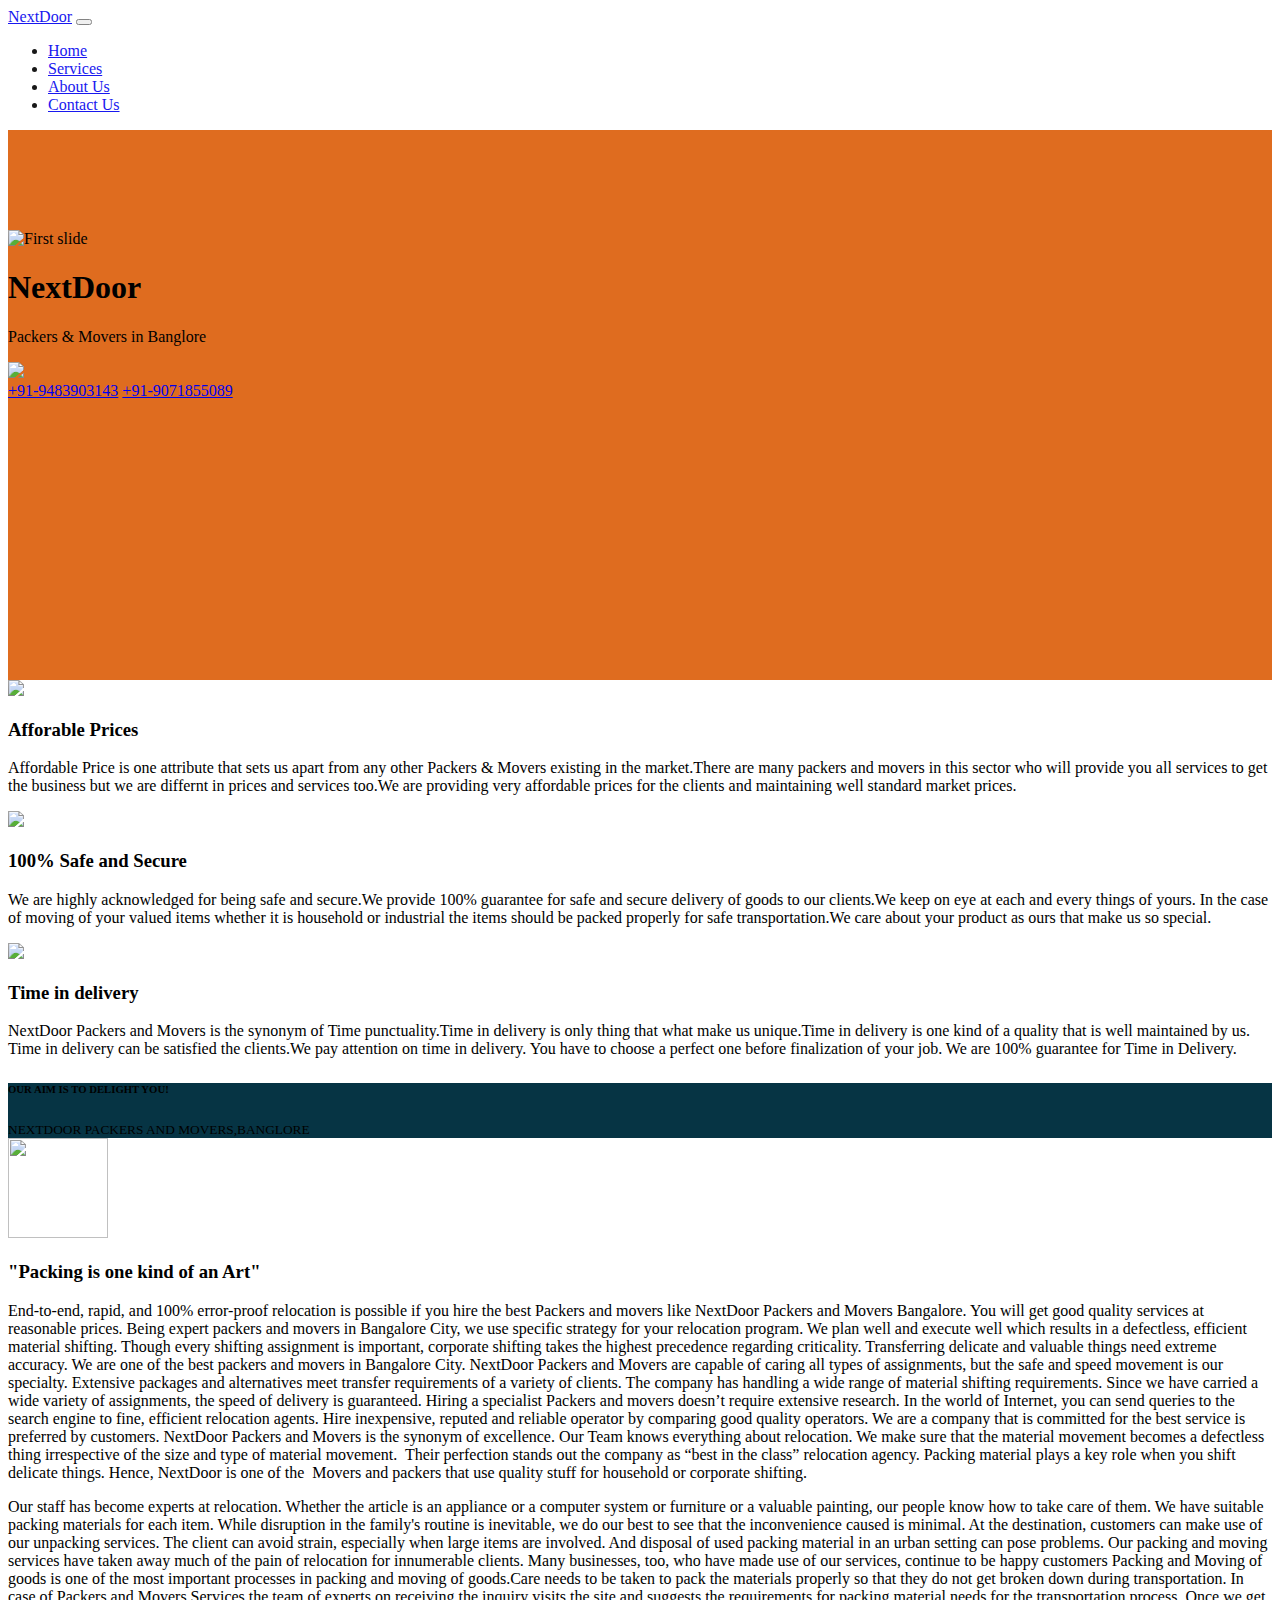
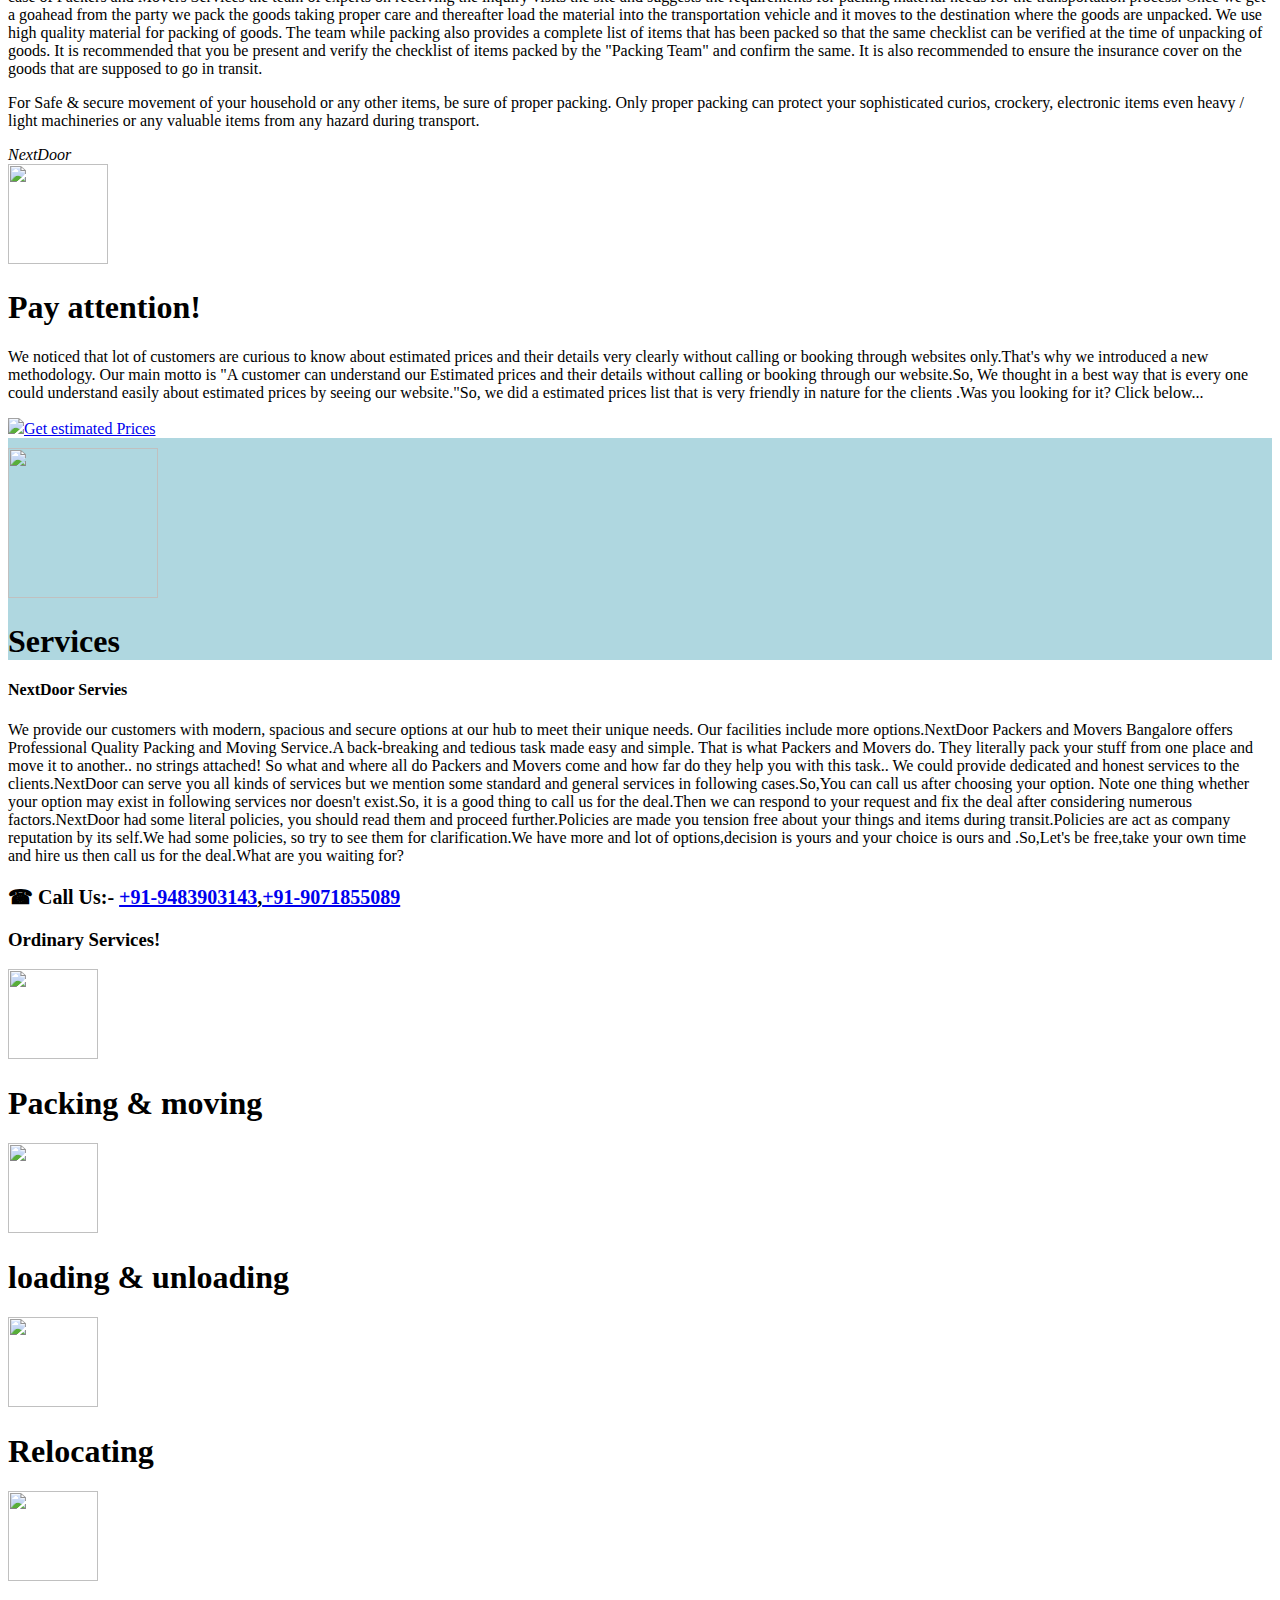
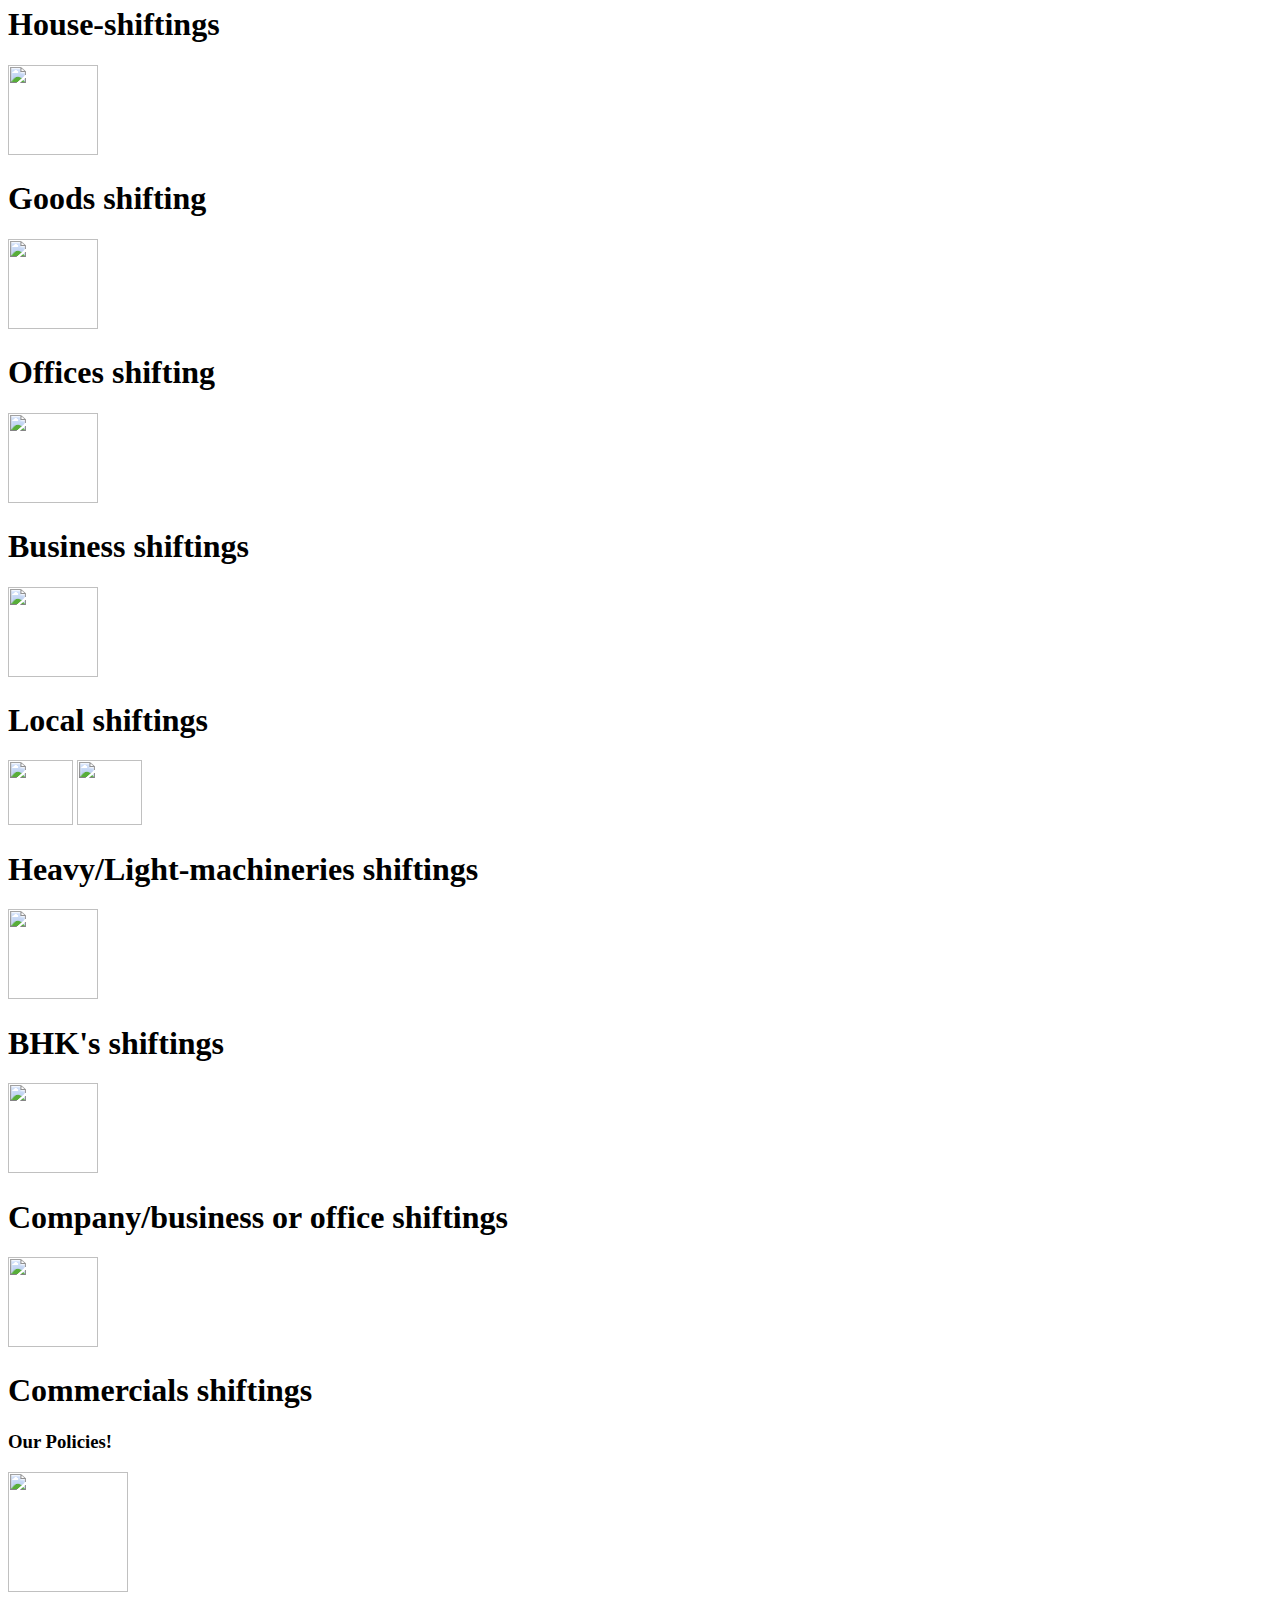
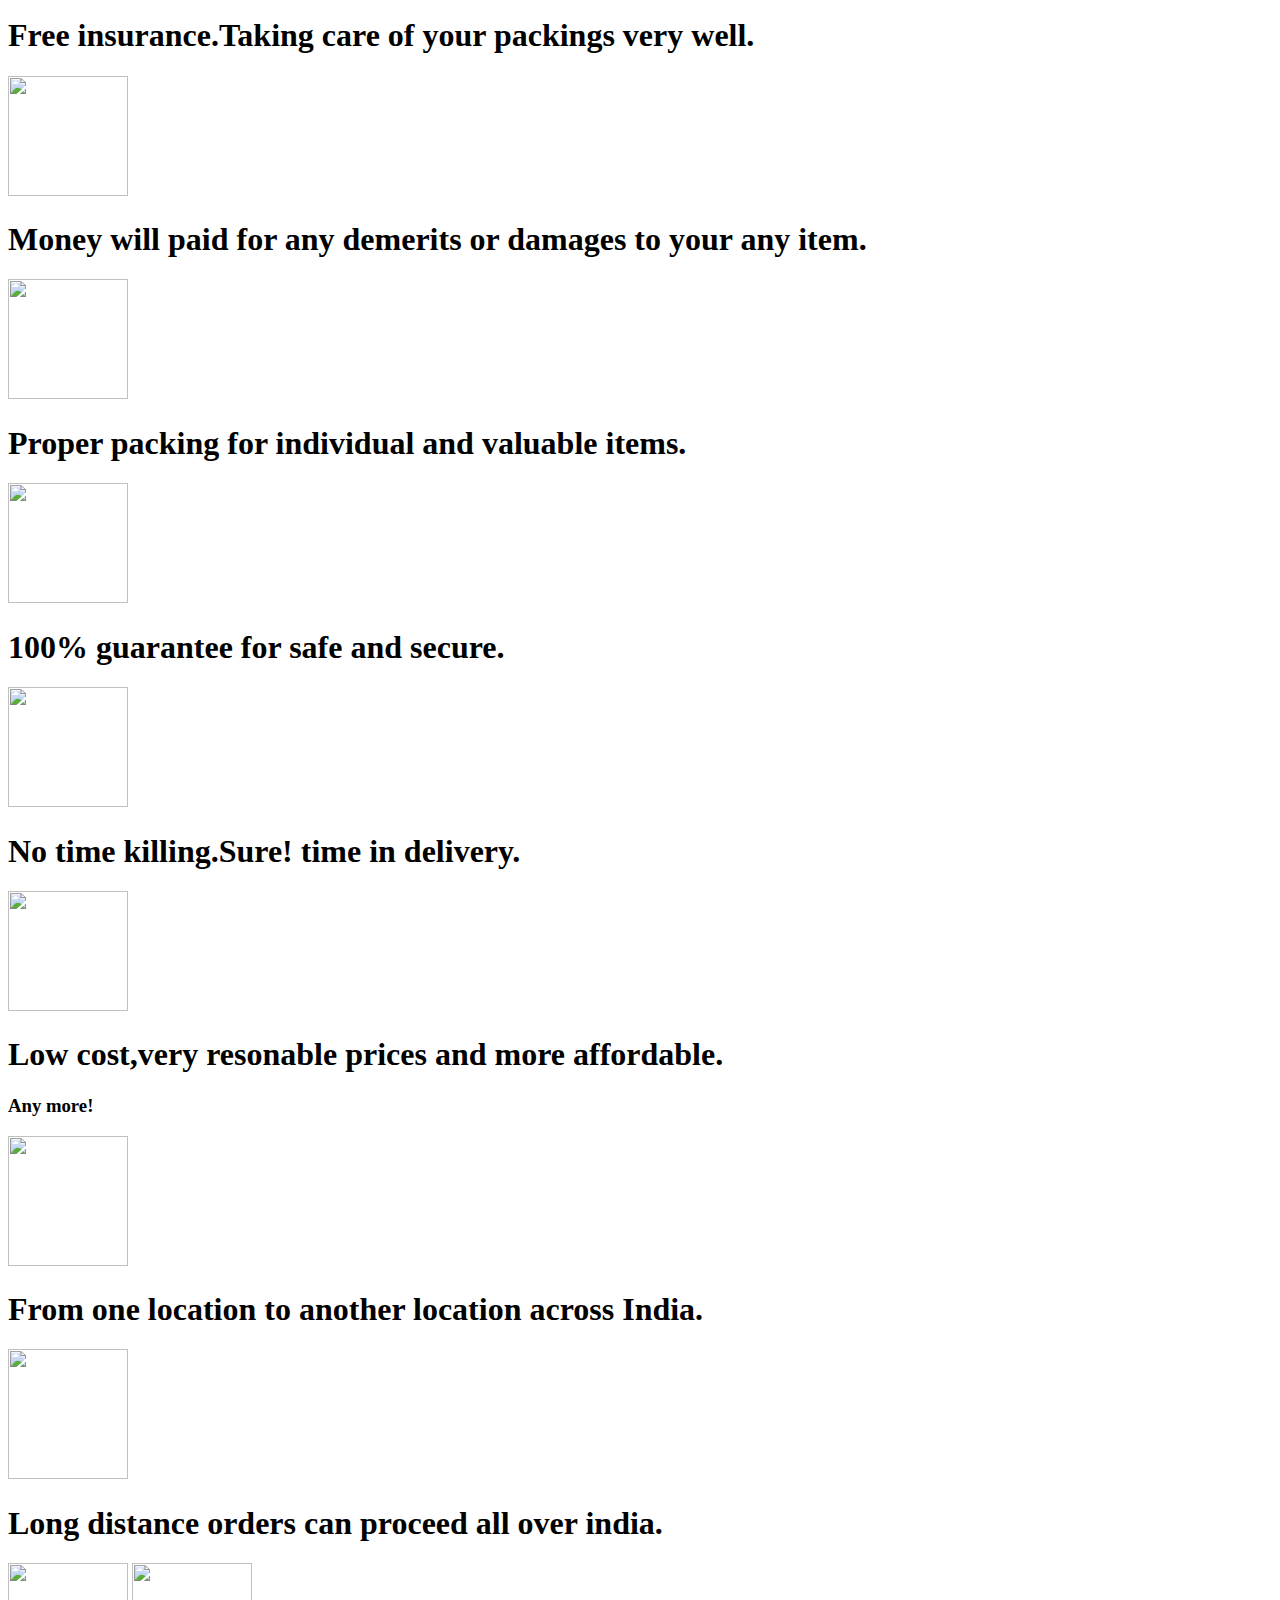
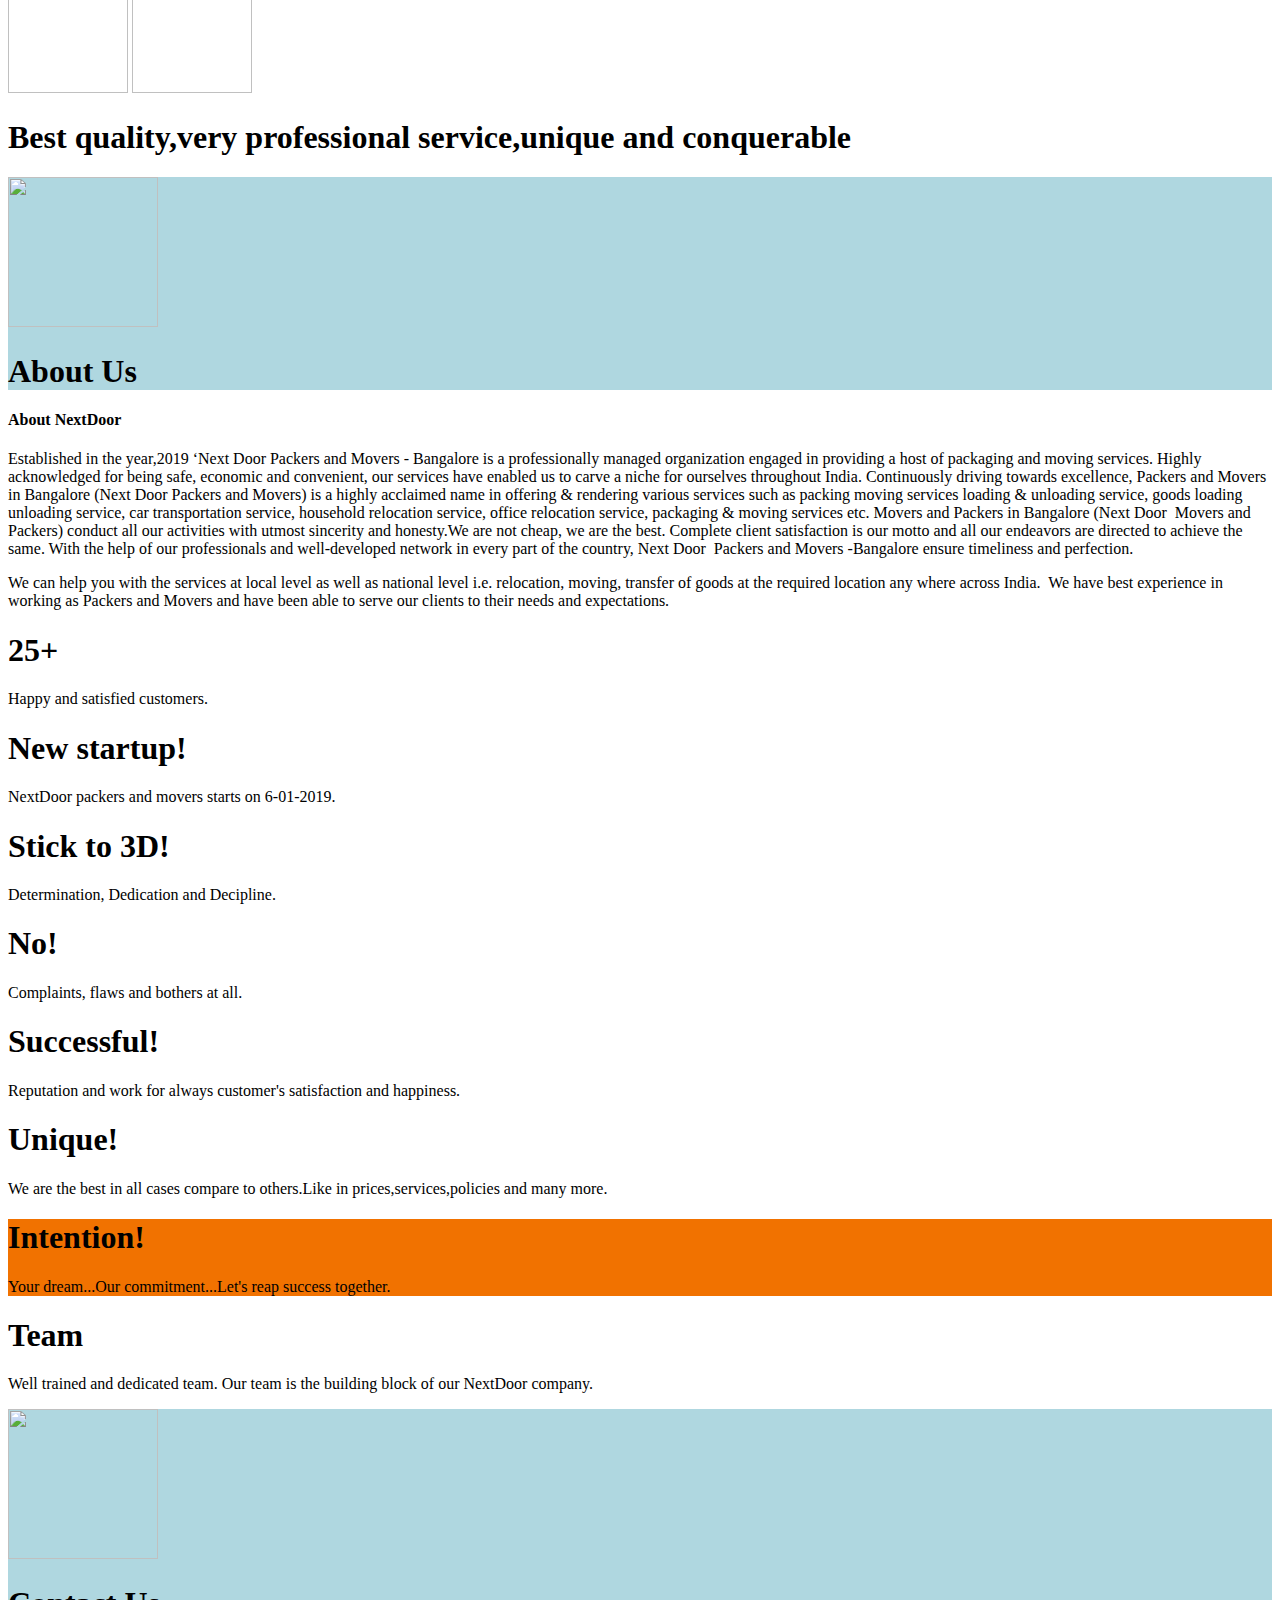
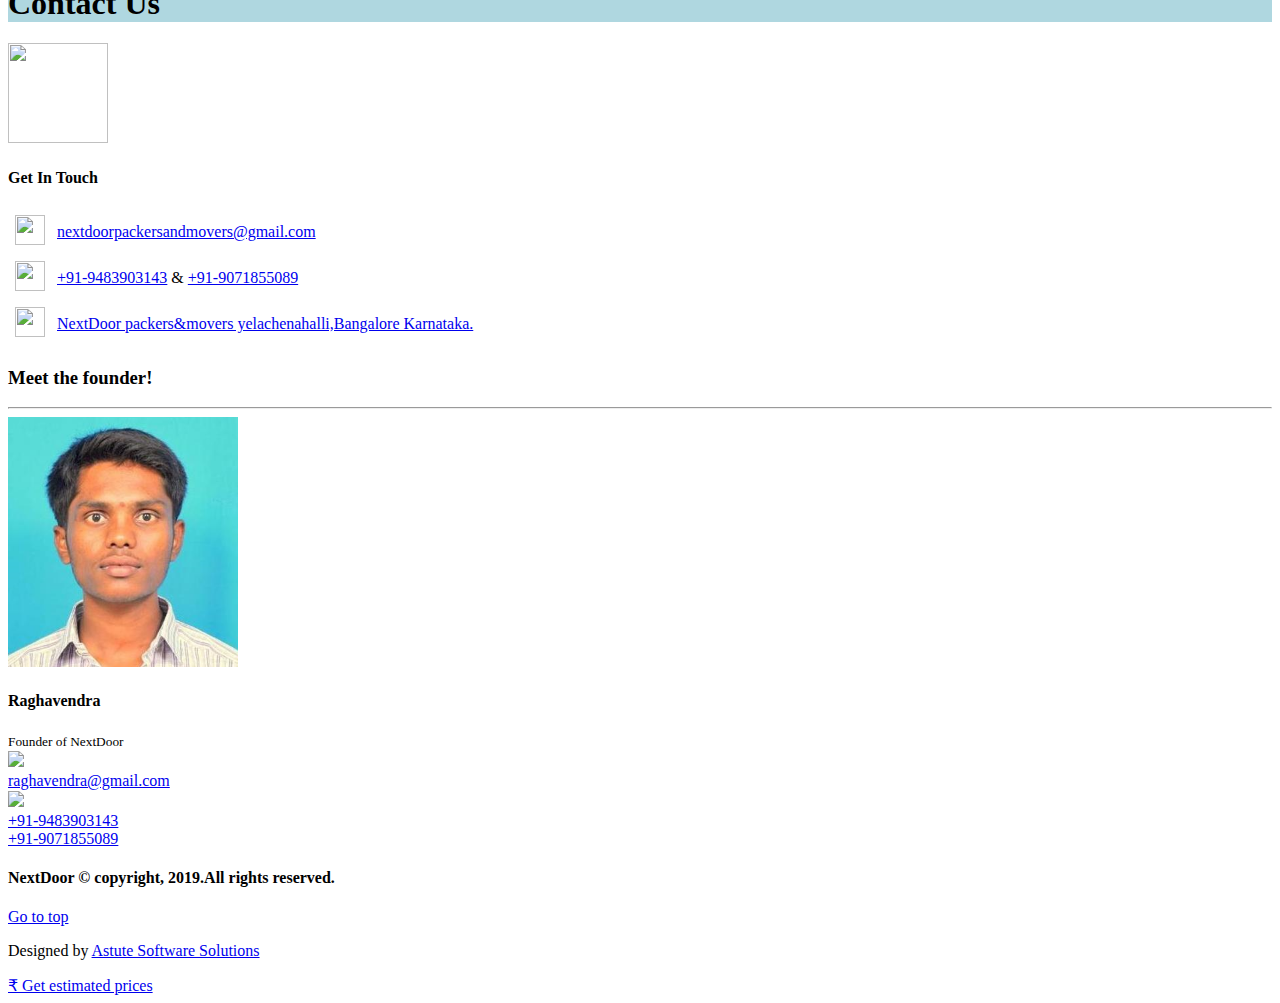
==== index.html @ 02dcb415 "Update index.html" ====
<!DOCTYPE html>
<html lang="en">
<head>

    <title>NextDoor packers and movers</title>
    <meta charset="UTF-8"/>
    <meta name="viewport" content="width=device-width, initial-scale=1.0, maximum-scale=1.0, user-scalable=no"/>
    <meta http-equiv="X-UA-Compatible" content="ie=edge"/>
    <meta http-equiv="refresh" content="30"/>
    <meta name="google-site-verification" content="0thP423YeKB-A_jig0kct8qZ-881ZLEpY6bJ__opLHI"/>
    <meta name="keywords" content="nextdoorpackersandmovers,nextdoorpackersandmovers.ga,nextdoorpackersandmovers-Bangalore,nextdoorpackersandmovers bangalore,http://nextdoorpackersandmovers.ga,Packers and movers,NextDoor,nextdoor packers,bangalore,karnataka,nextdoorpackersandmovers,nextdoorpackersandmovers-bangalore,nextdoor movers,nextdoor packers,nextdoor bangalore,best packers and movers banglore,nextdoor on google serch engine,nextdoor google,nextdoor packers and movers bangalore,nextdoor packers and movers bangalore, nextdoor movers and packers bangalore,nextdoor packers movers bangalore,nextdoor packers and movers in bangalore, nextdoor movers packers bangalore, packers movers bangalore nextdoor,nextdoor bangalore packers and movers"/>
    <meta name="author" content="NextDoor packers and movers Bangalore"/>
    <meta name="description" content="NextDoor is a packers and movers agency in Bangalore.It provides lot of services and helps for the clients.It is mainly belongs to packers and movers community.NextDoor is new startup in Bangalore but the details doesn't stop it.NextDoor packers and movers Bangalore can provide lot of services like house shifting, business shifting,office shifting and commercial shifting..etc it provides more than enough.Ok then, for more info lets explore our website...If like us then hire us and then call us:-+91-9483903143,+91-9071855089.And also Give us feedback at :-nextdoorpackersandmovers@gmail.com.You know that we are the best in all cases like in prices,safety and time in delivery compare to others..So, what are you waiting for? Call us,hire us and Lets do your job..Good bye..."/>
	
	
    <link rel="stylesheet" href="css/bootstrap.min.css">
    <link rel="stylesheet" type="text/css" href="css/style.css">



</head>

<body>


<nav class="navbar navbar-expand-sm navbar-dark bg-dark fixed-top " style="opacity: 0.9;">


    <div class="container p-2" id="top">
        <a href="index.html" class="navbar-brand">NextDoor</a>
        <button class="navbar-toggler" data-toggle="collapse" data-target="#navbarNav"><span
                class="navbar-toggler-icon"></span></button>

        <div class="collapse navbar-collapse" id="navbarNav">
            <ul class="navbar-nav ml-auto">
                <span class="border-left pr-1"></span>
                <li class="nav-item active">
                    <a href="#brand-info" class="nav-link">Home</a>
                </li>
                <li class="nav-item">
                    <a href="#services" class="nav-link">Services</a>
                </li>
                <li class="nav-item">
                    <a href="#about-us" class="nav-link">About Us</a>
                </li>

                <li class="nav-item">
                    <a href="#contact-us" class="nav-link ">Contact Us</a>
                </li>

            </ul>
        </div>
    </div>


</nav>
<!-- END NAV BAR -->


<!-- BRAND INFO -->

<header style="background-color:#DF6C1F;min-height:550px;" id="brand-info">
    <div class="container text-center" style="padding-top:100px;">


        <img class=" mx-auto nd-img" src="img/image1.svg" width="100" height="100" alt="First slide"/>

        <h1 class="display-3 text-dark" id="nd-heading">NextDoor</h1>
        <p  class="text-dark">Packers & Movers in Banglore</p>


        <img src="img/phone-icon.svg" class="mx-auto nd-img" height="90"/>

        <div class=" container-2 text-center font-weight-bold" style="color:#FFF">
            <span class=" display-3 m-2 border-bottom border-dark"><a href="callto:+91 9483903143" class=" text-light">+91-9483903143</a></span>
            <span class=" display-3 m-2 border-bottom border-dark"><a href="callto:+91 9071855089" class="text-light">+91-9071855089</a></span>
        </div>


    </div>
</header>


<!-- END BRAND INFO -->


<!-- CONTENT -->

<section id="nd-home-icons" class="py-5">
    <div class="container">
        <div class="row">

            <div class="col-md-4 text-center">
                <img src="img/image2.svg">
                <h3>Afforable Prices</h3>
                <p class="border-top pt-2 text-left">Affordable Price is one attribute that sets us apart from any other
                    Packers & Movers existing in the market.There are many packers and movers in this sector who will
                    provide you all services to get the business but we are differnt in prices and services too.We are
                    providing very affordable prices for the clients and maintaining well standard market prices.</p>
            </div>

            <div class="col-md-4 text-center">
                <img src="img/image3.svg">
                <h3>100% Safe and Secure</h3>
                <p class="border-top pt-2 text-left">We are highly acknowledged for being safe and secure.We provide
                    100% guarantee for safe and secure delivery of goods to our clients.We keep on eye at each and every
                    things of yours. In the case of moving of your valued items whether it is household or industrial
                    the items should be packed properly for safe transportation.We care about your product as ours that
                    make us so special.</p>
            </div>

            <div class="col-md-4 text-center">
                <img src="img/image4.svg">
                <h3>Time in delivery</h3>
                <p class="border-top pt-2 text-left">NextDoor Packers and Movers is the synonym of Time punctuality.Time
                    in delivery is only thing that what make us unique.Time in delivery is one kind of a quality that is
                    well maintained by us. Time in delivery can be satisfied the clients.We pay attention on time in
                    delivery. You have to choose a perfect one before finalization of your job. We are 100% guarantee
                    for Time in Delivery.</p>
            </div>
        </div>
    </div>
</section>


<section style="background-color: #063444;" id="nd-showcase" class="p-5">

    <div class="container text-light text-center">
        <h6 class="display-4">OUR AIM IS TO DELIGHT YOU!
        </h6>
        <small class="lead">NEXTDOOR PACKERS AND MOVERS,BANGLORE</small>

    </div>
</section>


<section id="nd-packing-info">

    <div class="container">
        
            <div class="text-center"><img src="img/packing-art.svg" width="100" height="100"></div>

            <h3 class="font-weight-light mb-3 text-primary text-center display-4">"Packing is one kind of an Art"</h3>


            <p>
                End-to-end, rapid, and 100% error-proof relocation is possible if you hire the best Packers and
                movers like NextDoor Packers and Movers Bangalore. You will get good quality services at reasonable
                prices. Being expert packers and movers in Bangalore City, we use specific strategy for your relocation
                program. We plan well and execute well which results in a defectless, efficient material shifting.
                Though every shifting assignment is important, corporate shifting takes the highest precedence regarding
                criticality. Transferring delicate and valuable things need extreme accuracy. We are one of the best
                packers and movers in Bangalore City.

                NextDoor Packers and Movers are capable of caring all types of assignments, but the safe and speed
                movement is our specialty. Extensive packages and alternatives meet transfer requirements of a variety
                of clients. The company has handling a wide range of material shifting requirements. Since we have
                carried a wide variety of assignments, the speed of delivery is guaranteed.

                Hiring a specialist Packers and movers doesn’t require extensive research. In the world of Internet, you
                can send queries to the search engine to fine, efficient relocation agents. Hire inexpensive, reputed
                and reliable operator by comparing good quality operators. We are a company that is committed for the
                best service is preferred by customers.

                NextDoor Packers and Movers is the synonym of excellence. Our Team knows everything about relocation. We
                make sure that the material movement becomes a defectless thing irrespective of the size and type of
                material movement.  Their perfection stands out the company as “best in the class” relocation agency.
                Packing material plays a key role when you shift delicate things. Hence, NextDoor is one of the  Movers
                and packers that use quality stuff for household or corporate shifting.
            </p>


            <p>Our staff has become experts at relocation. Whether the article is an appliance or a computer system or
                furniture or a valuable painting, our people know how to take care of them. We have suitable packing
                materials for each item. While disruption in the family's routine is inevitable, we do our best to see
                that the inconvenience caused is minimal. At the destination, customers can make use of our unpacking
                services. The client can avoid strain, especially when large items are involved. And disposal of used
                packing material in an urban setting can pose problems. Our packing and moving services have taken away
                much of the pain of relocation for innumerable clients. Many businesses, too, who have made use of our
                services, continue to be happy customers

                Packing and Moving of goods is one of the most important processes in packing and moving of goods.Care
                needs to be taken to pack the materials properly so that they do not get broken down during
                transportation. In case of Packers and Movers Services the team of experts on receiving the inquiry
                visits the site and suggests the requirements for packing material needs for the transportation process.
                Once we get a goahead from the party we pack the goods taking proper care and thereafter load the
                material into the transportation vehicle and it moves to the destination where the goods are unpacked.
                We use high quality material for packing of goods. The team while packing also provides a complete list
                of items that has been packed so that the same checklist can be verified at the time of unpacking of
                goods. It is recommended that you be present and verify the checklist of items packed by the "Packing
                Team" and confirm the same. It is also recommended to ensure the insurance cover on the goods that are
                supposed to go in transit.</p>

            <p>For Safe & secure movement of your household or any other items, be sure of proper packing. Only proper
                packing can protect your sophisticated curios, crockery, electronic items even heavy / light machineries
                or any valuable items from any hazard during transport.</p>


            <footer class="blockquote-footer text-right  mt-2 mb-3"><cite title="Source Title">NextDoor</cite></footer>
        
    </div>
</section>



<section class="bg-dark text-light" id="nd-attention-info">

    <div class="container text-center pt-3">
        <img src="img/attention.svg" width="100" height="100">
        <h1 class="display-4">Pay attention!</h1>
        <div class="cleafix">
            <p class="lead text-justify">We noticed that lot of customers are curious to know about estimated prices and
                their details very clearly without calling or booking through websites only.That's why we introduced a
                new methodology. Our main motto is "A customer can understand our Estimated prices and their details
                without calling or booking through our website.So, We thought in a best way that is every one could
                understand easily about estimated prices by seeing our website."So, we did a estimated prices list that
                is very friendly in nature for the clients
                .Was you looking for it? Click below...</p>

            <a href="nextdoor-estimated-prices.html" class="btn btn-outline-danger align-center btn-lg mb-4"><img src="img/rupee.svg" id="rupee">Get estimated Prices</a>
        </div>

</section>


<section class="mt-4 mb-2" style="background-color:#AFD7E0;" id="services">
    <div class="container text-center">
        <img src="img/services.svg" style="width:150px;height:150px;padding-top:10px">
        <h1 class="text-dark pt-3">Services</h1>

    </div>
</section>

<section  id="nd-services">

    <div class="container">
        <h4 class="border-bottom mt-5 display-4 text-info">NextDoor Servies</h4>
        <p>We provide our customers with modern, spacious and secure options at our hub to meet their unique needs. Our
            facilities include more options.NextDoor Packers and Movers Bangalore offers Professional Quality Packing
            and Moving Service.A back-breaking and tedious task made easy and simple. That is what Packers and Movers
            do. They literally pack your stuff from one place and move it to another.. no strings attached! So what and
            where all do Packers and Movers come and how far do they help you with this task.. We could provide
            dedicated and honest services to the clients.NextDoor can serve you all kinds of services but we mention
            some standard and general services in following cases.So,You can call us after choosing your option. Note
            one thing whether your option may exist in following services nor doesn't exist.So, it is a good thing to
            call us for the deal.Then we can respond to your request and fix the deal after considering numerous
            factors.NextDoor had some literal policies, you should read them and proceed further.Policies are made you
            tension free about your things and items during transit.Policies are act as company reputation by its
            self.We had some policies, so try to see them for clarification.We have more and lot of options,decision is
            yours and your choice is ours and .So,Let's be free,take your own time and hire us then call us for the
            deal.What are you waiting for? </p>

        <p class="text-center" style="font-size:20px;" id="nd-call"><strong>&phone; Call Us:- <a href="tel:+91 9483903143">+91-9483903143</a>,<a href="tel:+91 9071855089">+91-9071855089</a></strong>
        </p>

        <h3 class="text-center font-weight-light p-3  mb-4 mt-3 bg-dark text-light">Ordinary Services!</h3>

        <div class="row p-1"  id="nd-service-cards">

            <div class="col-md-2 text-center">
                <img src="img/service/packing&moving.svg" width="90" height="90">

                <h1 class="lead pt-2 ">Packing & moving</h1>

            </div>

            <div class="col-md-2 text-center">
                <img src="img/service/loading&unloading.svg" width="90" height="90">

                <h1 class="lead pt-2 ">loading & unloading</h1>
            </div>

            <div class="col-md-2 text-center">
                <img src="img/service/relocating.svg" width="90" height="90">

                <h1 class="lead pt-2 ">Relocating</h1>
            </div>

            <div class="col-md-2 text-center">
                <img src="img/service/house-shifting.svg" width="90" height="90">

                <h1 class="lead pt-2 ">House-shiftings</h1>
            </div>

            <div class="col-md-2 text-center">
                <img src="img/service/goods-shifting.svg" width="90" height="90">

                <h1 class="lead pt-2 "> Goods shifting</h1>
            </div>

            <div class="col-md-2 text-center">
                <img src="img/service/office-shifting.svg" width="90" height="90">

                <h1 class="lead pt-2 "> Offices shifting</h1>
            </div>

            <div class="col-md-2 text-center">
                <img src="img/service/business.svg" width="90" height="90">

                <h1 class="lead pt-2 "> Business shiftings</h1>
            </div>

            <div class="col-md-2 text-center">
                <img src="img/service/local-shifting.svg" width="90" height="90">

                <h1 class="lead pt-2 "> Local shiftings</h1>
            </div>

            <div class="col-md-2 text-center">
            	
          		<div class="img-fix">
            	<img src="img/service/heavy.svg" width="65" height="65">
            	<img src="img/service/light-machinery.svg" width="65" height="65">
            	</div>
                <h1 class="lead pt-2 ">Heavy/Light-machineries shiftings</h1>
            </div>

            <div class="col-md-2 text-center">
                <img src="img/service/bhk's.svg" width="90" height="90">

                <h1 class="lead pt-2 ">BHK's shiftings</h1>
            </div>

            <div class="col-md-2 text-center">
                <img src="img/service/business-shifting.svg" width="90" height="90">

                <h1 class="lead pt-2 ">Company/business or office shiftings</h1>
            </div>

            <div class="col-md-2 text-center">
                <img src="img/service/commercial.svg" width="90" height="90">

                <h1 class="lead pt-2 "> Commercials shiftings</h1>
            </div>


        </div>


        <h3 class="text-center font-weight-light p-4 m-1 mb-3 mt-3 bg-dark text-light">Our Policies!</h3>

        <div class="row p-2" id="nd-policy-cards">

            <div class="col-md-2 text-center">
                <img src="img/policy/insurance.svg" width="120" height="120">
                <h1 class="lead pt-2">Free insurance.Taking care of your packings very well.</h1>
            </div>

            <div class="col-md-2 text-center">
                <img src="img/policy/pay-money.svg" width="120" height="120">
                <h1 class="lead pt-2">Money will paid for any demerits or damages to your any item.</h1>
            </div>

            <div class="col-md-2 text-center">
                <img src="img/policy/proper-packing.svg" width="120" height="120">
                <h1 class="lead pt-2">Proper packing for individual and valuable items.</h1>
            </div>

            <div class="col-md-2 text-center">
                <img src="img/policy/safe.svg" width="120" height="120">
                <h1 class="lead pt-2">100% guarantee for safe and secure.</h1>
            </div>

            <div class="col-md-2 text-center">
                <img src="img/policy/time.svg" width="120" height="120">
                <h1 class="lead pt-2">No time killing.Sure! time in delivery.</h1>
            </div>

            <div class="col-md-2 text-center">
                <img src="img/policy/affordable.svg" width="120" height="120">
                <h1 class="lead pt-2">Low cost,very resonable prices and more affordable.</h1>
            </div>
        </div>

        <h3 class="text-center font-weight-light p-4 m-1 mt-3 mb-3 bg-dark text-light">Any more!</h3>

        <div class="row p-1" id="nd-more">

            <div class="col-md-4 text-center">
                <img src="img/anymore/india.svg" width="120" height="130">
                <h1 class="lead pt-3">From one location to another location across India.</h1>
            </div>

            <div class="col-md-4 text-center p-1">
                <img src="img/anymore/long-distance.svg" width="120" height="130">
                <h1 class="lead pt-3">Long distance orders can proceed all over india.</h1>
            </div>

            <div class="col-md-4 text-center p-1">
        		<span>
        		<img src="img/anymore/quality-2.svg" width="120" height="130">
        		<img src="img/anymore/quality.svg" width="120" height="130">

        		</span>
                <h1 class="lead pt-3">Best quality,very professional service,unique and conquerable</h1>
            </div>

        </div>

    </div>

</section>

<section class=" mb-2 mt-5" style="background-color:#AFD7E0;" id="about-us">

    <div class="container text-center">

        <img src="img/about-us.svg" style="width:150px;height:150px;">
        <h1 class="text-dark">About Us</h1>

    </div>


</section>

<section id="nd-about">

    <div class="container">
        <h4 class="border-bottom mt-5 display-4 text-info mb-4">About NextDoor</h4>

        <p>Established in the year,2019 ‘Next Door Packers and Movers - Bangalore is a professionally managed
            organization engaged in providing a host of packaging and moving services. Highly acknowledged for being
            safe, economic and convenient, our services have enabled us to carve a niche for ourselves throughout India.

            Continuously driving towards excellence, Packers and Movers in Bangalore (Next Door Packers and Movers) is a
            highly acclaimed name in offering & rendering various services such as packing moving services loading &
            unloading service, goods loading unloading service, car transportation service, household relocation
            service, office relocation service, packaging & moving services etc. Movers and Packers in Bangalore (Next
            Door  Movers and Packers) conduct all our activities with utmost sincerity and honesty.We are not cheap, we
            are the best. Complete client satisfaction is our motto and all our endeavors are directed to achieve the
            same. With the help of our professionals and well-developed network in every part of the country, Next
            Door  Packers and Movers -Bangalore ensure timeliness and perfection.
        </p>
        <p>We can help you with the services at local level as well as national level i.e. relocation, moving, transfer
            of goods at the required location any where across India.  We have best experience in working as Packers and
            Movers and have been able to serve our clients to their needs and expectations.
        </p>
    </div>
</section>

<section id="nd-about-info">

    <section class="bg-danger">

        <div class="container text-center text-light p-3">
            <h1 class="display-4">25+</h1>
            <p class="lead">Happy and satisfied customers.</p>
        </div>

    </section>


    <section class="bg-dark">

        <div class="container text-center text-light p-3">
            <h1 class="display-4">New startup!</h1>
            <p class="lead">NextDoor packers and movers starts on 6-01-2019.</p>
        </div>

    </section>


    <section class="bg-info">

        <div class="container text-center text-light p-3">
            <h1 class="display-4">Stick to 3D!</h1>
            <p class="lead">Determination, Dedication and Decipline.</p>
        </div>

    </section>


    <section class="bg-success">

        <div class="container text-center text-light p-3">
            <h1 class="display-4">No!</h1>
            <p class="lead">Complaints, flaws and bothers at all.</p>
        </div>

    </section>


    <section class="bg-warning">

        <div class="container text-center text-dark p-3">
            <h1 class="display-4">Successful!</h1>
            <p class="lead">Reputation and work for always customer's satisfaction and happiness.</p>
        </div>

    </section>

    <section class="bg-faded">
        <div class="container text-center p-3">
            <h1 class="display-4">Unique!</h1>
            <p class="lead">We are the best in all cases compare to others.Like in prices,services,policies and many
                more.</p>
        </div>
    </section>


    <section style="background-color:#F17200;">

        <div class="container text-center text-light p-3">
            <h1 class="display-4">Intention!</h1>
            <p class="lead">Your dream...Our commitment...Let's reap success together.</p>
        </div>

    </section>

    <section class="bg-primary">

        <div class="container text-center text-light p-3">
            <h1 class="display-4">Team</h1>
            <p class="lead">Well trained and dedicated team. Our team is the building block of our NextDoor company.</p>
        </div>

    </section>


</section>


<section class=" mb-5 mt-5" style="background-color:#AFD7E0;" id="contact-us">

    <div class="container text-center">

        <img src="img/contact-us.svg" style="width:150px;height:150px;">
        <h1 class="text-dark">Contact Us</h1>

    </div>


</section>

<section>

  <div class="container">
  	<div class="row">

  		<div class="col-md-6">

  			<div class="card p-3">

	                <div class="card-body">
		            	<div class="text-center">
			              <img src="img/getintouch.svg" style="width:100px;height:100px;">
			              <h4 class="border-bottom pb-2">Get In Touch</h4>
		                 </div>

	                <table class="lead table-responsive " cellpadding="5">

		    		 	<tr>
		    		 		<td class="font-weight-bold"><img src="img/mail.svg" style="width:30px;height:30px"></td>
		    		 		<td><a href="mailto:nextdoorpackersandmovers@gmail.com?subject=Feedback" target="_blank">nextdoorpackersandmovers@gmail.com</a></td>
		    		 	</tr>

		    		 	<tr>
		    		 		<td class="font-weight-bold"><img src="img/phone.svg" style="width:30px;height:30px"></td>
		    		 		<td><a href="tel:+91 9483903143">+91-9483903143</a> & <a href="tel:+91 9071855089">+91-9071855089</a></td>
		    		 	</tr>

		    		 	<tr>
		    		 		<td class="font-weight-bold"><img src="img/maps.svg" style="width:30px;height:30px"></td>
		    		 		<td><a href="https://www.google.co.in/maps/place/Yelachenahalli,+Bengaluru,+Karnataka+560078/@12.900428,77.5661276,16z/data=!3m1!4b1!4m5!3m4!1s0x3bae3ffcaf1d5637:0xfe7515248165e4f5!8m2!3d12.9004352!4d77.5712222" target="_blank">NextDoor packers&movers yelachenahalli,Bangalore Karnataka.</a></td>
		    		 	</tr>
		    		
		    		</table>

            		</div>
            </div>
  
  		</div>


  		<div class="col-md-6 mb-2 p-2"  id="nd-contact">

  			 <div class="container text-center">
  			 	<h3>Meet the founder!</h3>
  			 	<hr>
  			 <img src="founder.png" class="img-fluid rounded-circle mb-2" style="width:230px;height:250px;object-fit:cover;"> 
  			 <h4>Raghavendra</h4>
  			 <small>Founder of NextDoor</small><br>
  			 <big><img src="img/gmail.svg" width="25" width="25" class="img-1"></big><br>
             <a href="mailto:nextdoorpackersandmovers@gmail.com" target="_blank" class="btn  btn-outline-info m-1">raghavendra@gmail.com</a><br>
  			 <big><img src="img/call.svg" width="40" width="40" class="img-2"></big><br>
             <a href="tel:+91 9483903143" class="btn btn-outline-primary btn-lg m-1">+91-9483903143</a><br>
             <a href="tel:+91 9071855089" class="btn btn-outline-primary btn-lg m-1">+91-9071855089</a>
  			 </div>
  		</div>

  	</div>
  </div>

</section id="nd-footer">


<section class="bg-dark text-light text-center mt-5 mb-5 p-5"  id="nd-footer">
    <div class="container">
        <h4>NextDoor &copy; copyright, 2019.All rights reserved.</h4>
        <a href="index.html" class="btn btn-outline-light mt-1">Go to top</a><br>
	<p class="mt-2">Designed by <a href="https://astute.ga" target="_blank">Astute Software Solutions </a></p>
     </div>
</section>

<section class="fixed-bottom text-light mt-2">
	<a href="nextdoor-estimated-prices.html" class="btn btn-success btn-block btn-lg">&#8377; Get estimated prices</a>
</section>


<script src="js/jquery.min.js"></script>
<script src="js/bootstrap.min.js"></script>
<script src="js/popper.min.js"></script>


</body>
</html>
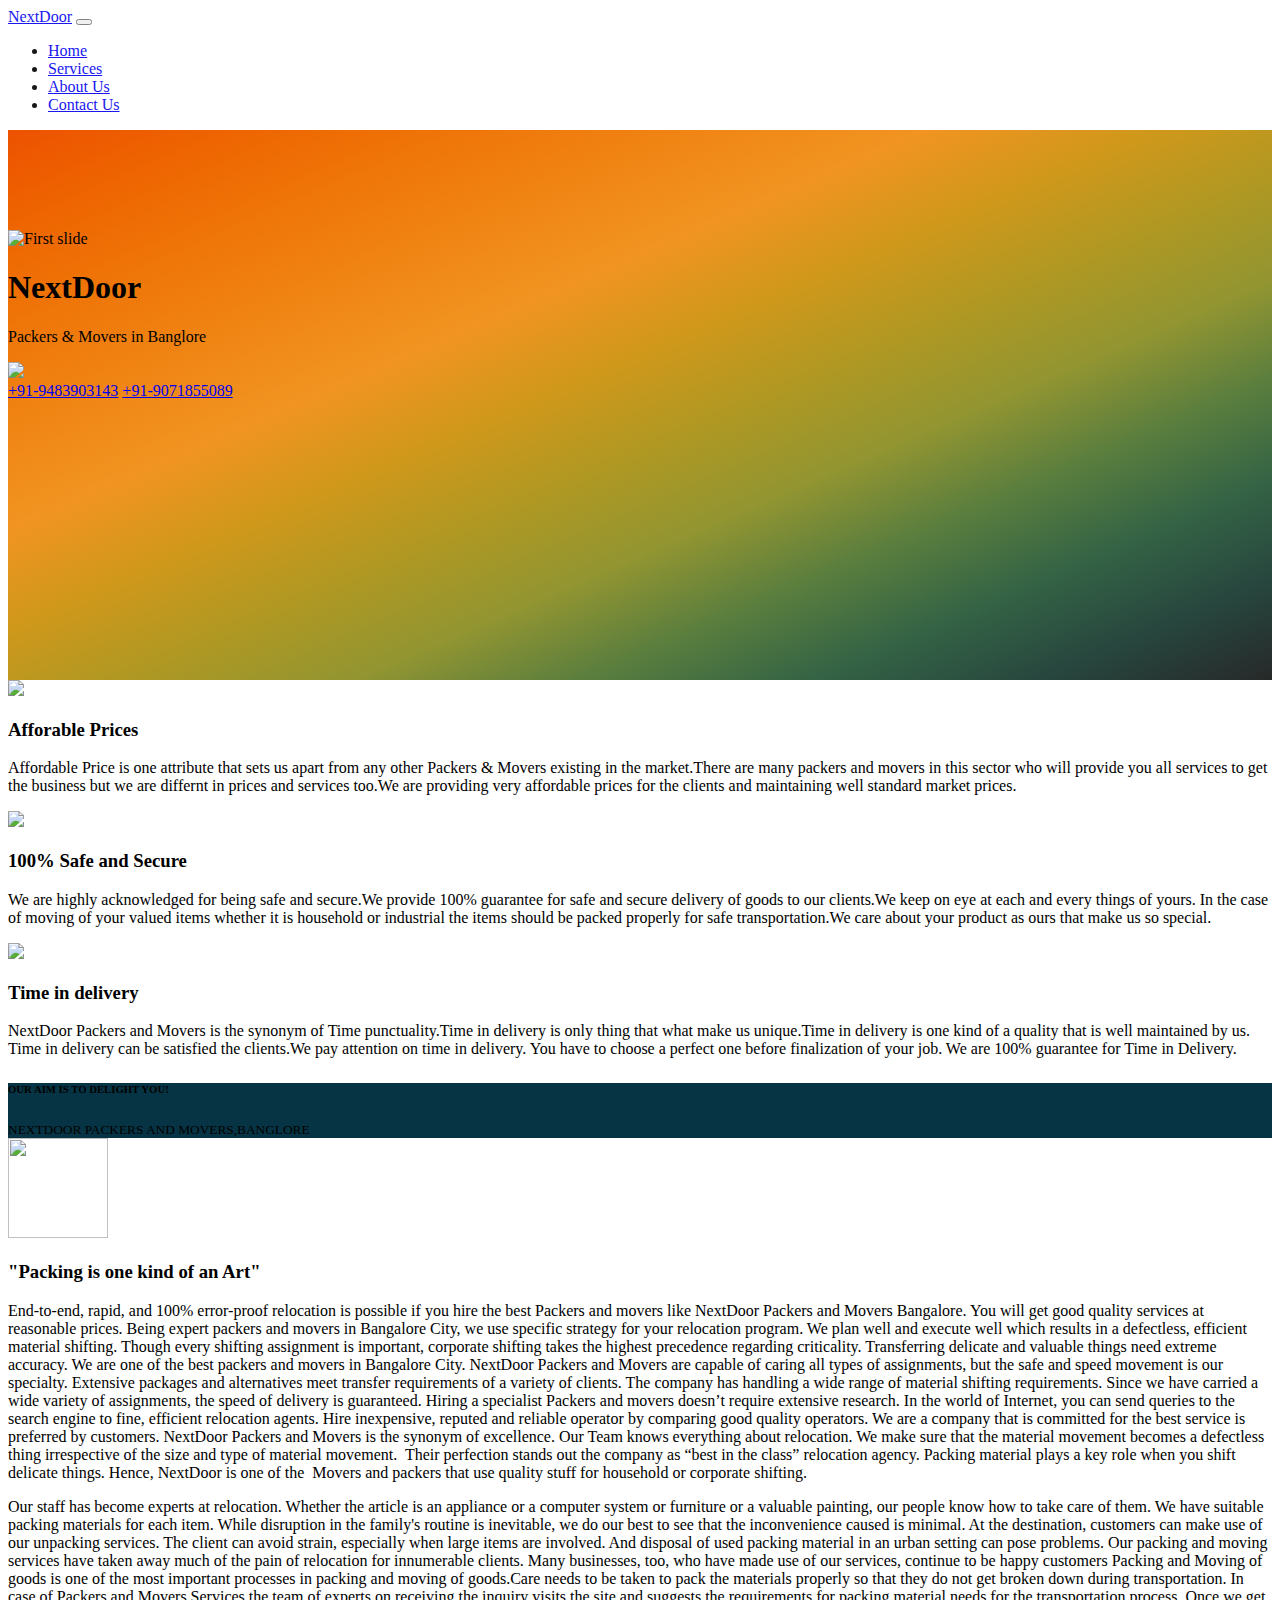
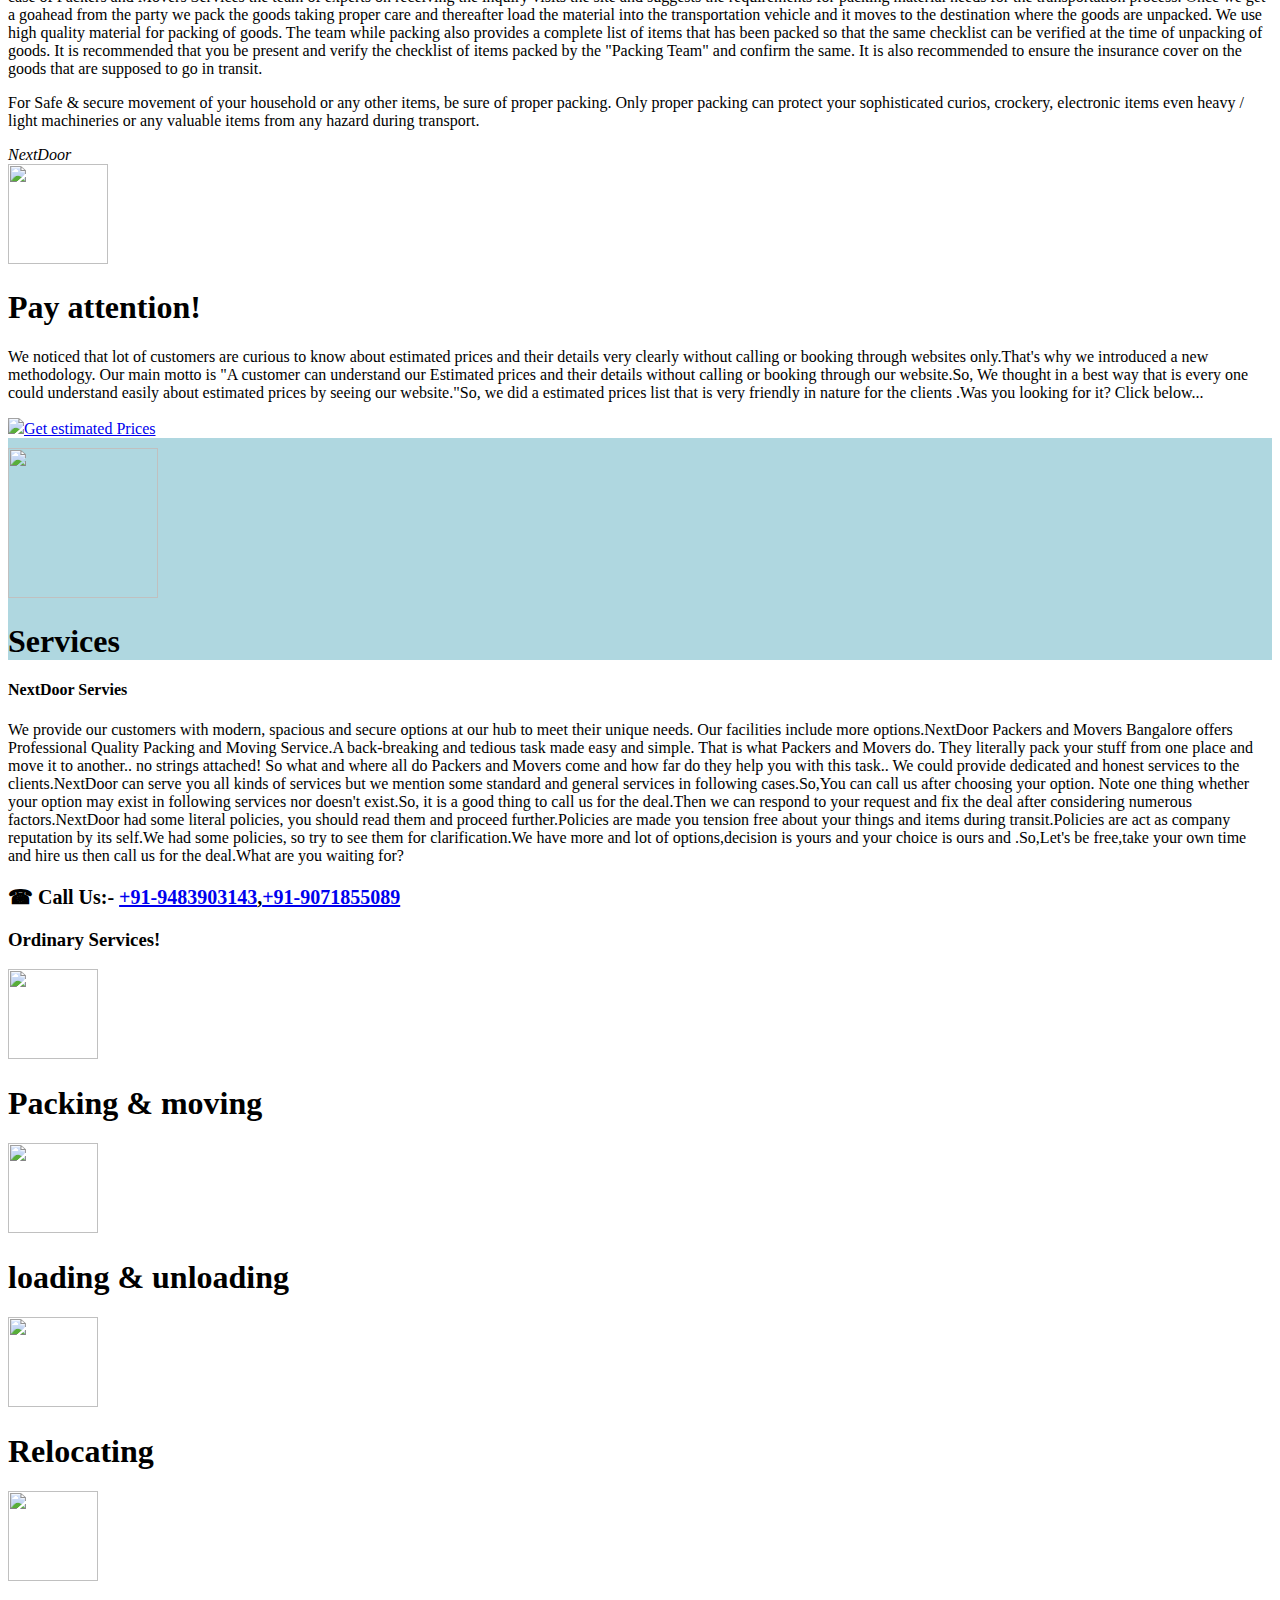
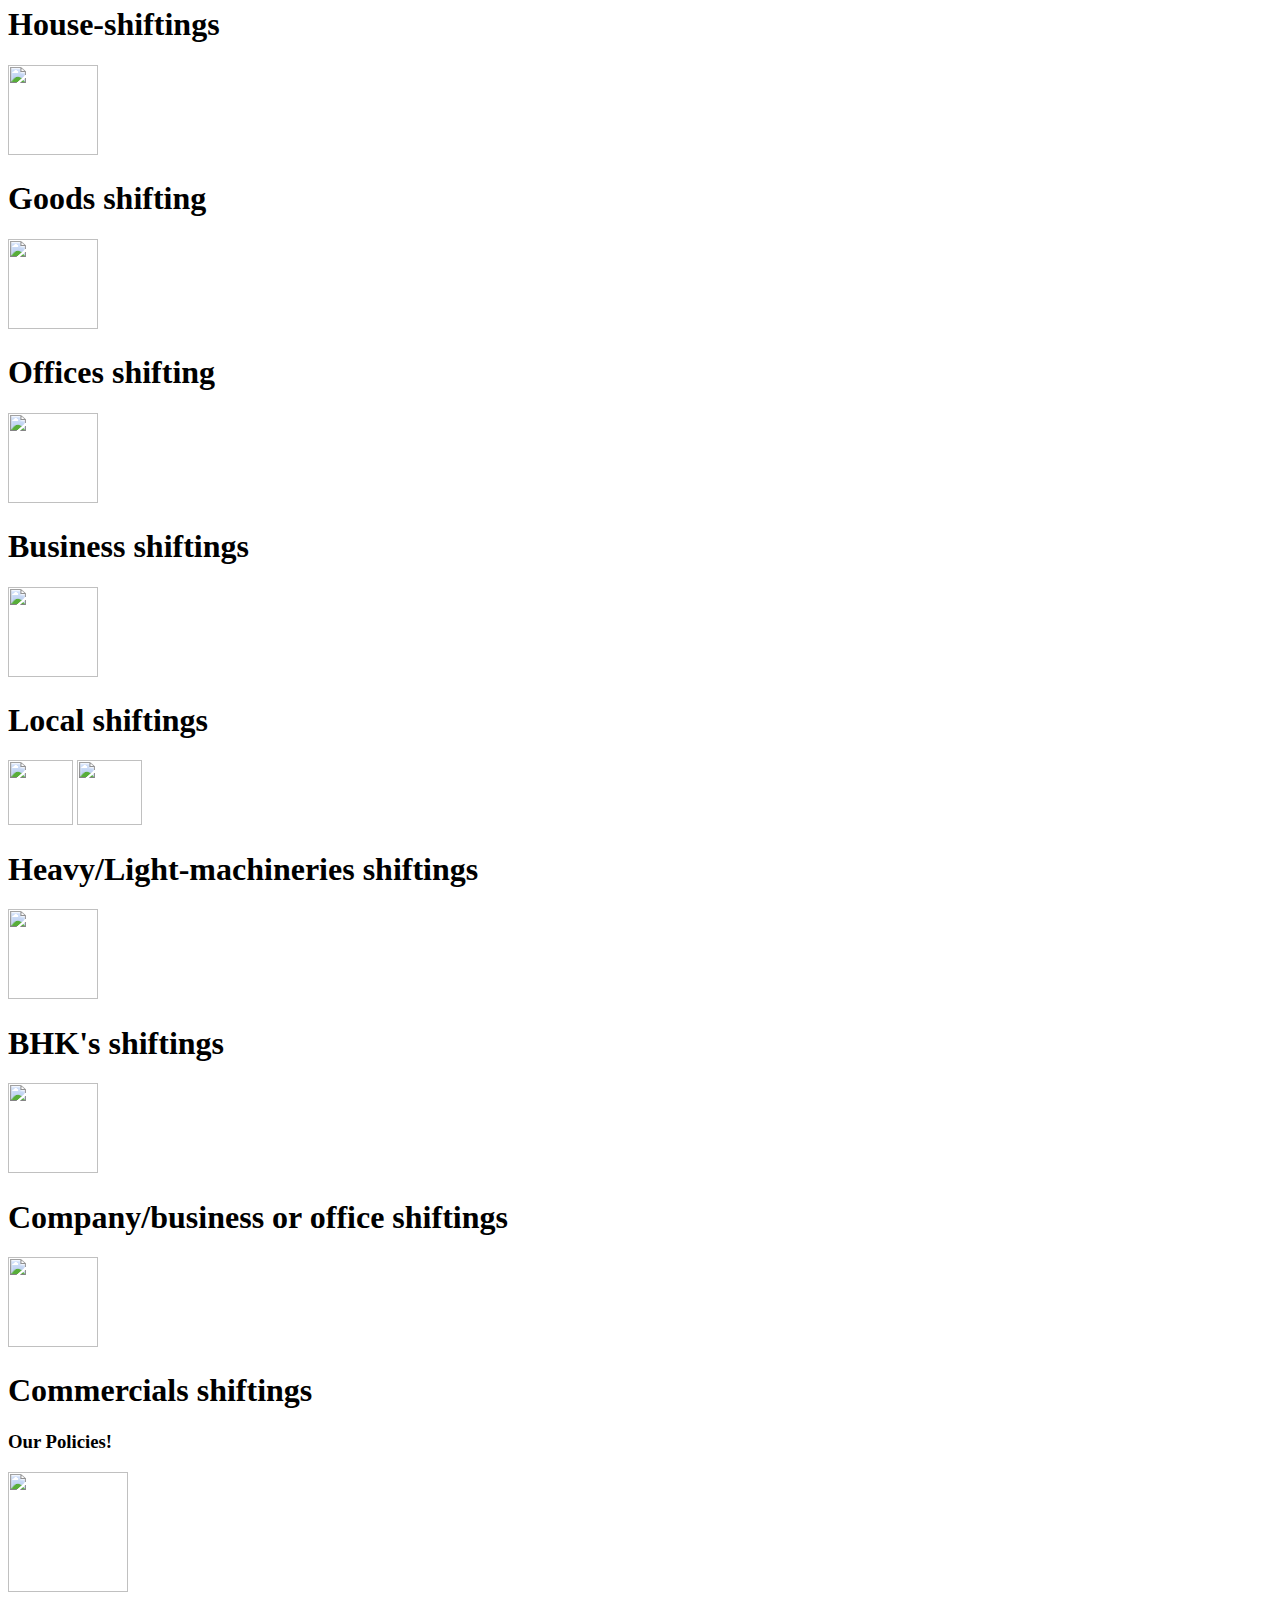
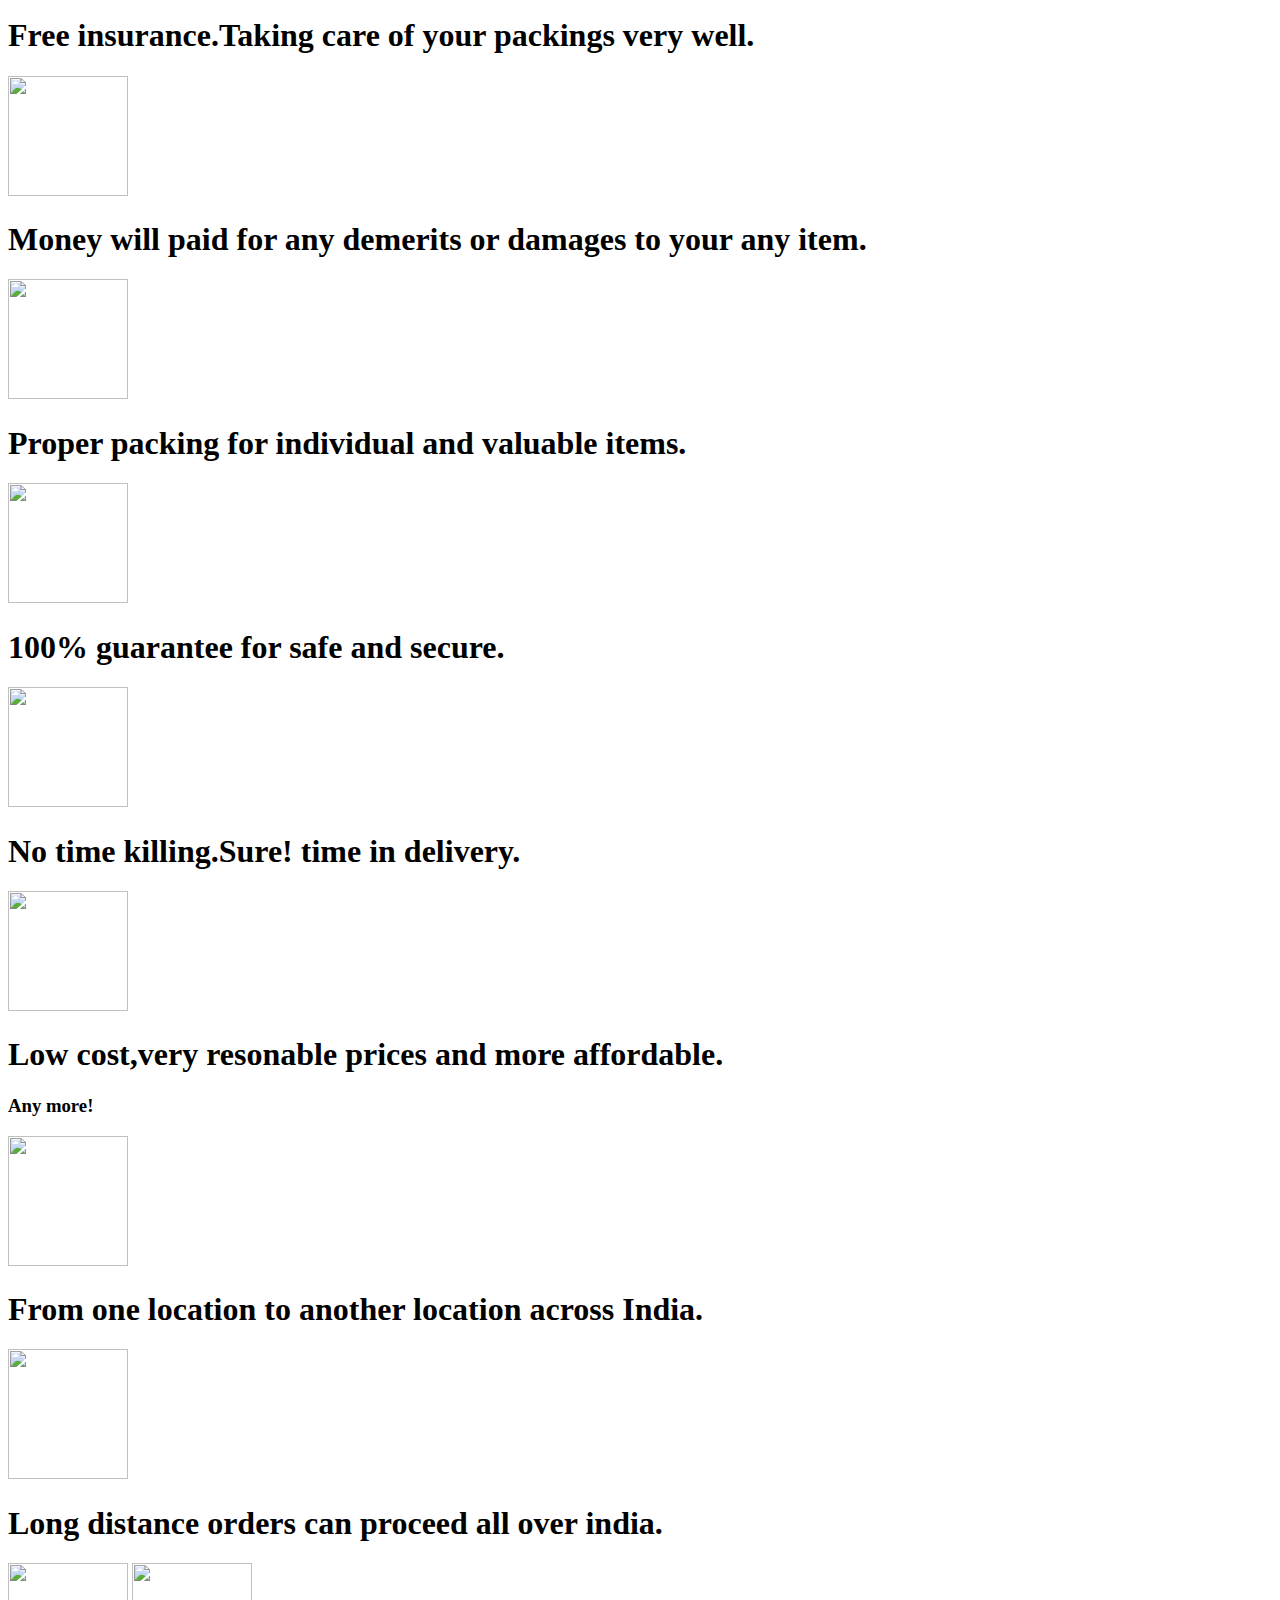
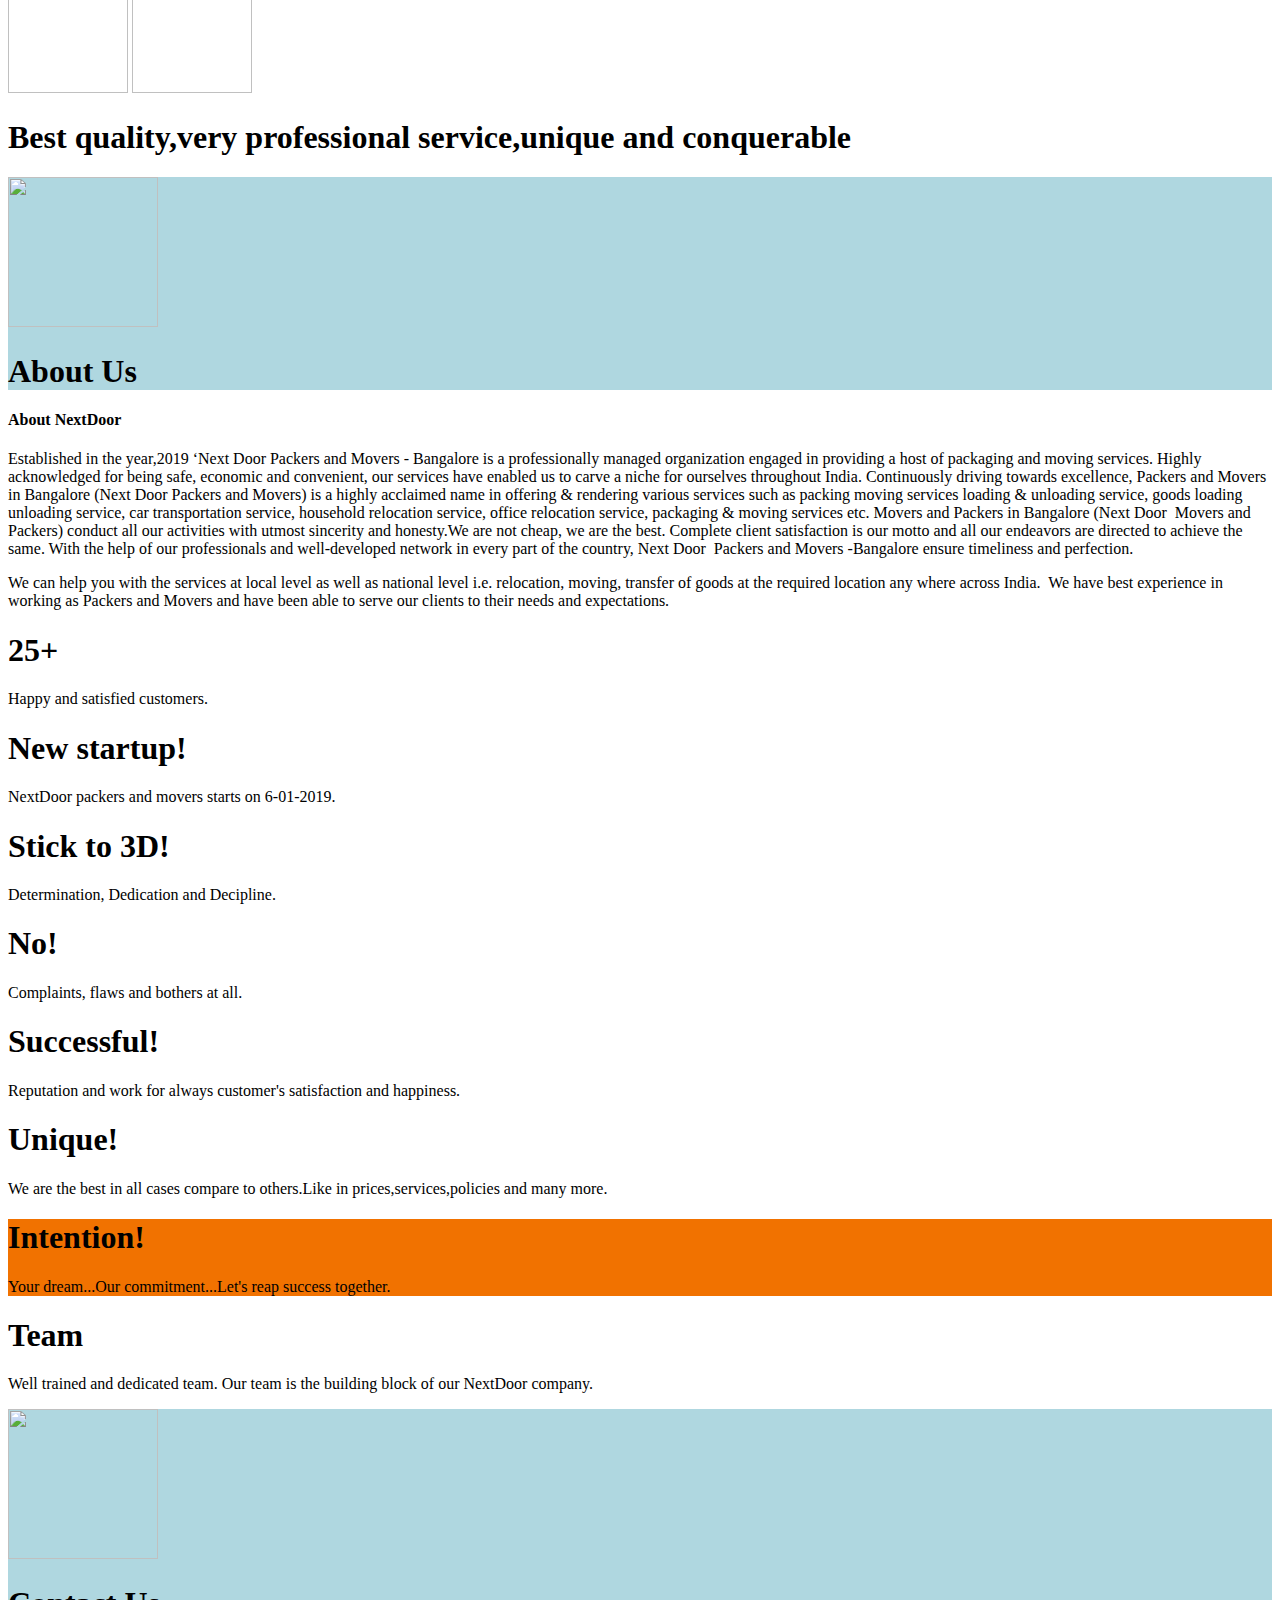
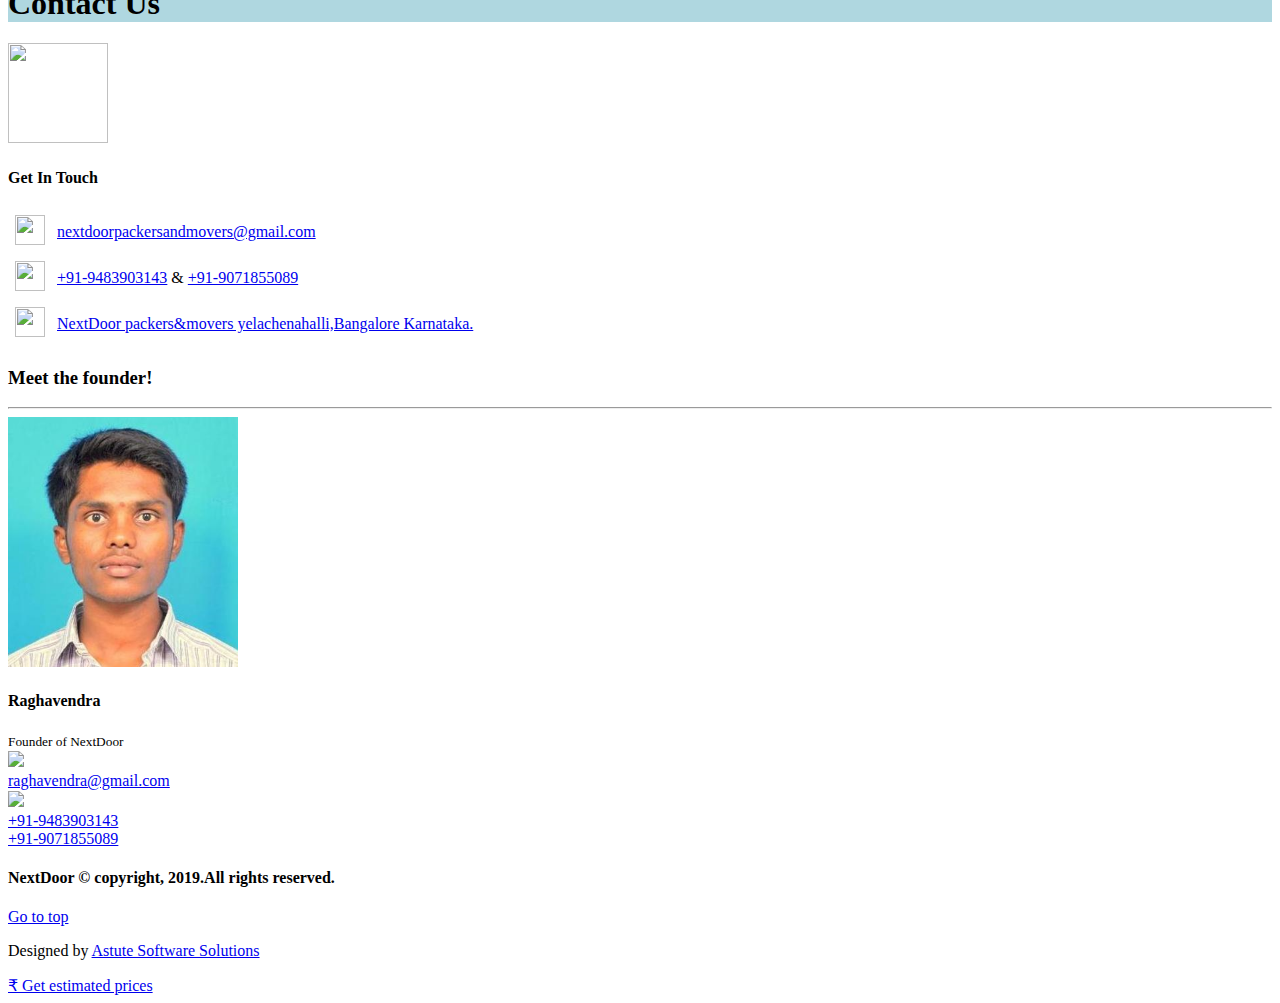
==== commit d5a8244c: "Update index.html" ====
--- a/index.html
+++ b/index.html
@@ -6,7 +6,6 @@
     <meta charset="UTF-8"/>
     <meta name="viewport" content="width=device-width, initial-scale=1.0, maximum-scale=1.0, user-scalable=no"/>
     <meta http-equiv="X-UA-Compatible" content="ie=edge"/>
-    <meta http-equiv="refresh" content="30"/>
     <meta name="google-site-verification" content="0thP423YeKB-A_jig0kct8qZ-881ZLEpY6bJ__opLHI"/>
     <meta name="keywords" content="nextdoorpackersandmovers,nextdoorpackersandmovers.ga,nextdoorpackersandmovers-Bangalore,nextdoorpackersandmovers bangalore,http://nextdoorpackersandmovers.ga,Packers and movers,NextDoor,nextdoor packers,bangalore,karnataka,nextdoorpackersandmovers,nextdoorpackersandmovers-bangalore,nextdoor movers,nextdoor packers,nextdoor bangalore,best packers and movers banglore,nextdoor on google serch engine,nextdoor google,nextdoor packers and movers bangalore,nextdoor packers and movers bangalore, nextdoor movers and packers bangalore,nextdoor packers movers bangalore,nextdoor packers and movers in bangalore, nextdoor movers packers bangalore, packers movers bangalore nextdoor,nextdoor bangalore packers and movers"/>
     <meta name="author" content="NextDoor packers and movers Bangalore"/>
@@ -59,7 +58,7 @@
 
 <!-- BRAND INFO -->
 
-<header style="background-color:#DF6C1F;min-height:550px;" id="brand-info">
+<header style="background-image: linear-gradient(to right bottom, #ed5200, #ee6501, #ef7608, #f08514, #f19421, #cf981b, #af9823, #929531, #5a7e3e, #346345, #27463e, #272929);min-height:550px;" id="brand-info">
     <div class="container text-center" style="padding-top:100px;">
 
 
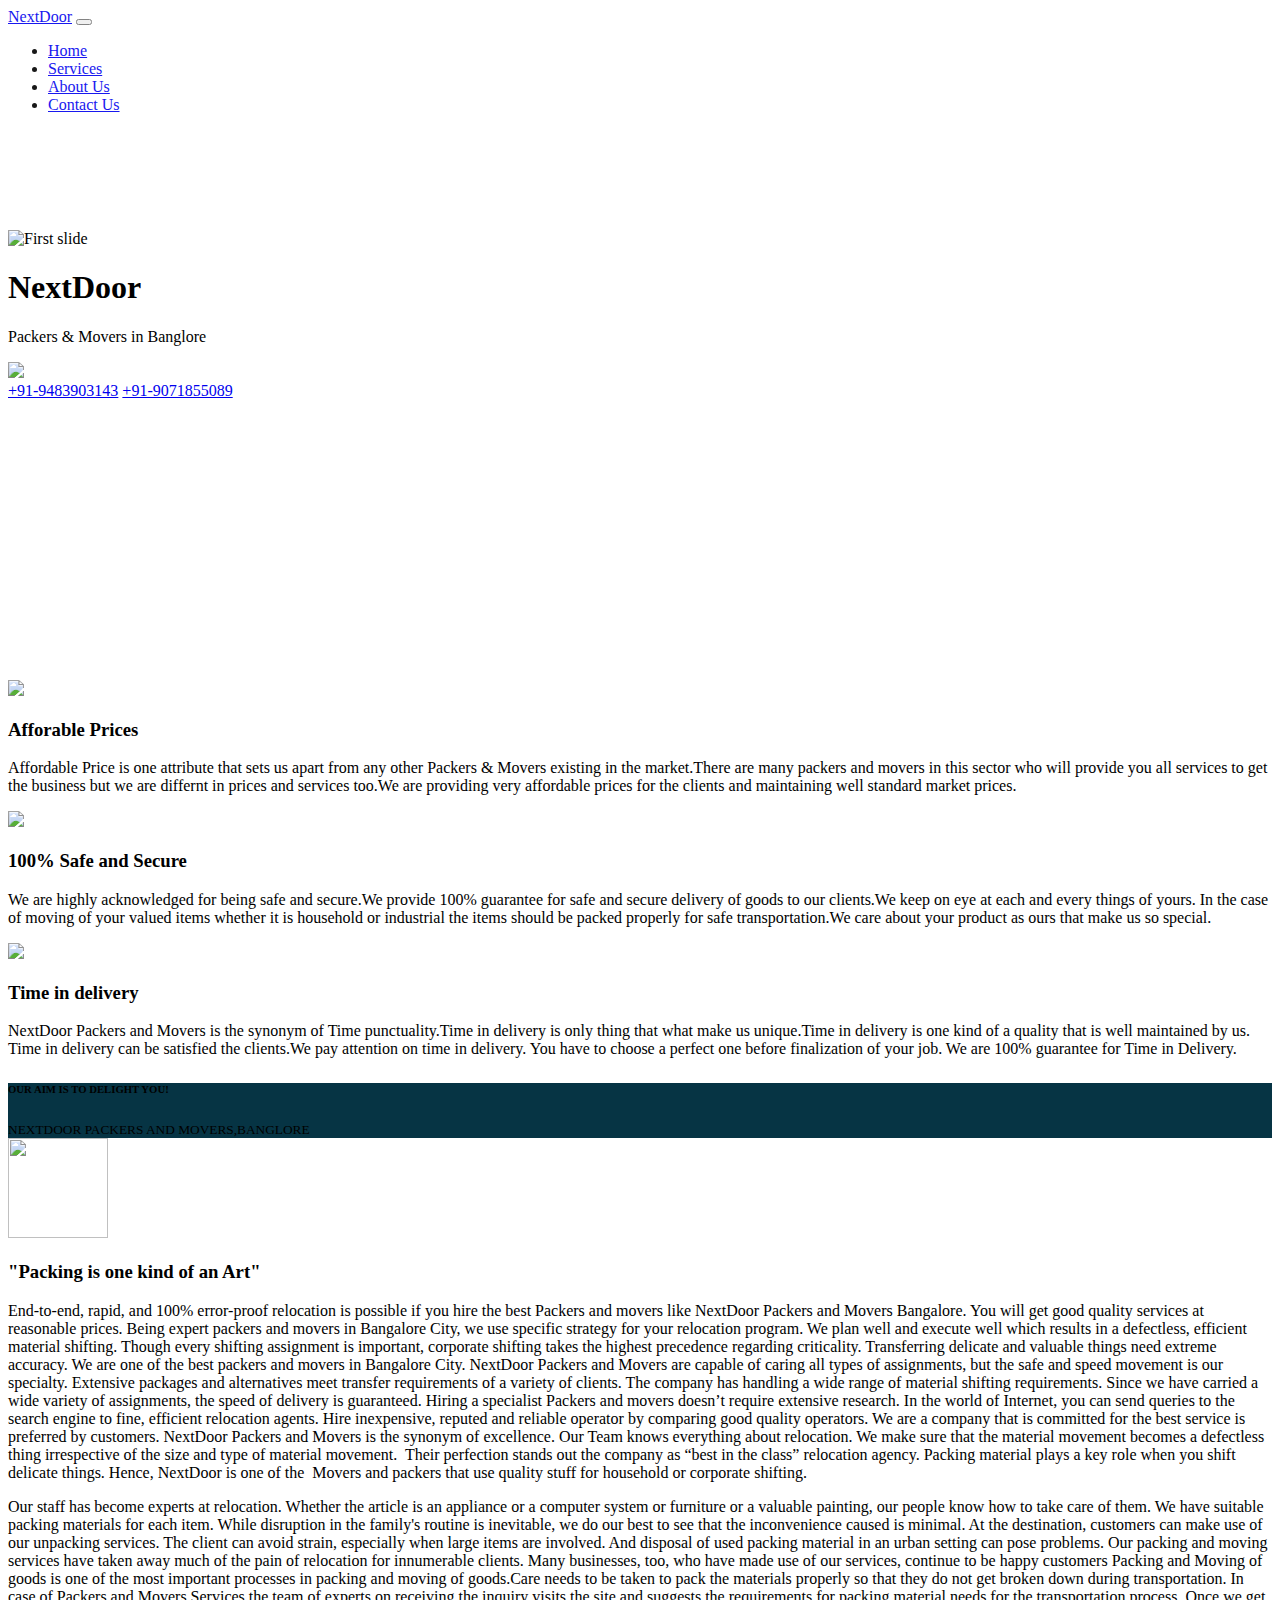
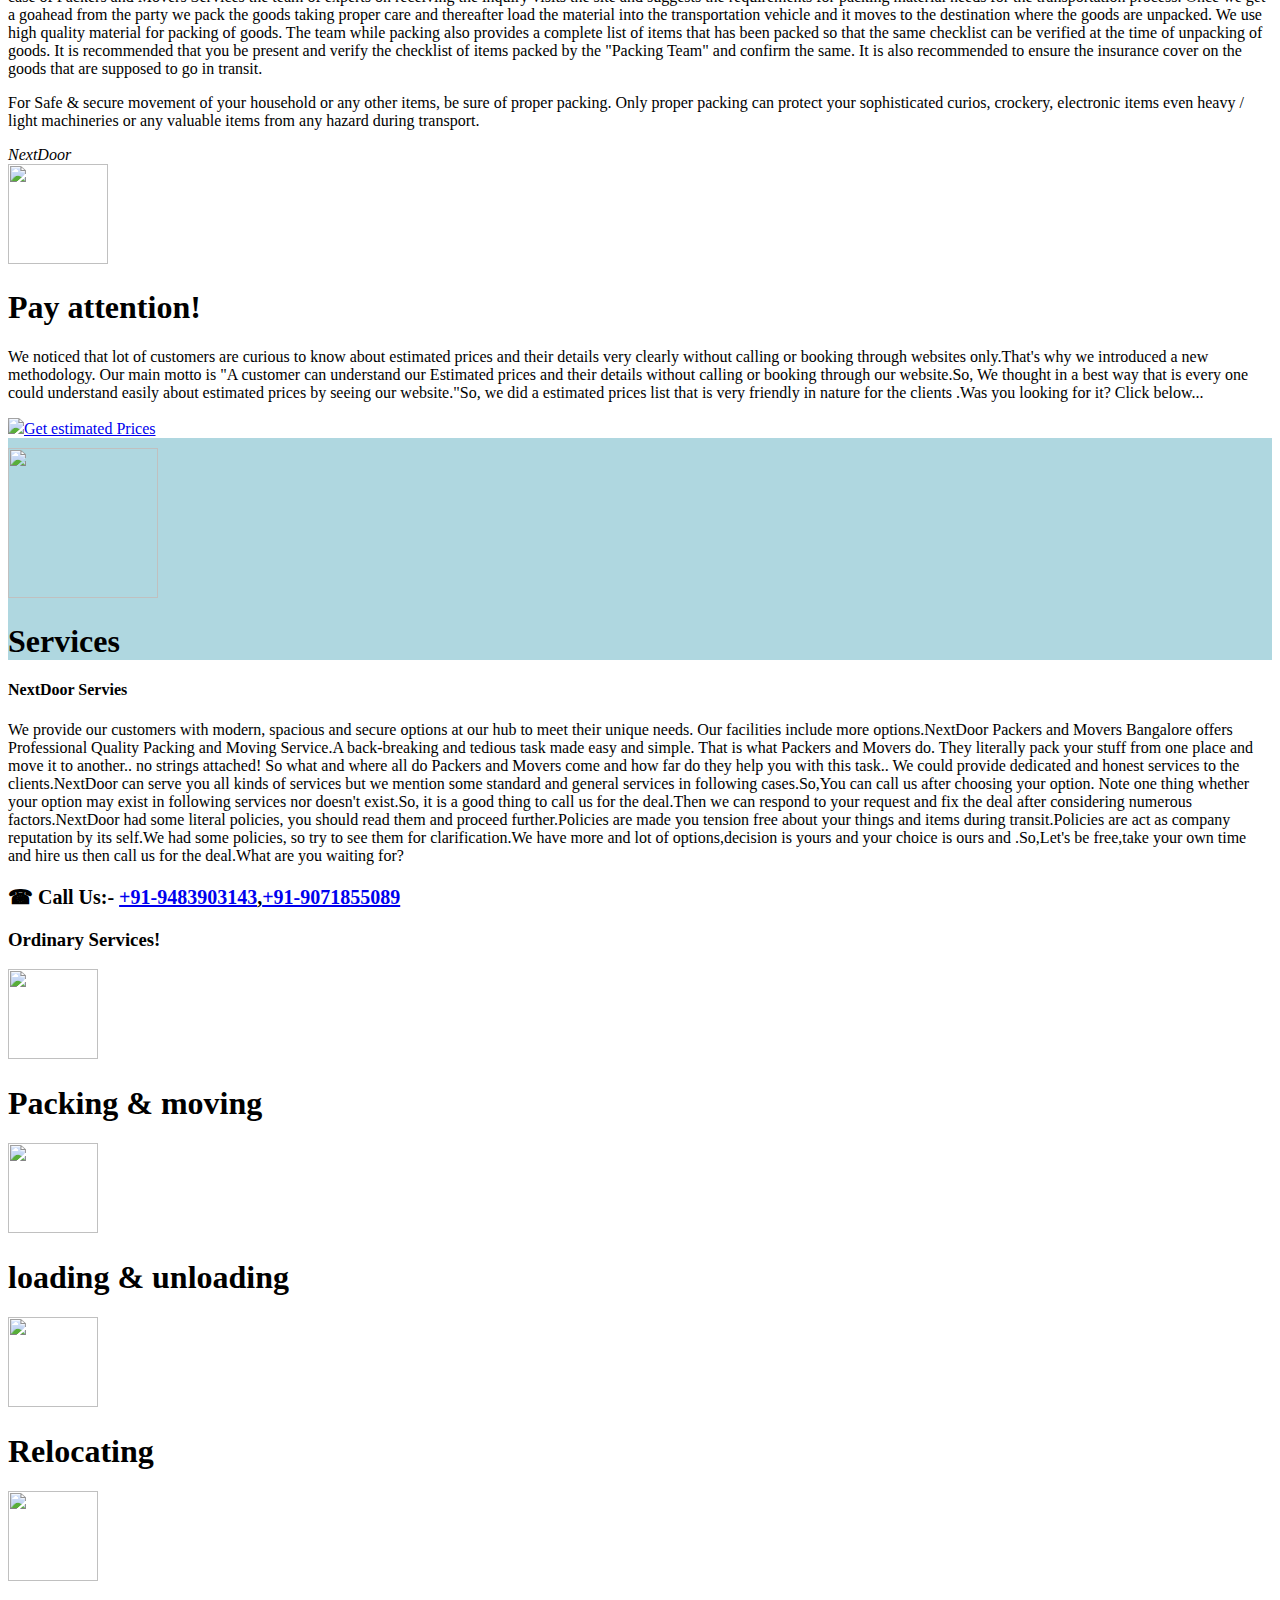
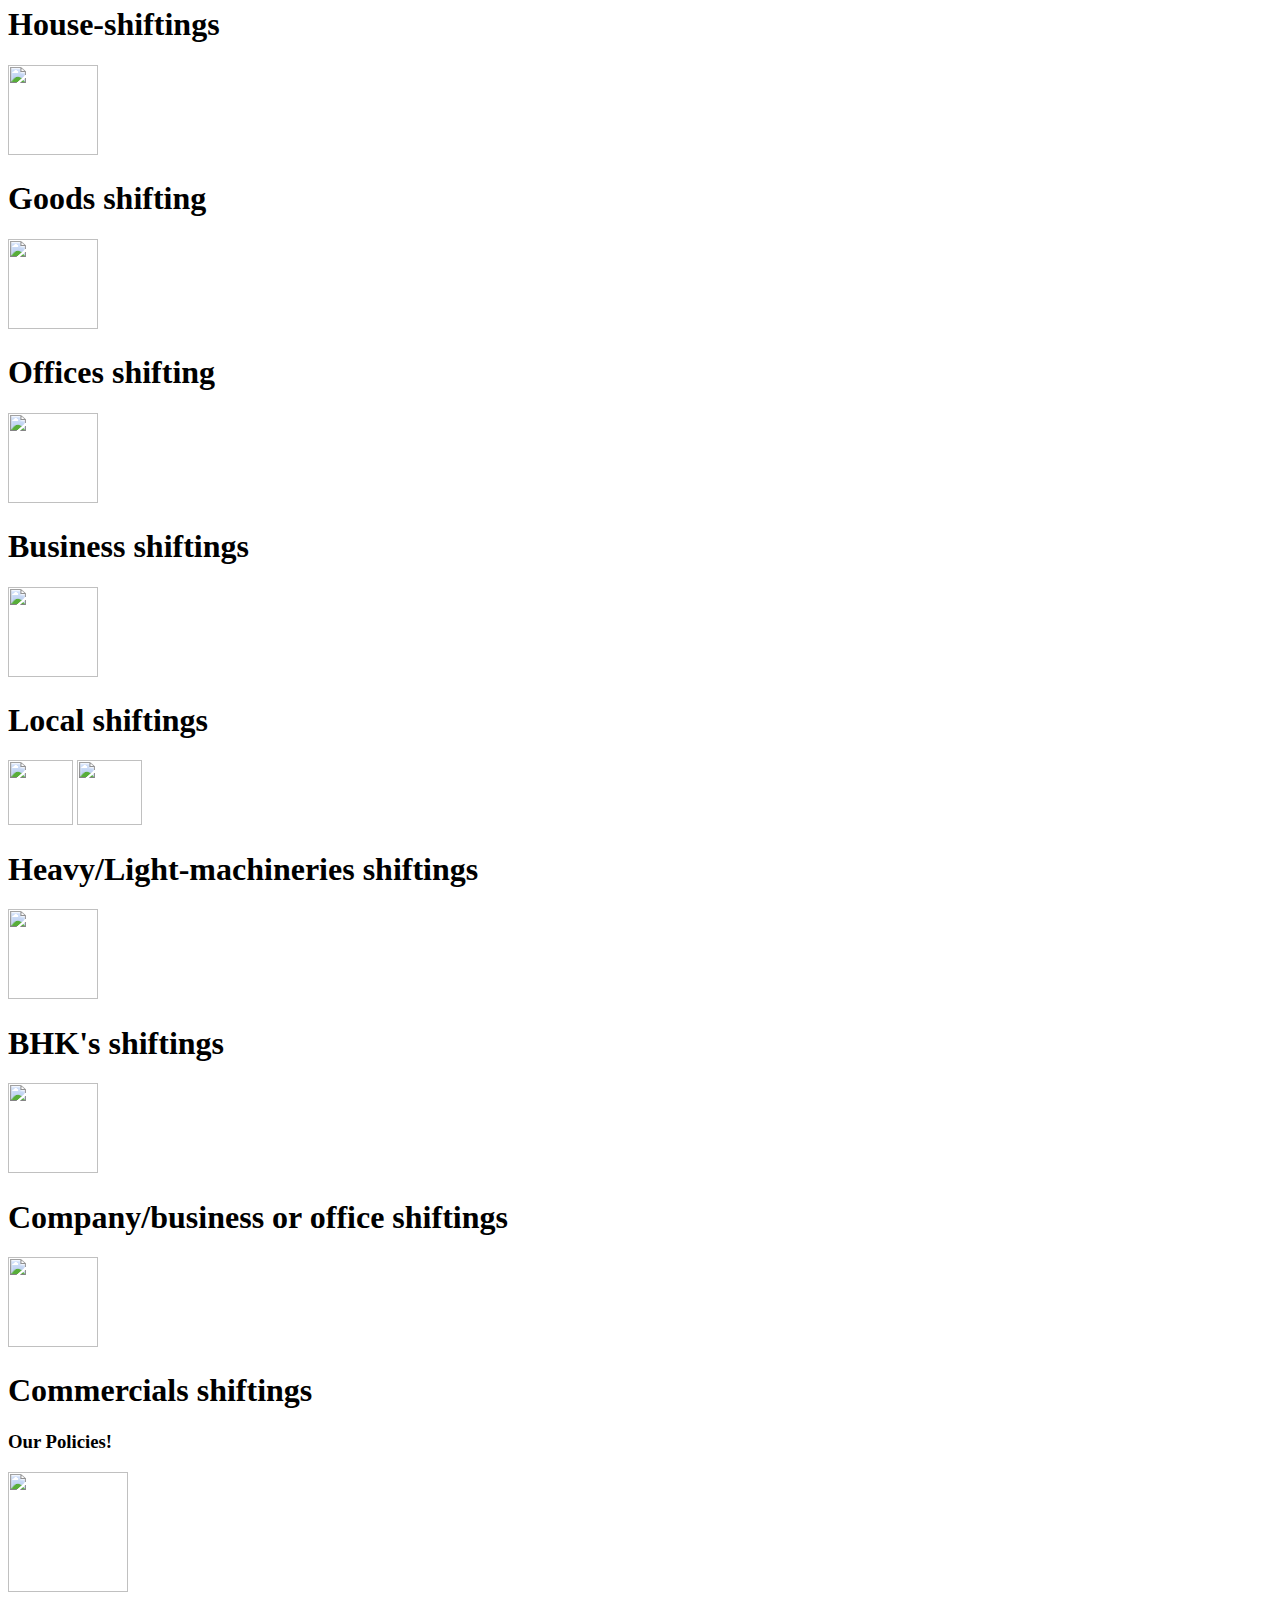
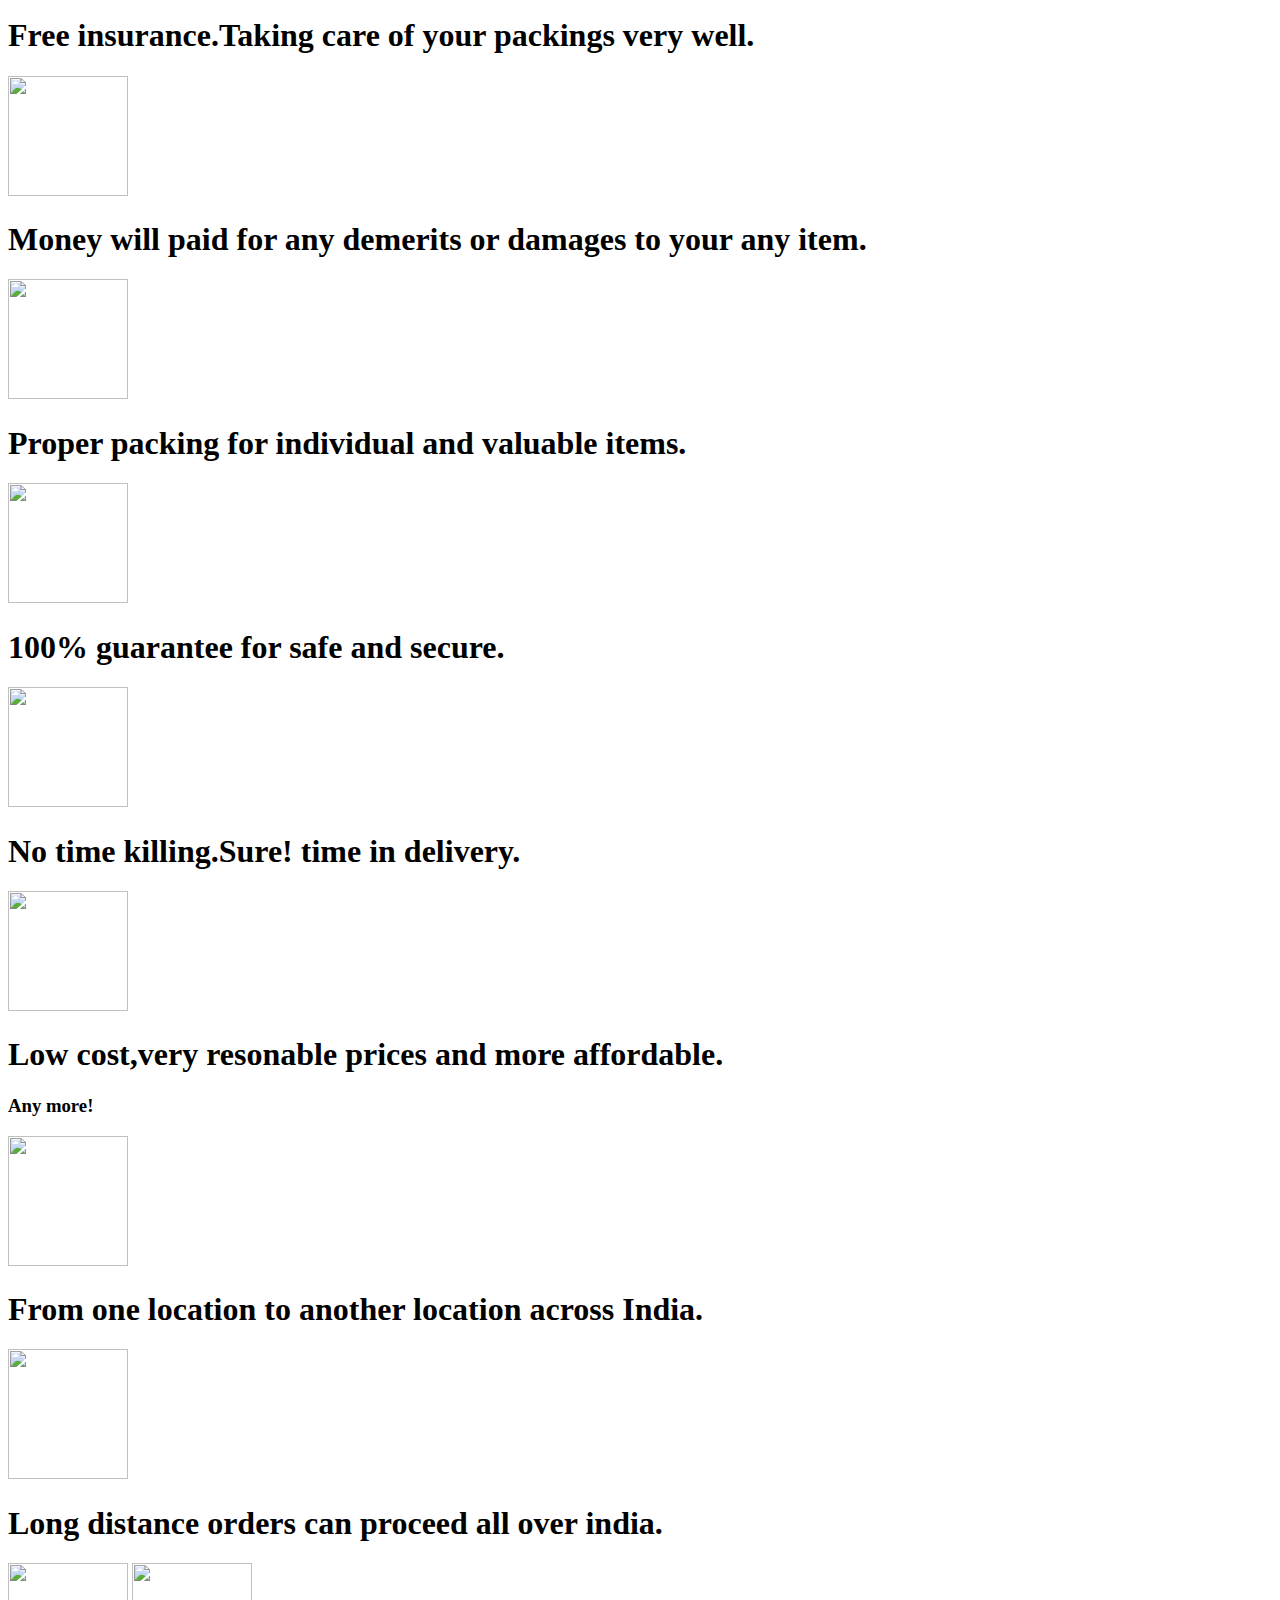
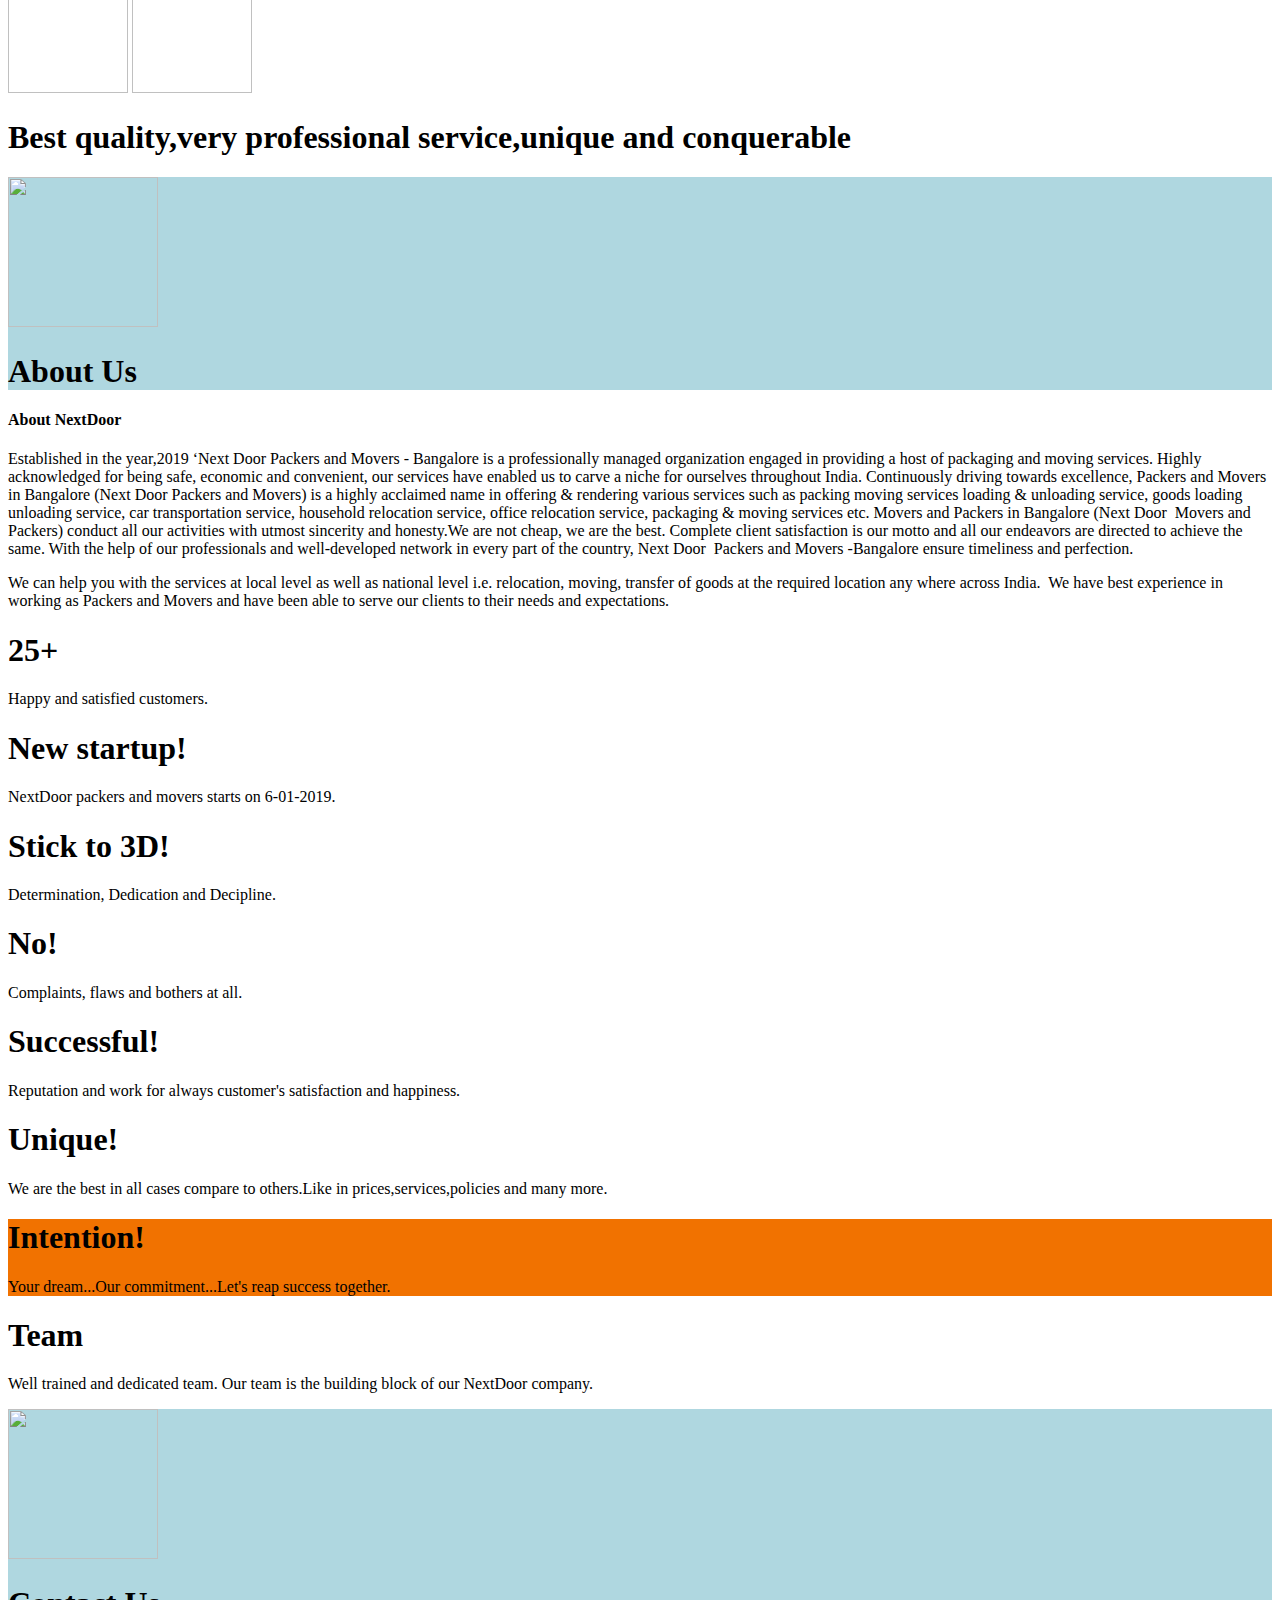
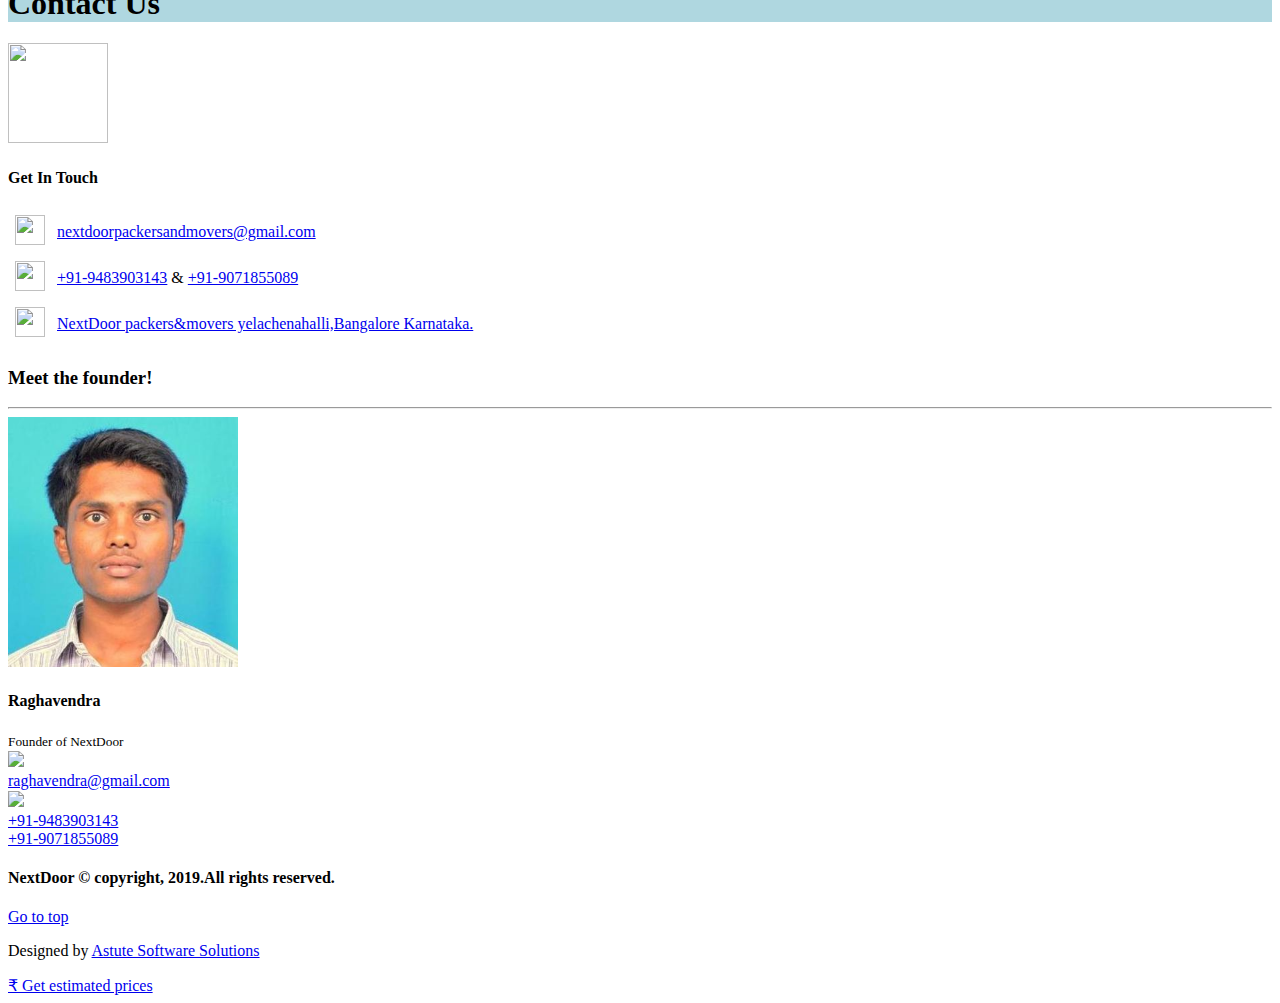
==== commit f91d87a5: "Update index.html" ====
--- a/index.html
+++ b/index.html
@@ -58,7 +58,7 @@
 
 <!-- BRAND INFO -->
 
-<header style="background-image: linear-gradient(to right bottom, #ed5200, #ee6501, #ef7608, #f08514, #f19421, #cf981b, #af9823, #929531, #5a7e3e, #346345, #27463e, #272929);min-height:550px;" id="brand-info">
+<header style="background-image linear-gradient(315deg, #ff4e00 0%, #ec9f05 74%);min-height:550px;" id="brand-info">
     <div class="container text-center" style="padding-top:100px;">
 
 
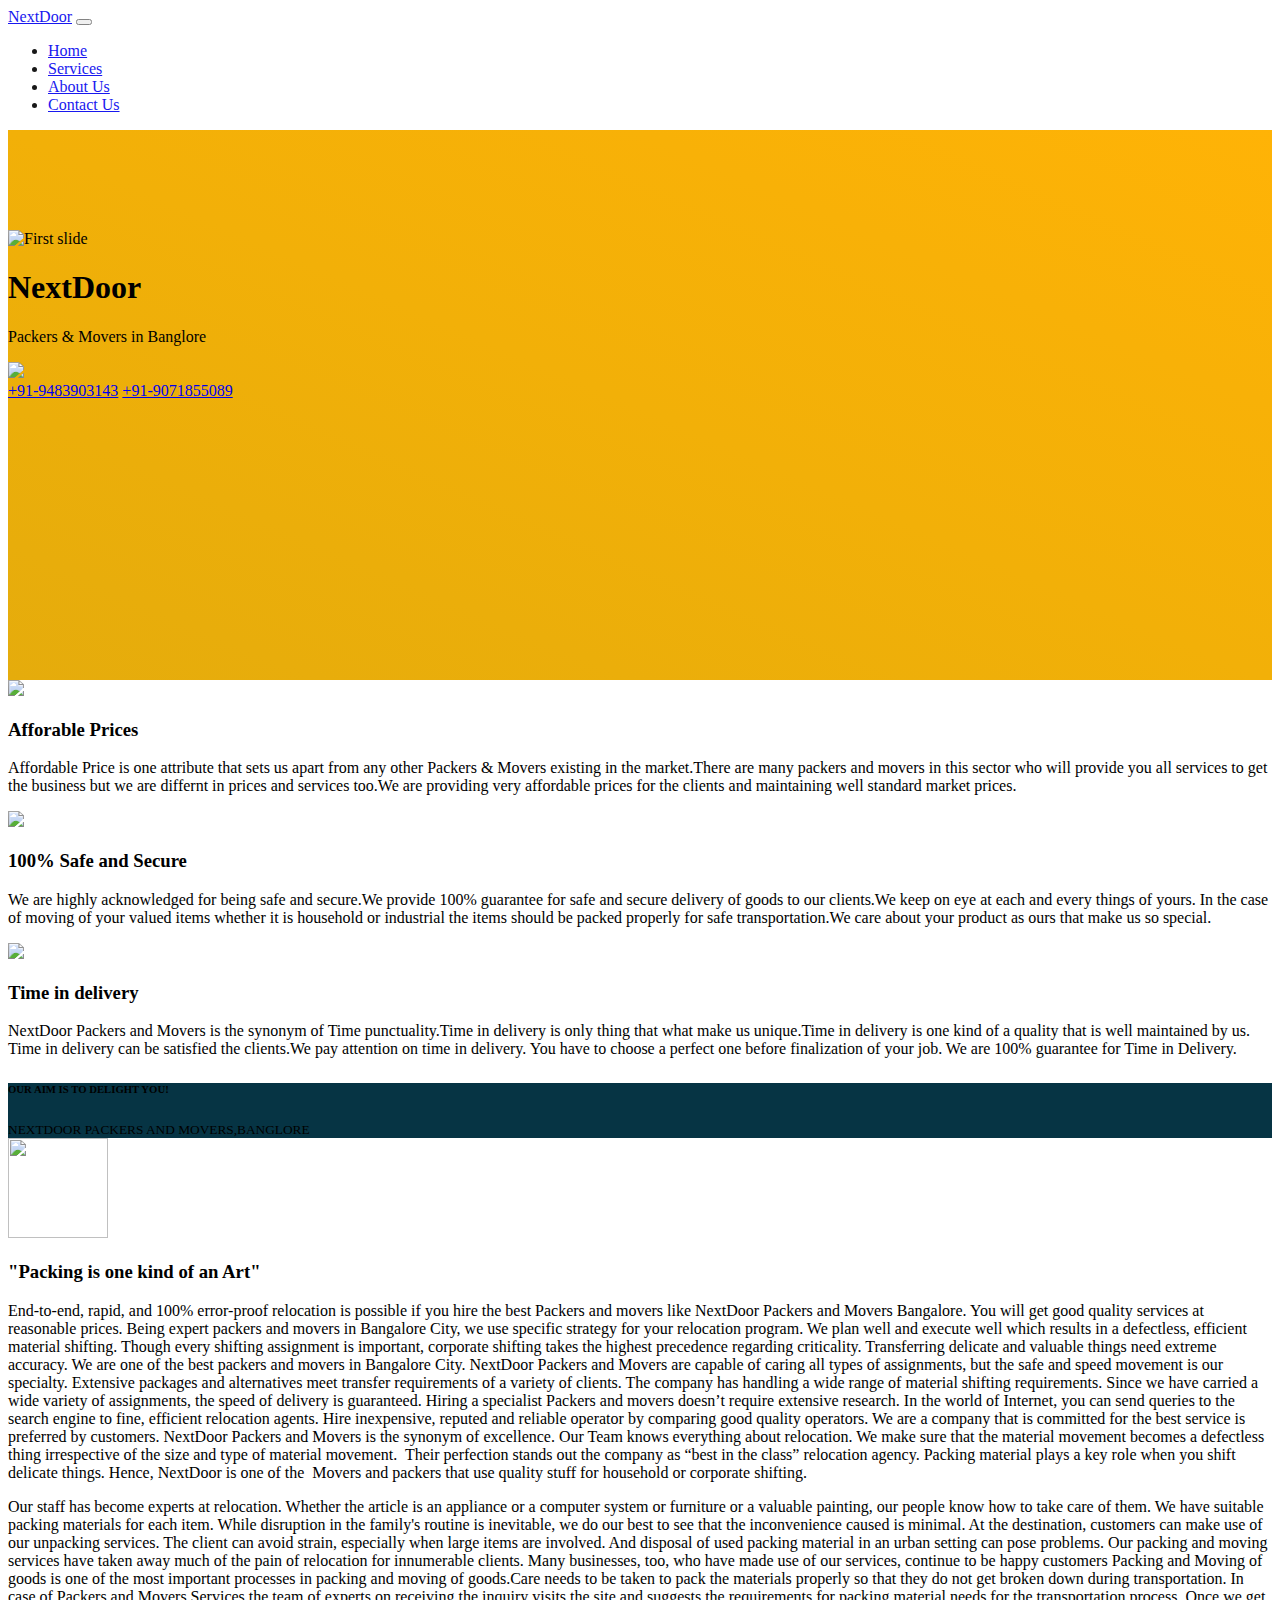
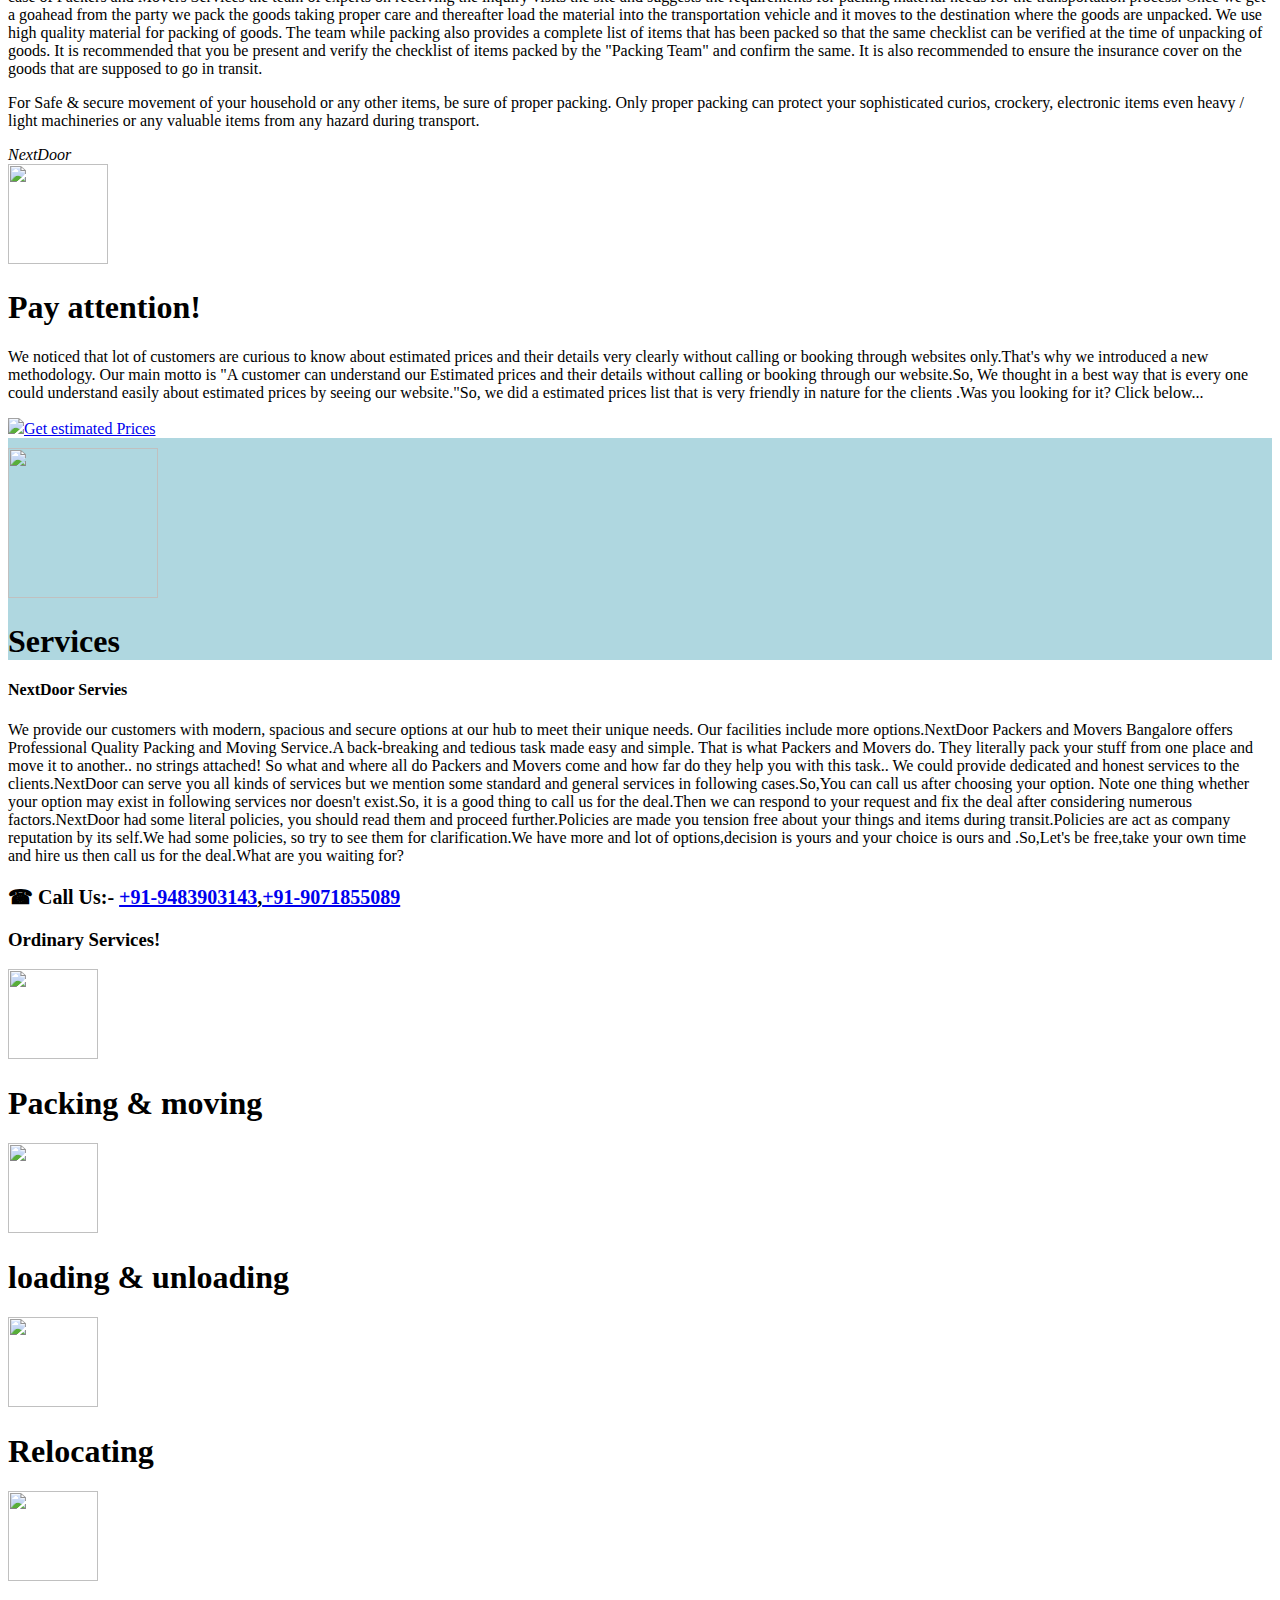
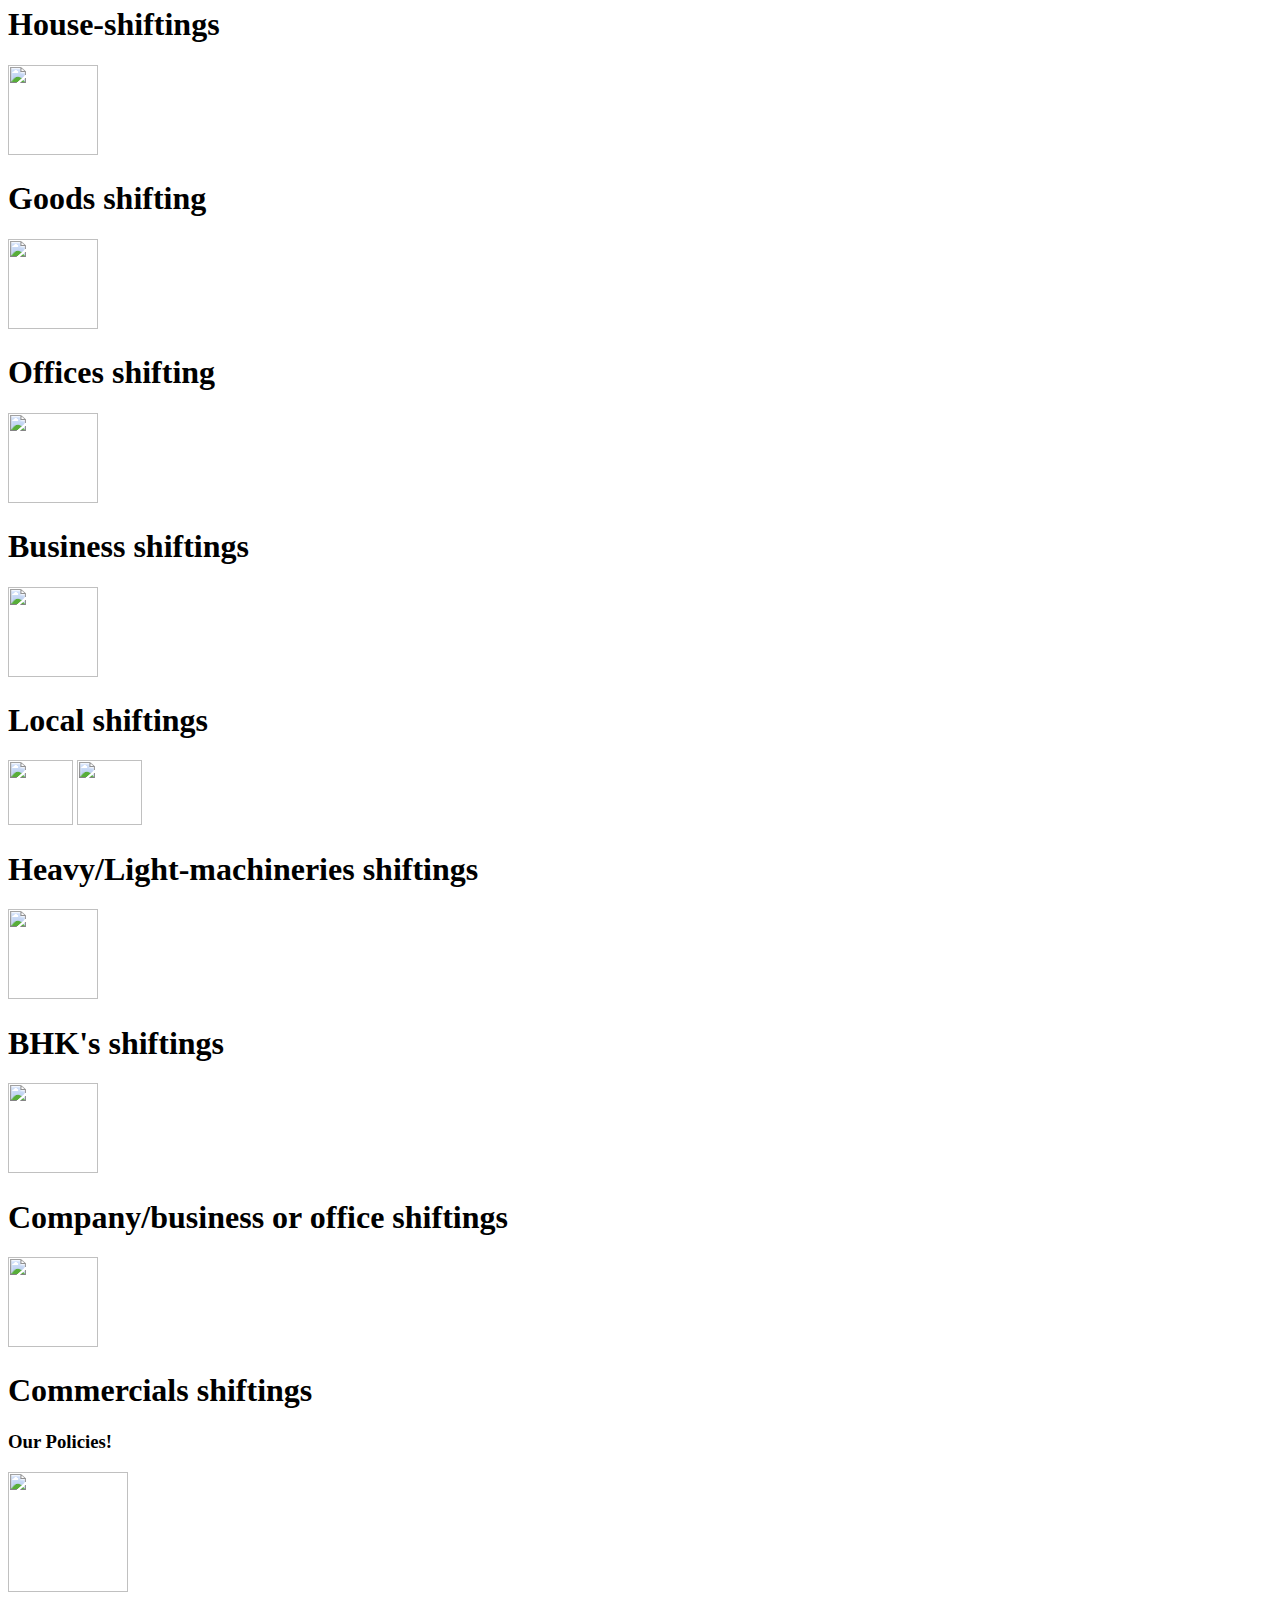
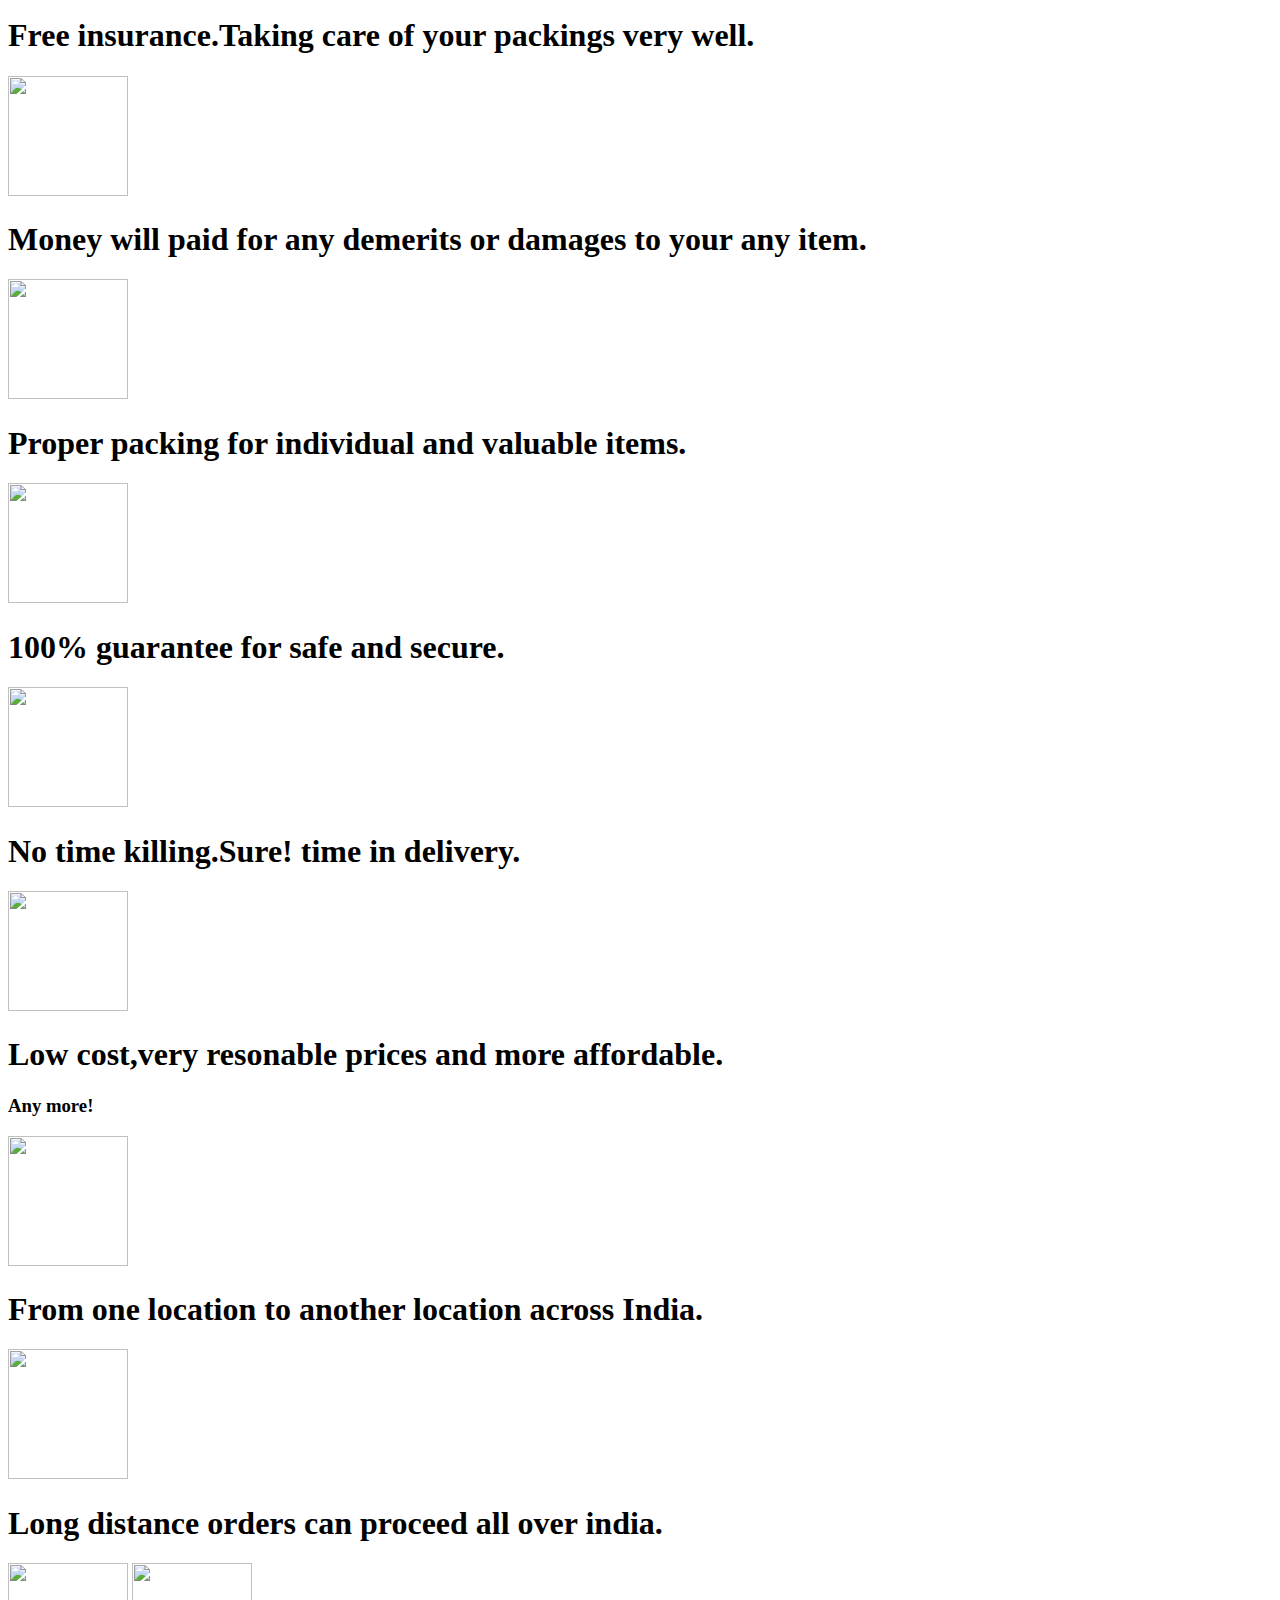
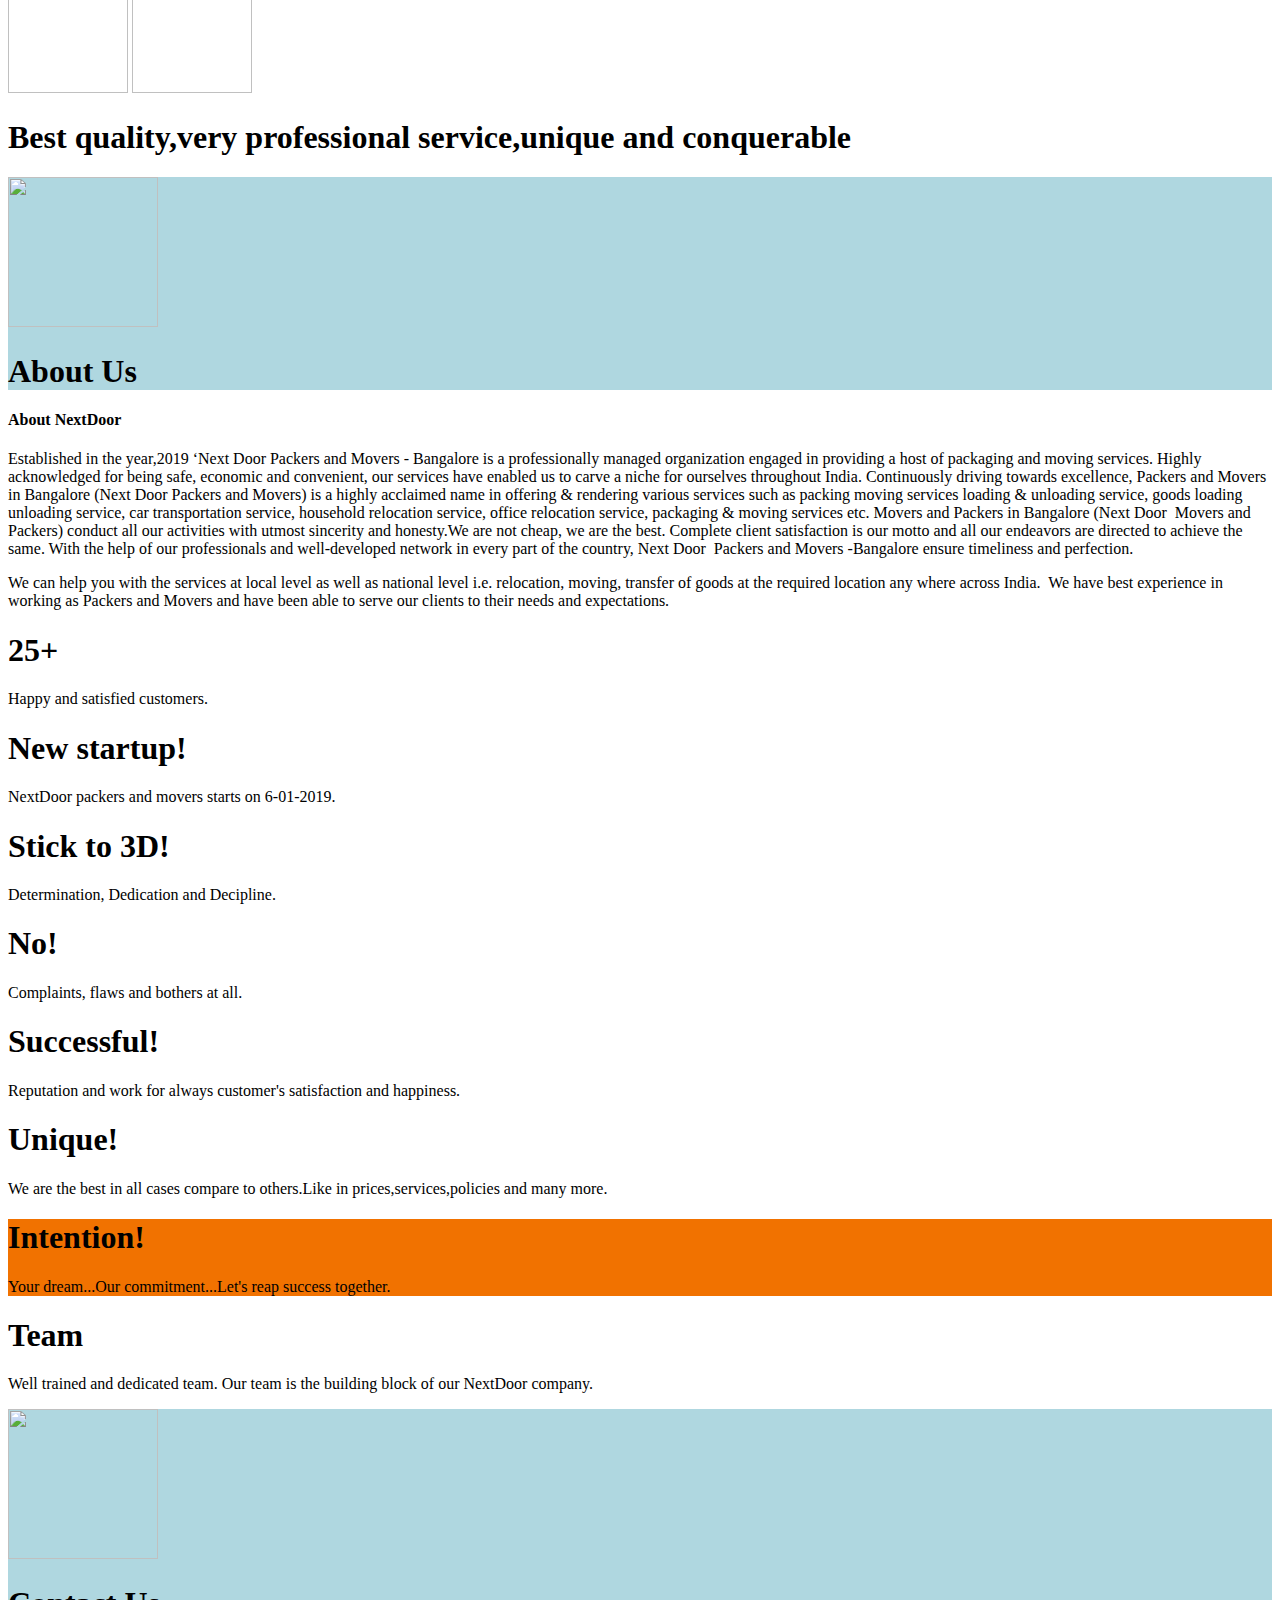
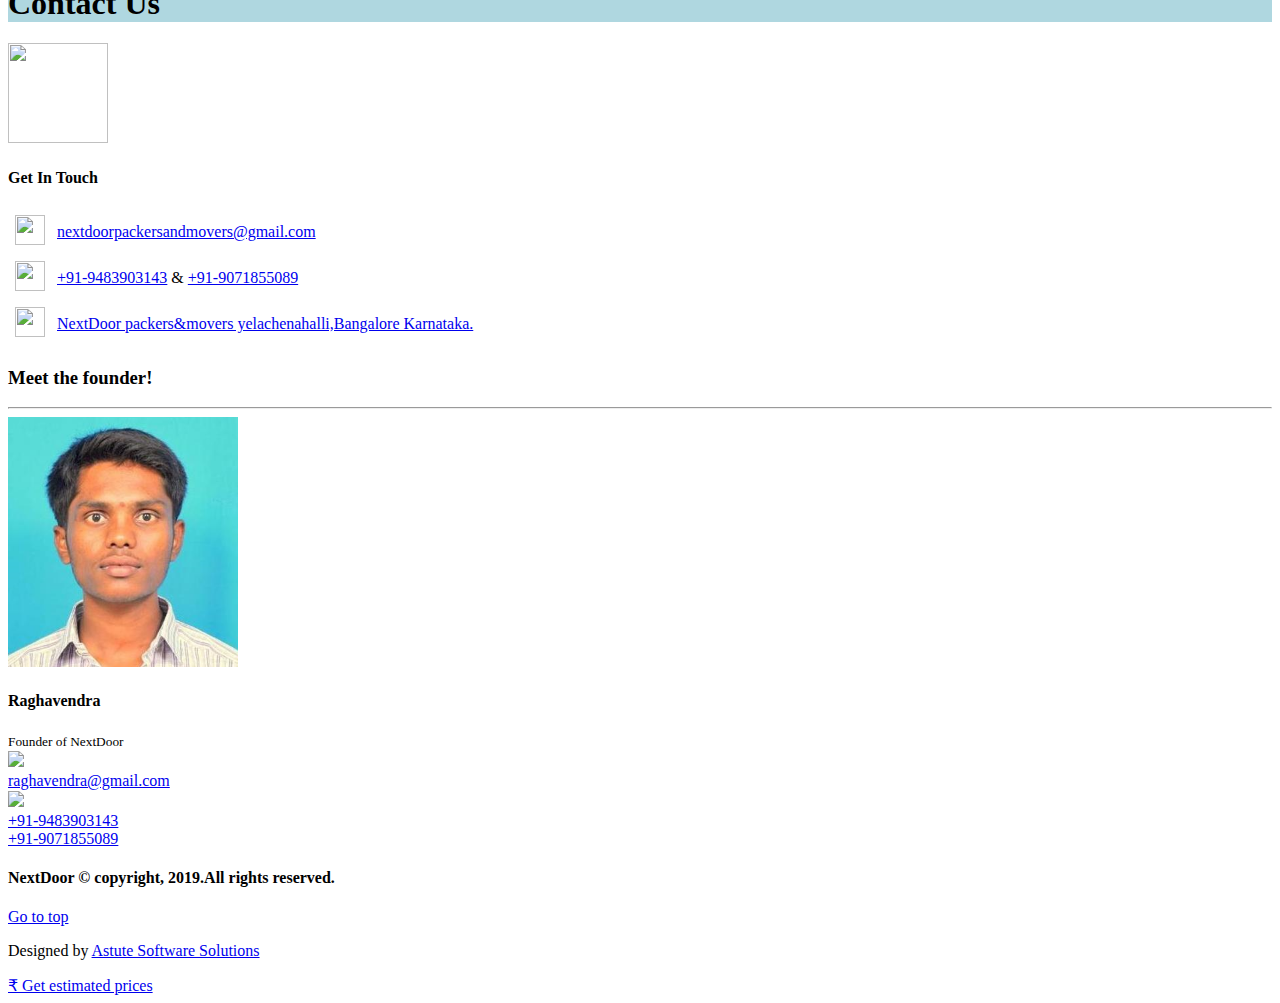
==== commit e81888fb: "Update index.html" ====
--- a/index.html
+++ b/index.html
@@ -58,7 +58,7 @@
 
 <!-- BRAND INFO -->
 
-<header style="background-image linear-gradient(315deg, #ff4e00 0%, #ec9f05 74%);min-height:550px;" id="brand-info">
+<header style="background-image: linear-gradient(to right top, #e5ac0c, #ebae0a, #f2b008, #f8b107, #ffb306);min-height:550px;" id="brand-info">
     <div class="container text-center" style="padding-top:100px;">
 
 
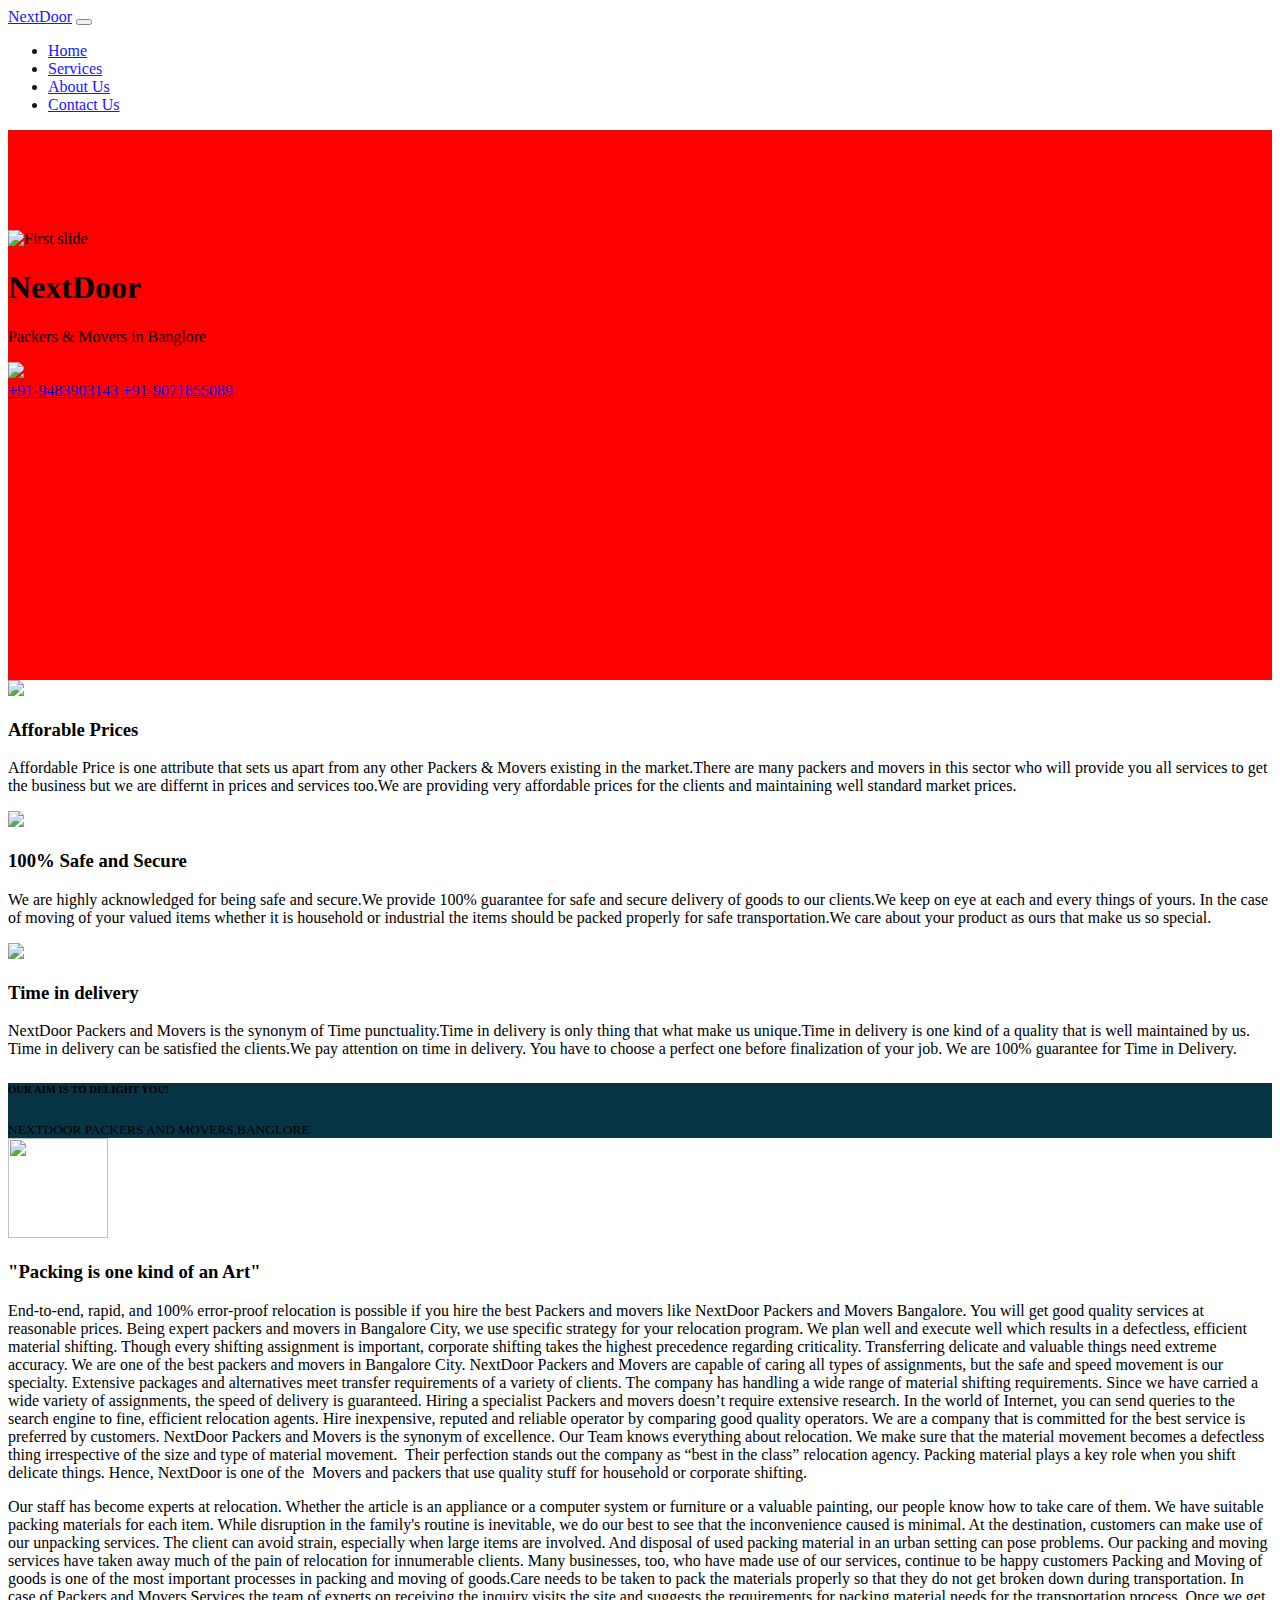
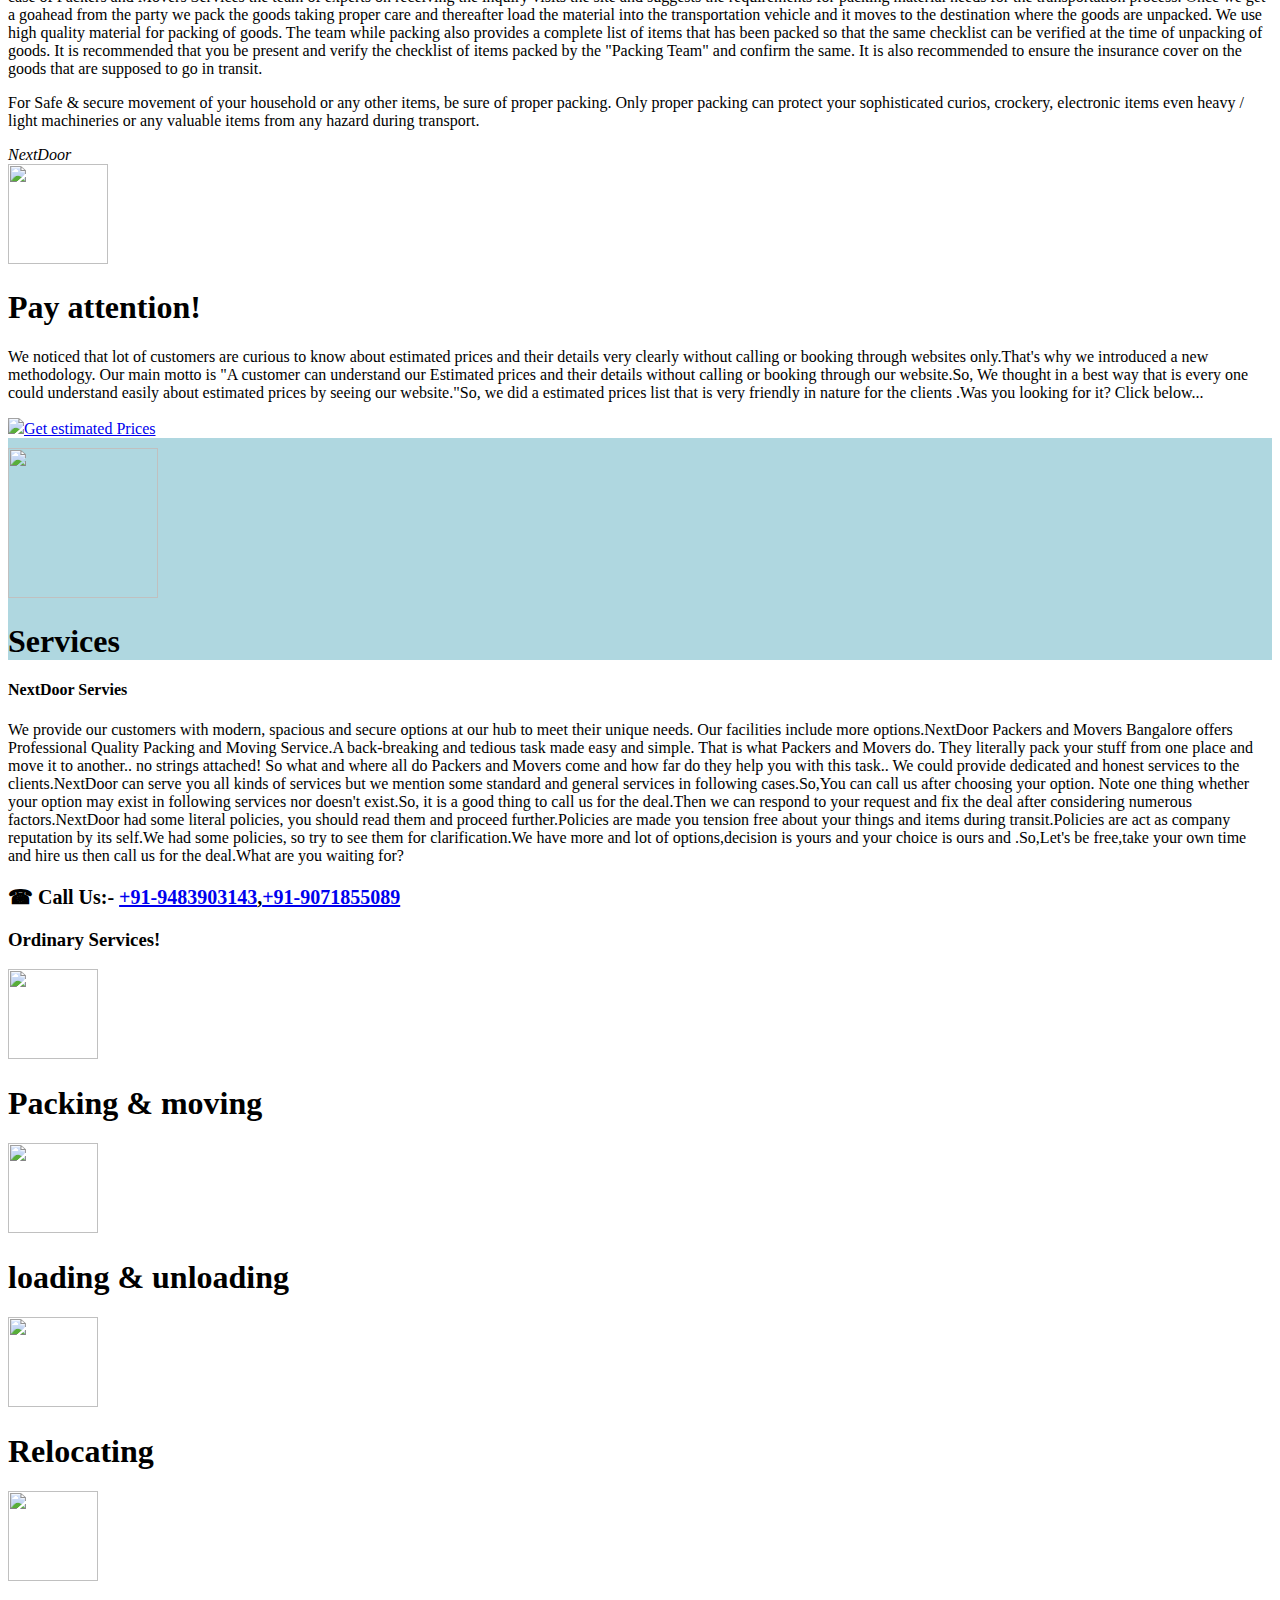
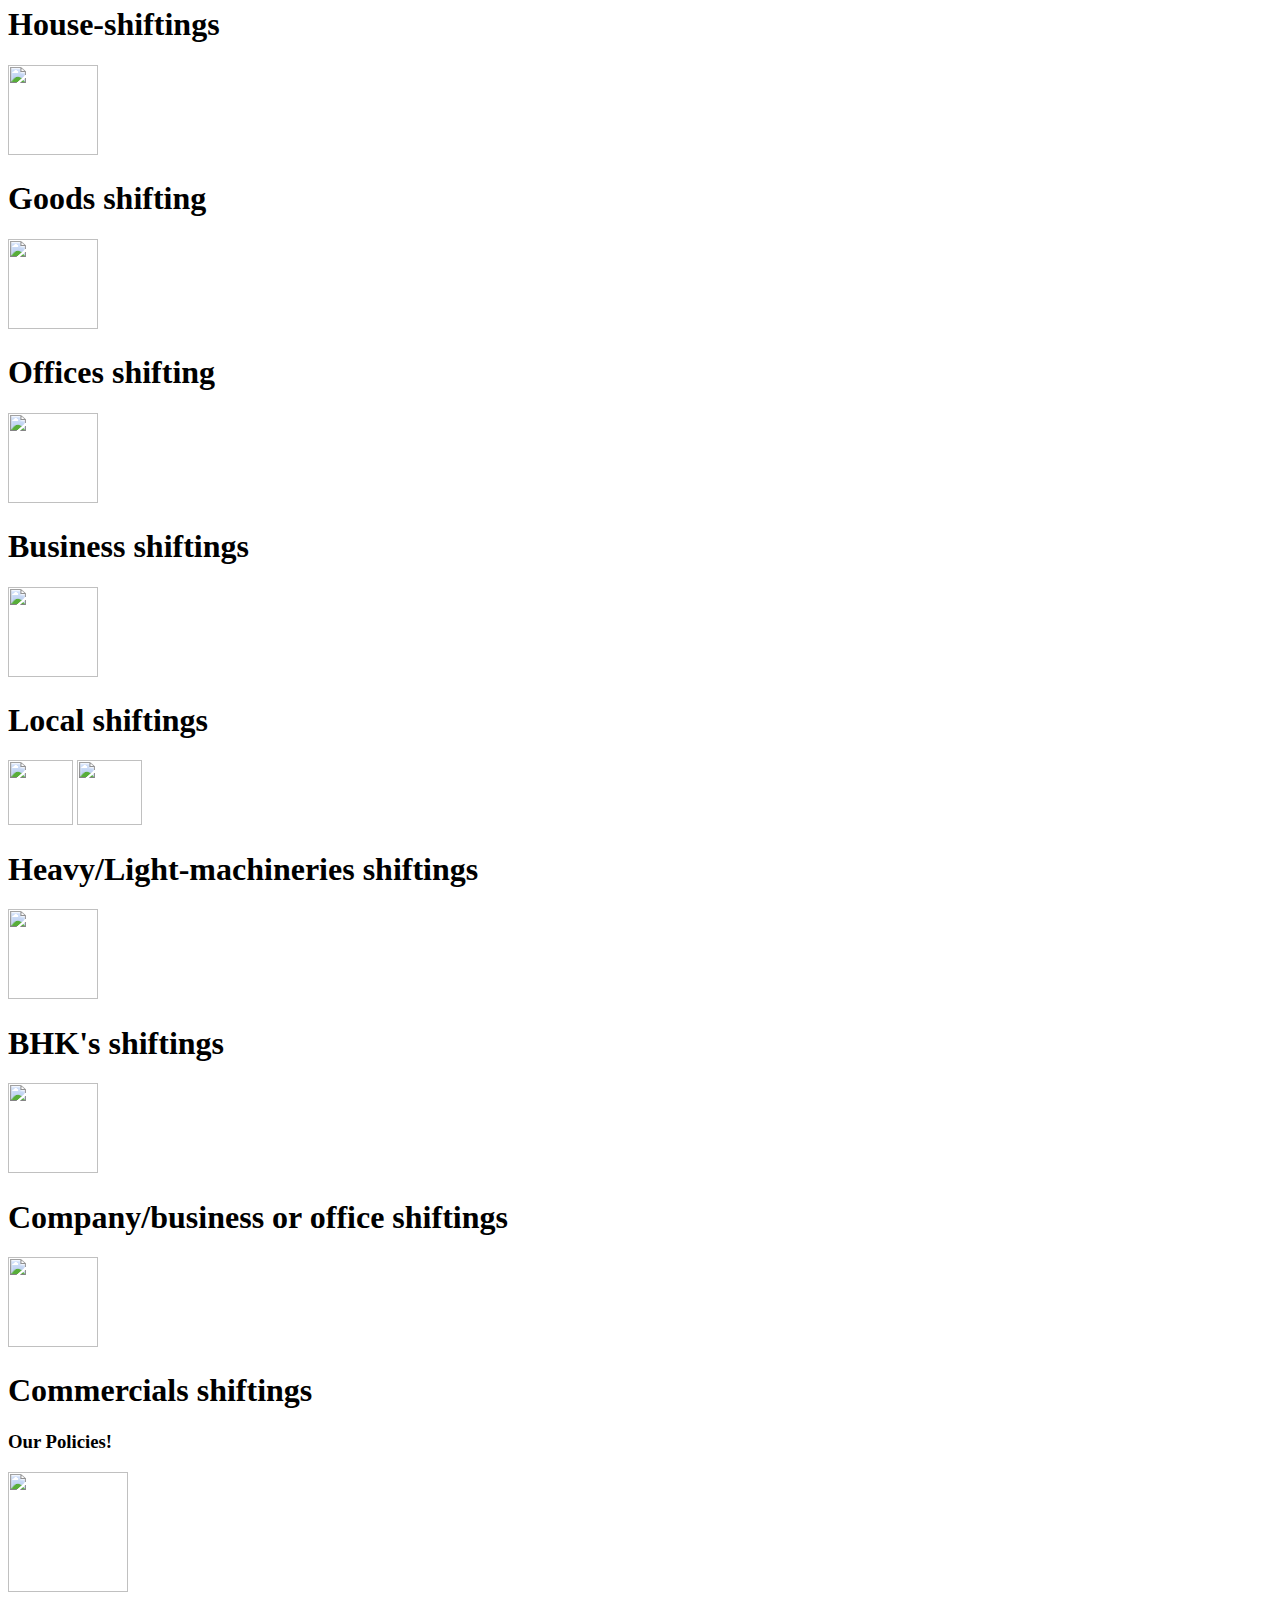
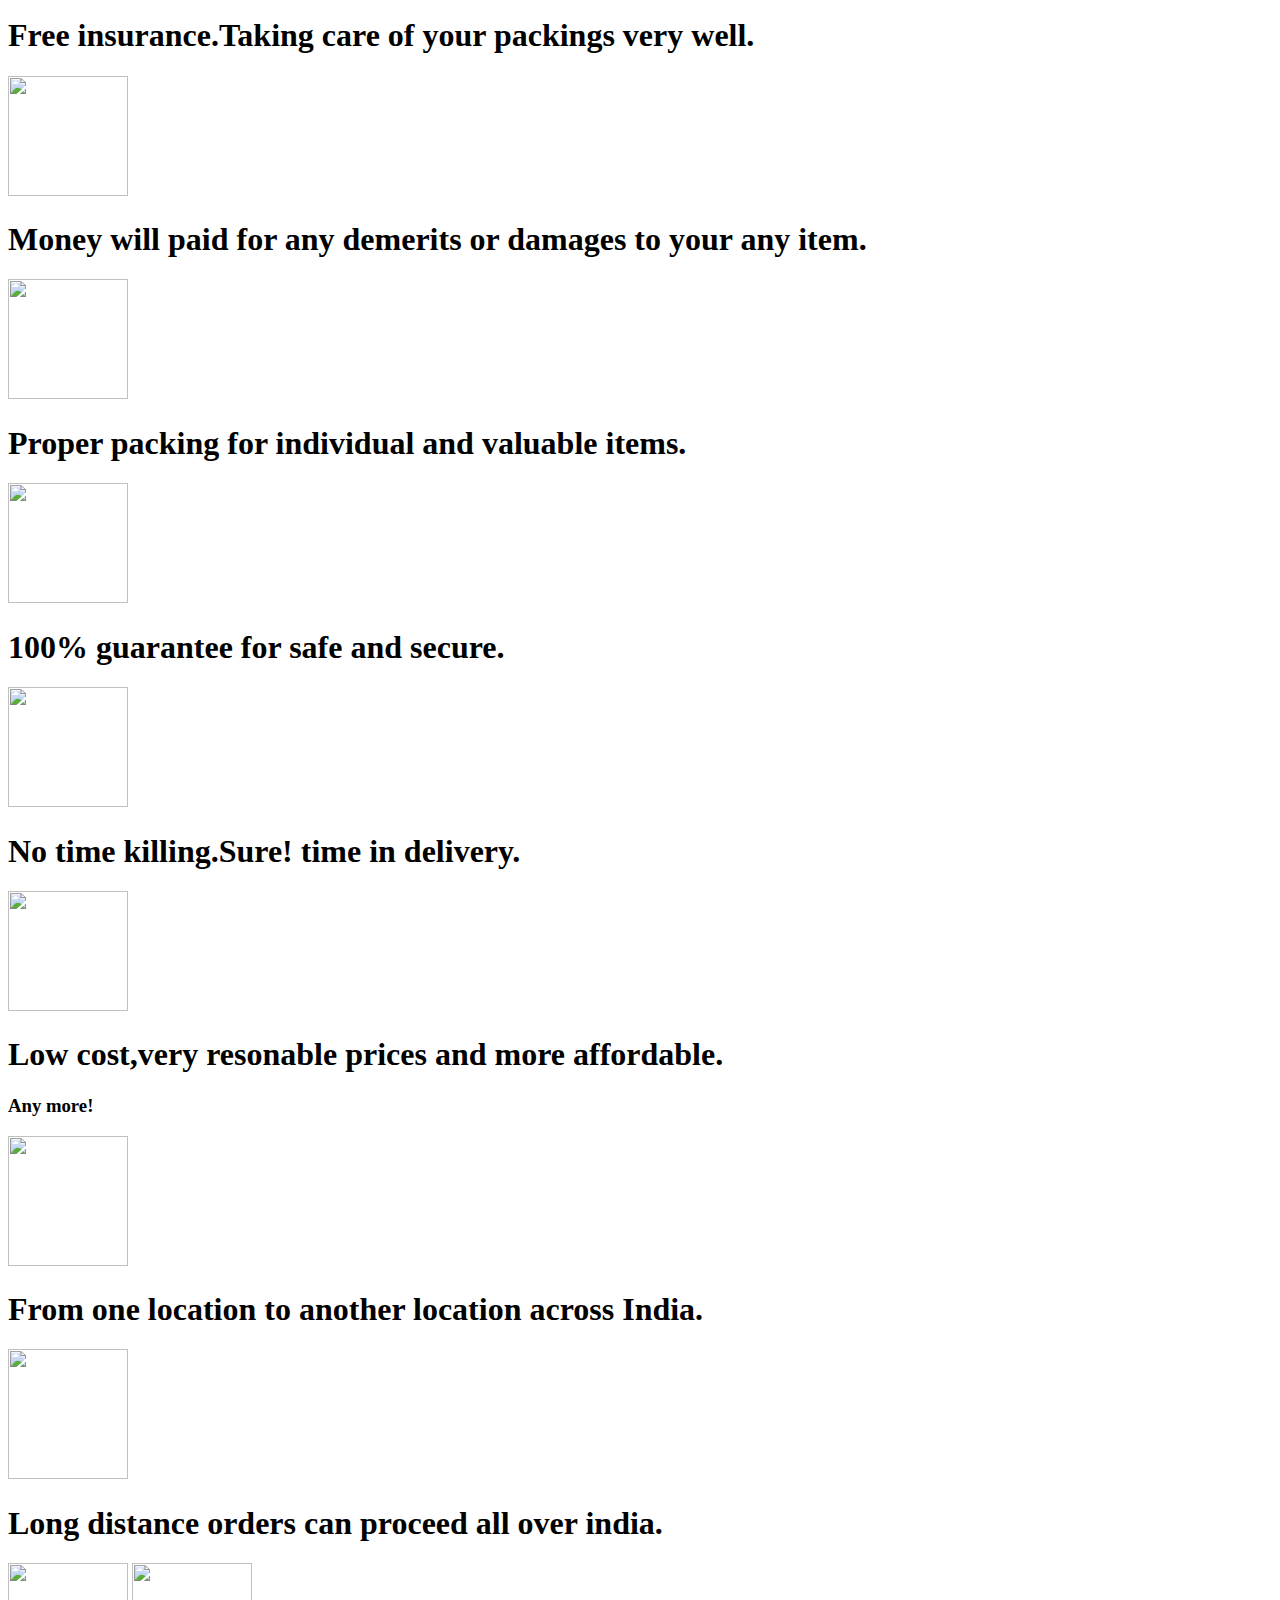
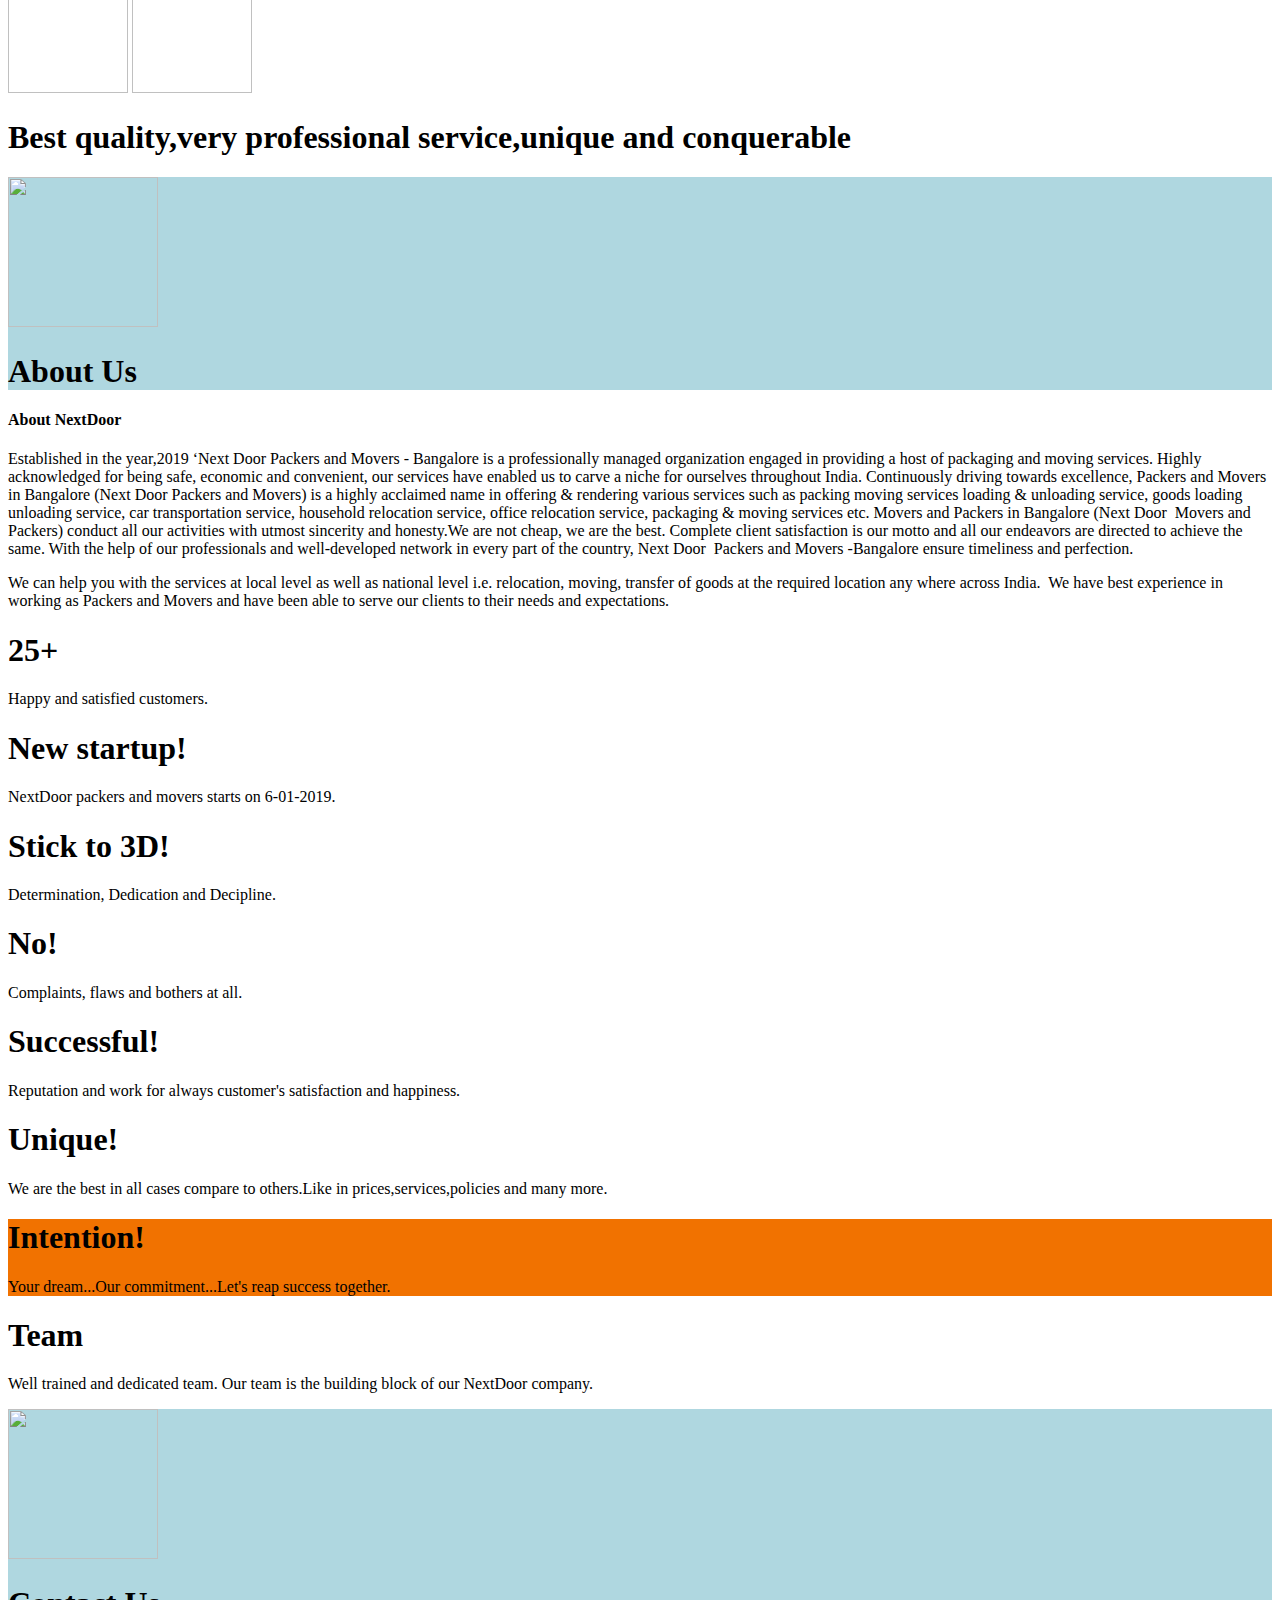
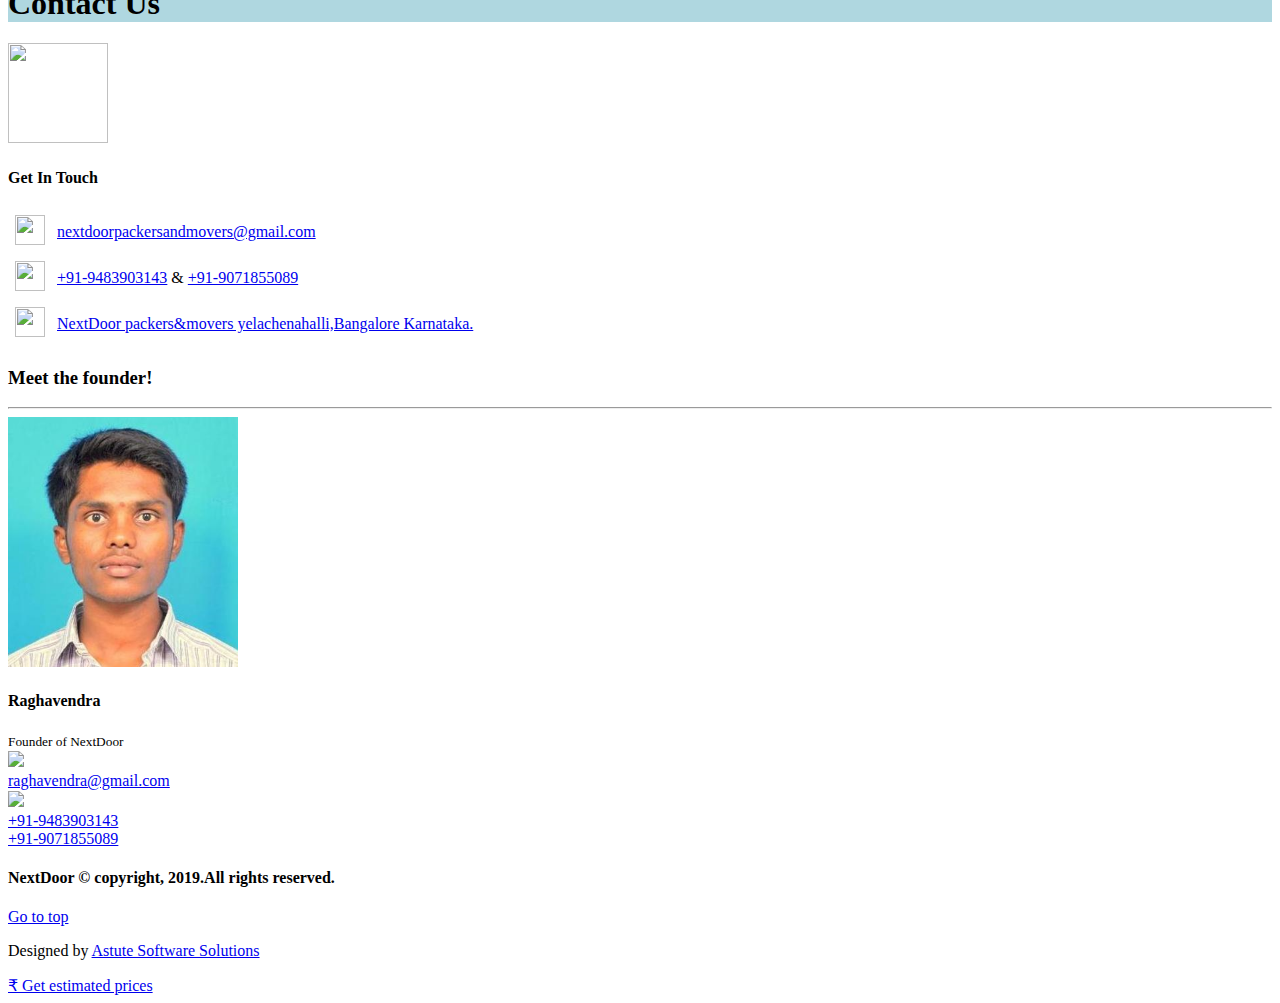
==== commit 4c73b49f: "Update index.html" ====
--- a/index.html
+++ b/index.html
@@ -58,7 +58,7 @@
 
 <!-- BRAND INFO -->
 
-<header style="background-image: linear-gradient(to right top, #e5ac0c, #ebae0a, #f2b008, #f8b107, #ffb306);min-height:550px;" id="brand-info">
+<header style="background-color: red;min-height:550px;" id="brand-info">
     <div class="container text-center" style="padding-top:100px;">
 
 
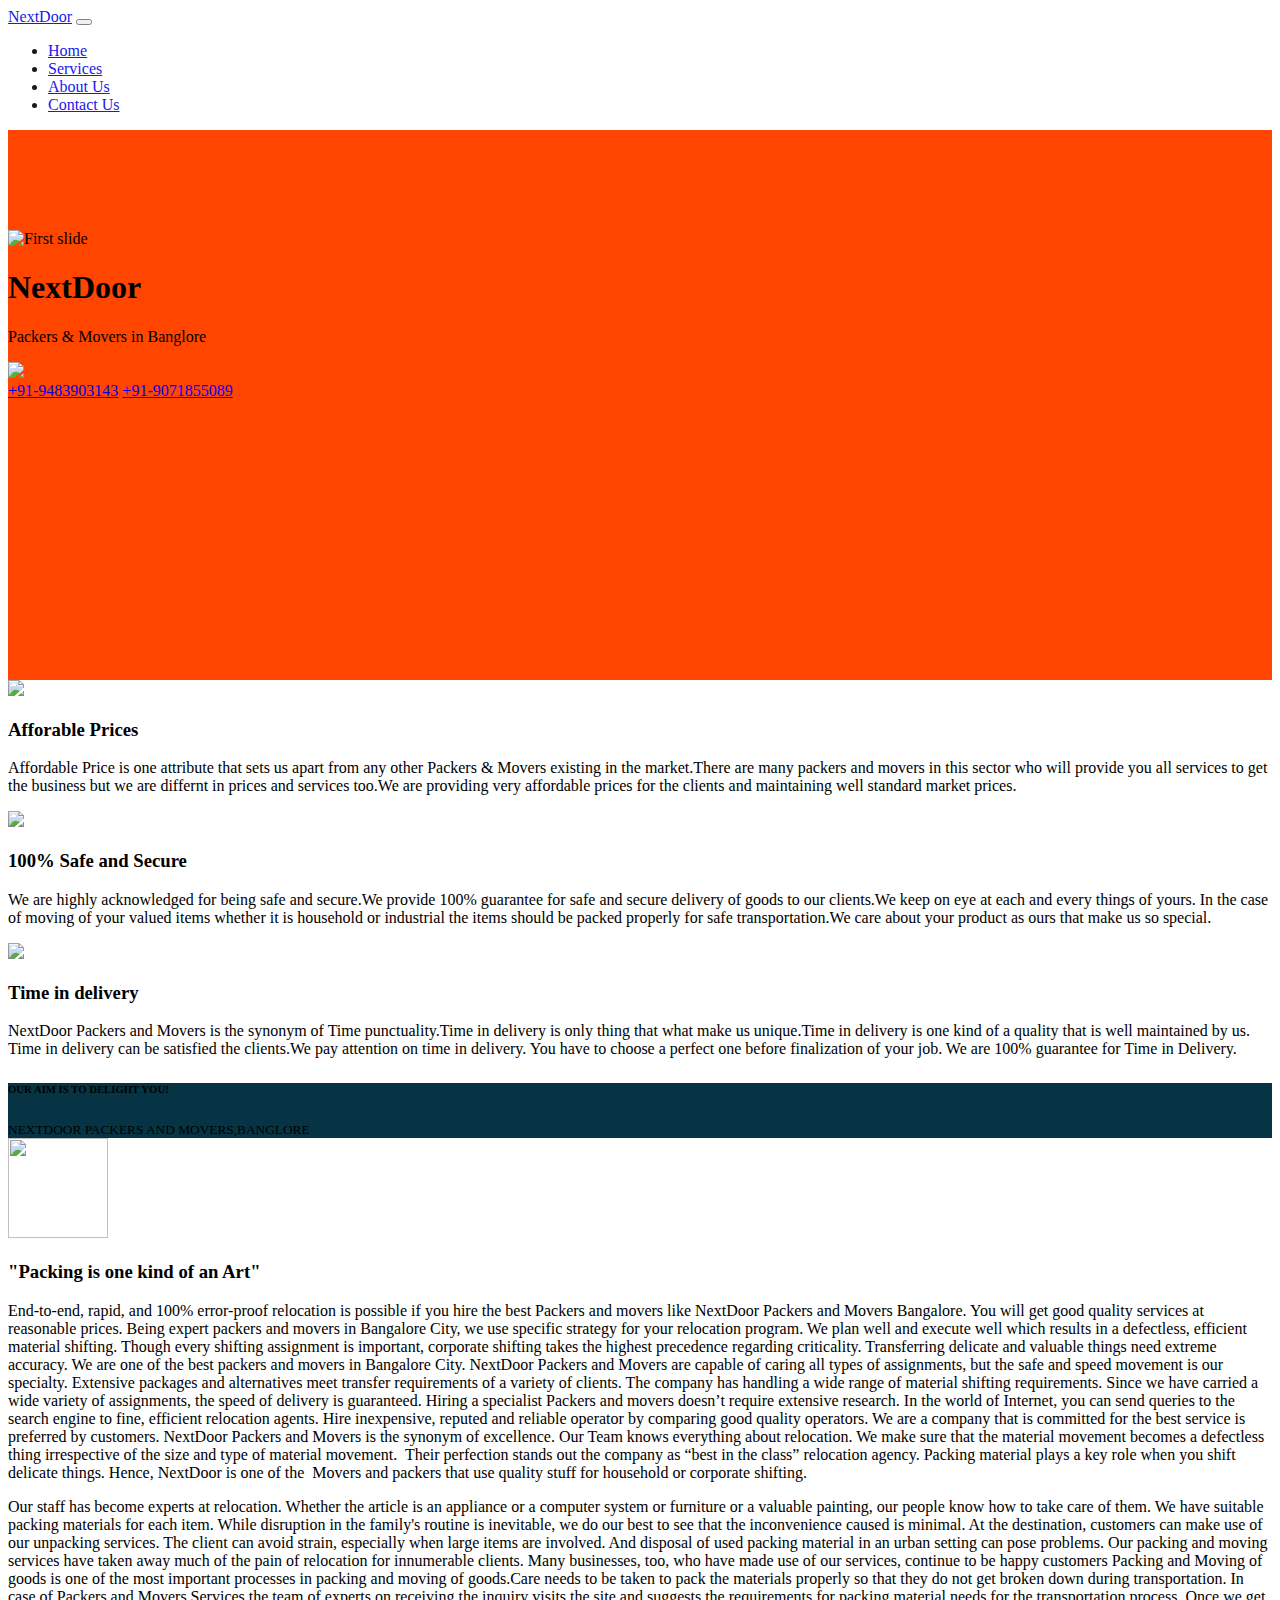
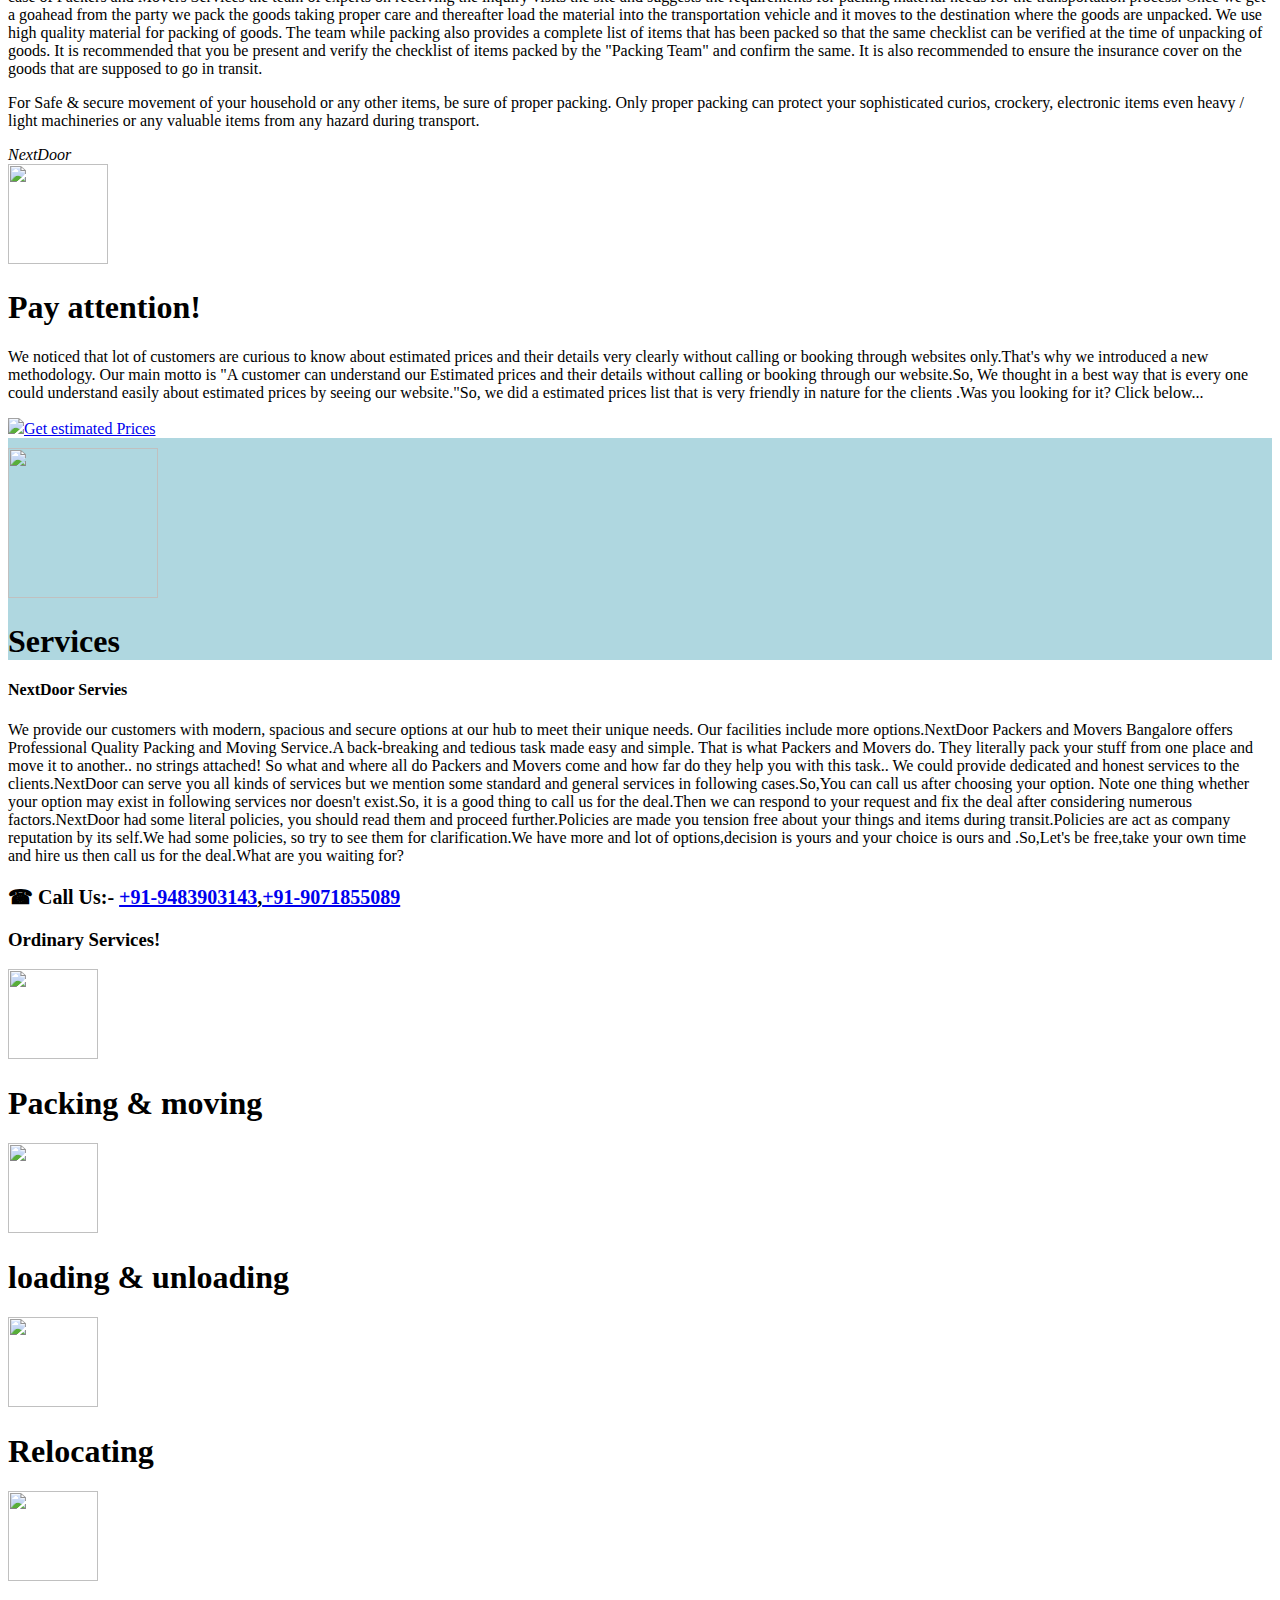
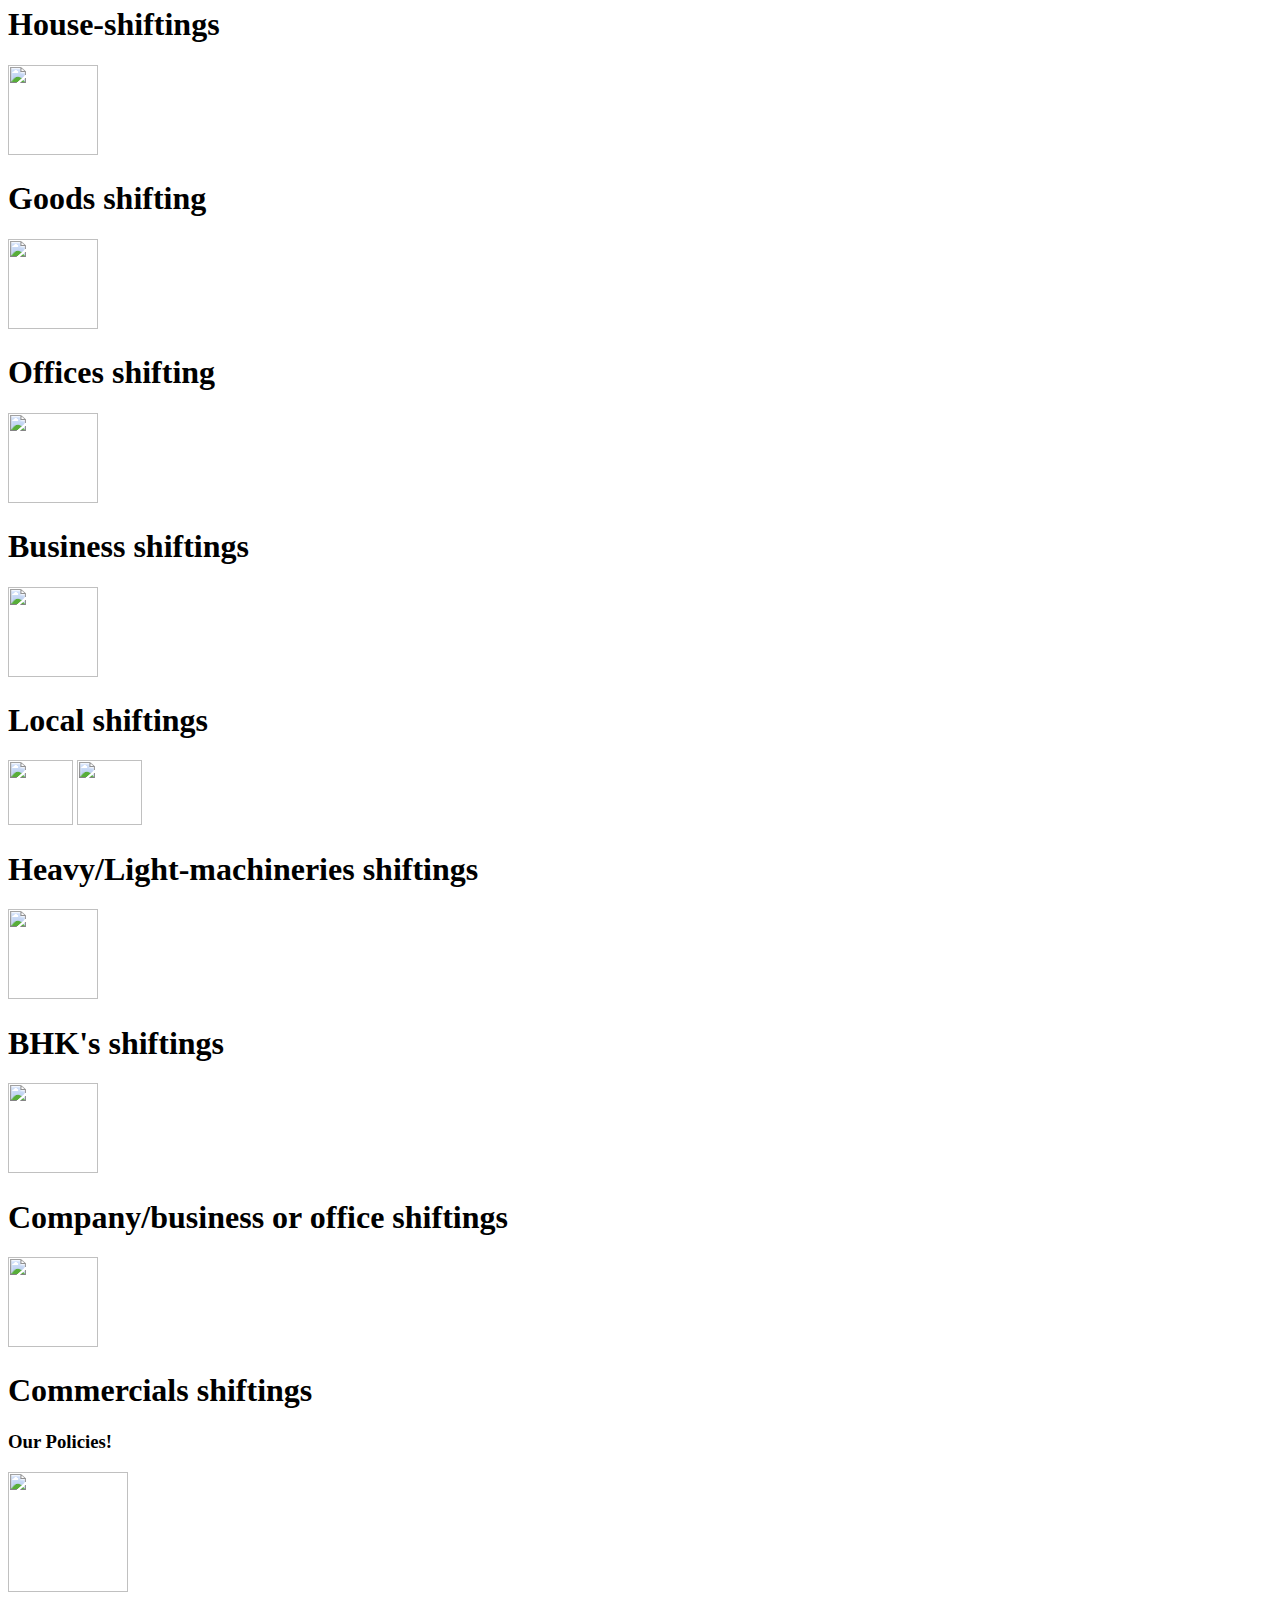
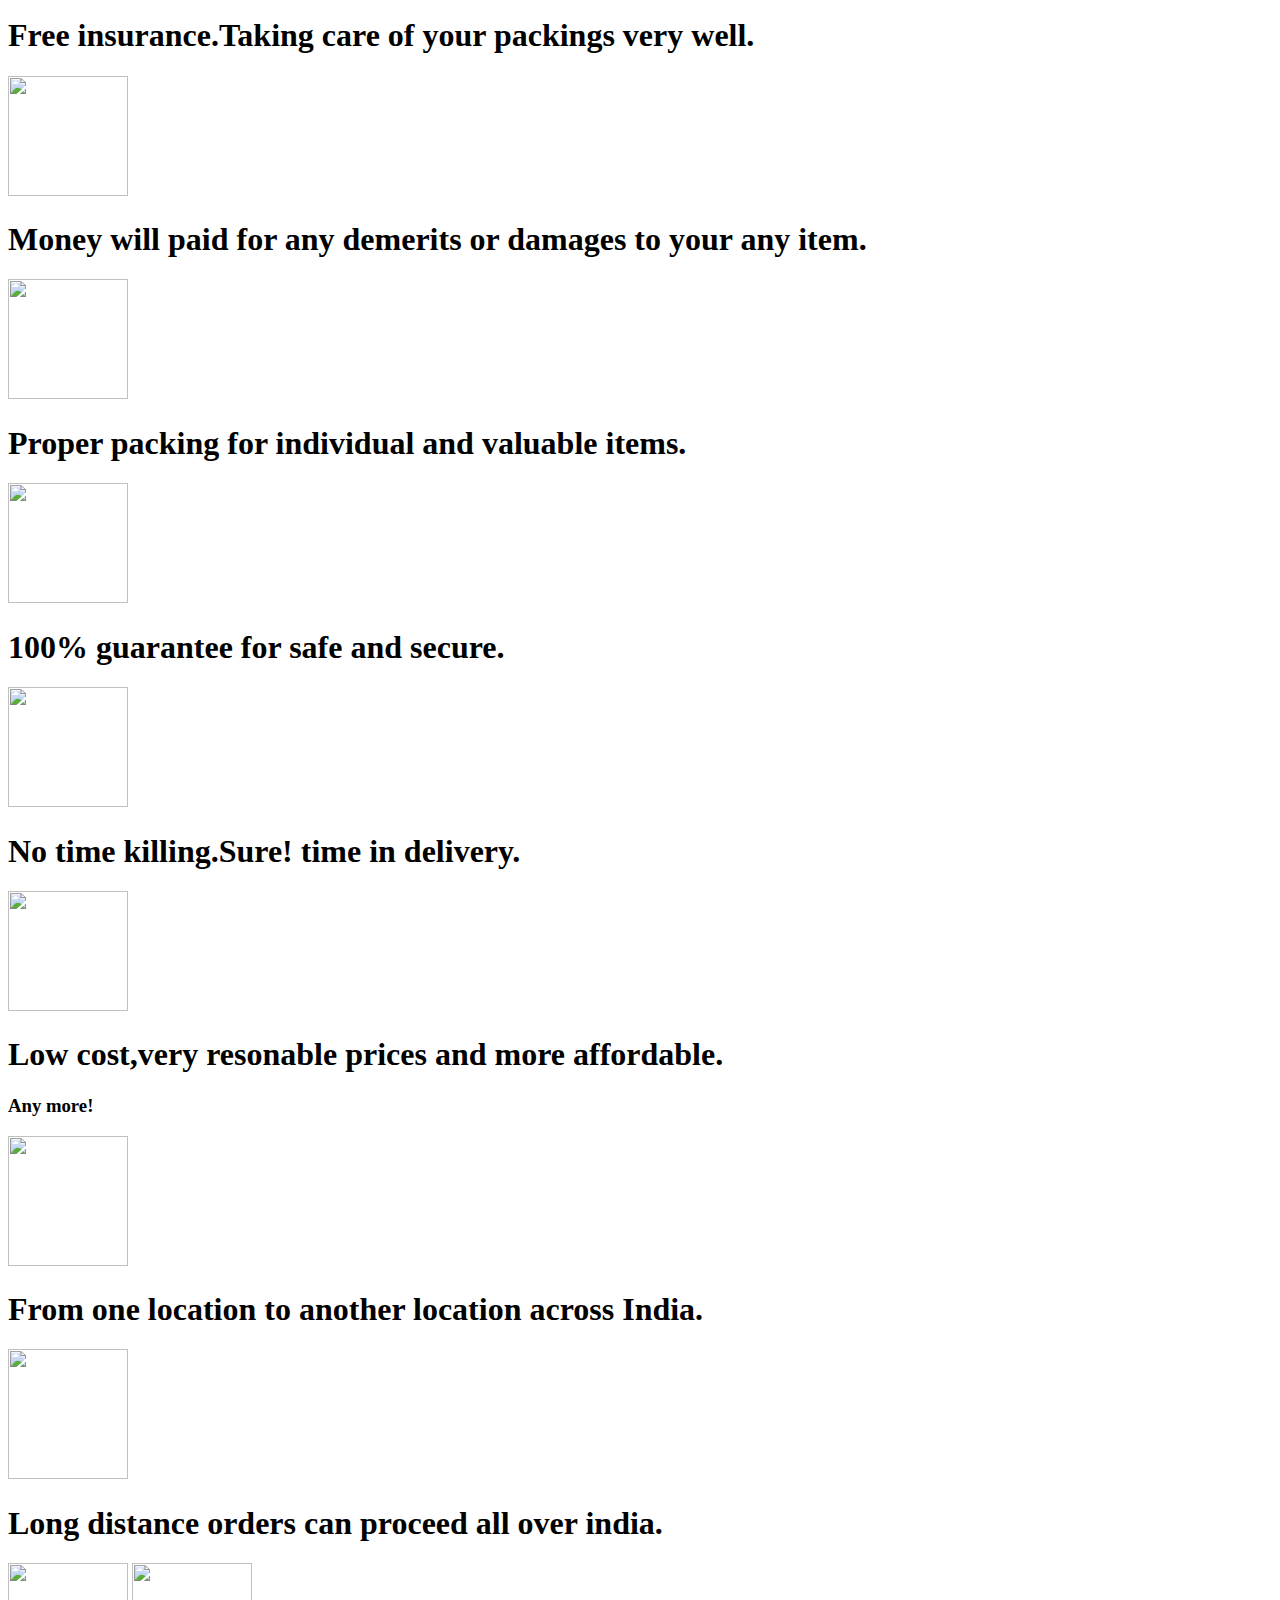
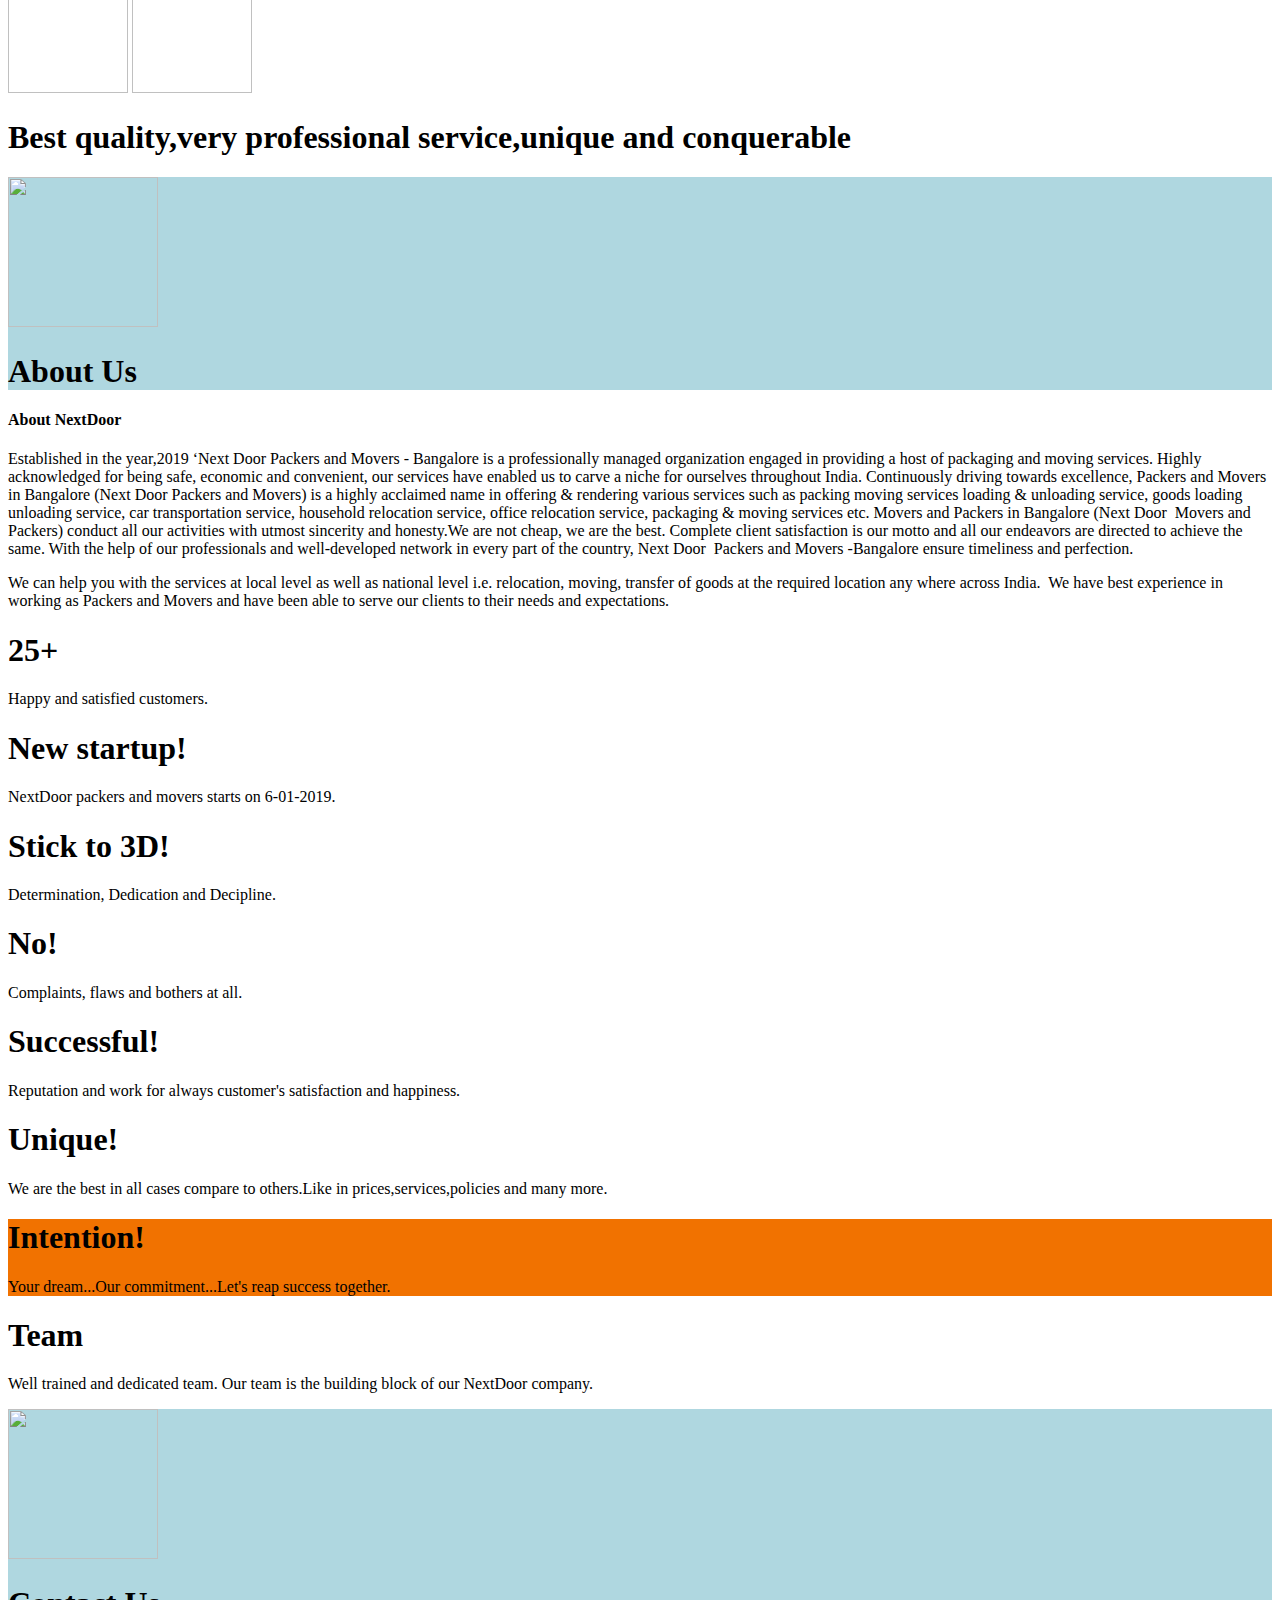
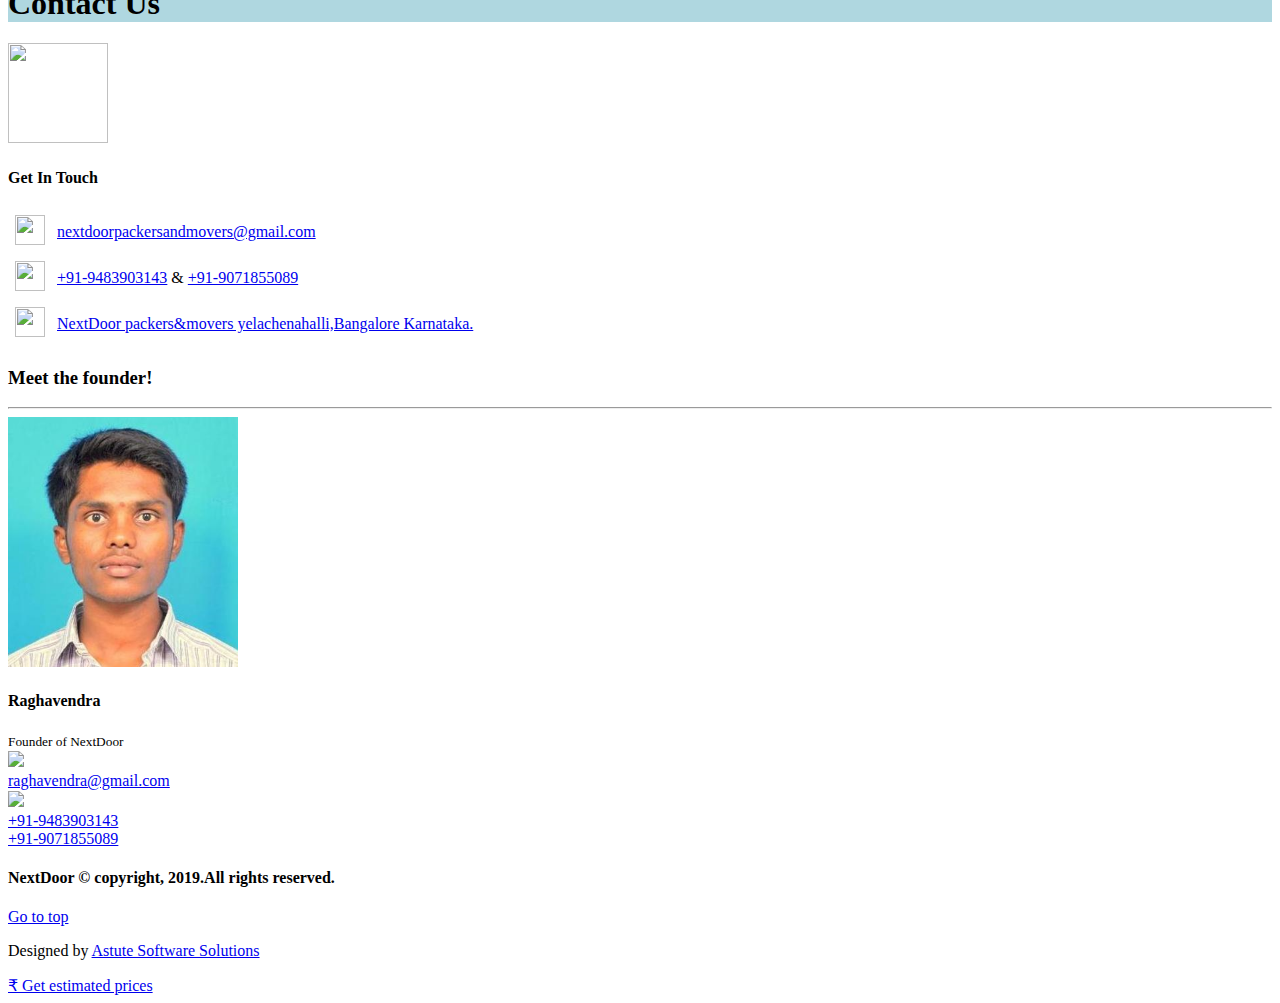
==== commit 8b8c469b: "Update index.html" ====
--- a/index.html
+++ b/index.html
@@ -58,7 +58,7 @@
 
 <!-- BRAND INFO -->
 
-<header style="background-color: red;min-height:550px;" id="brand-info">
+<header style="background-color:#FF4500;min-height:550px;" id="brand-info">
     <div class="container text-center" style="padding-top:100px;">
 
 
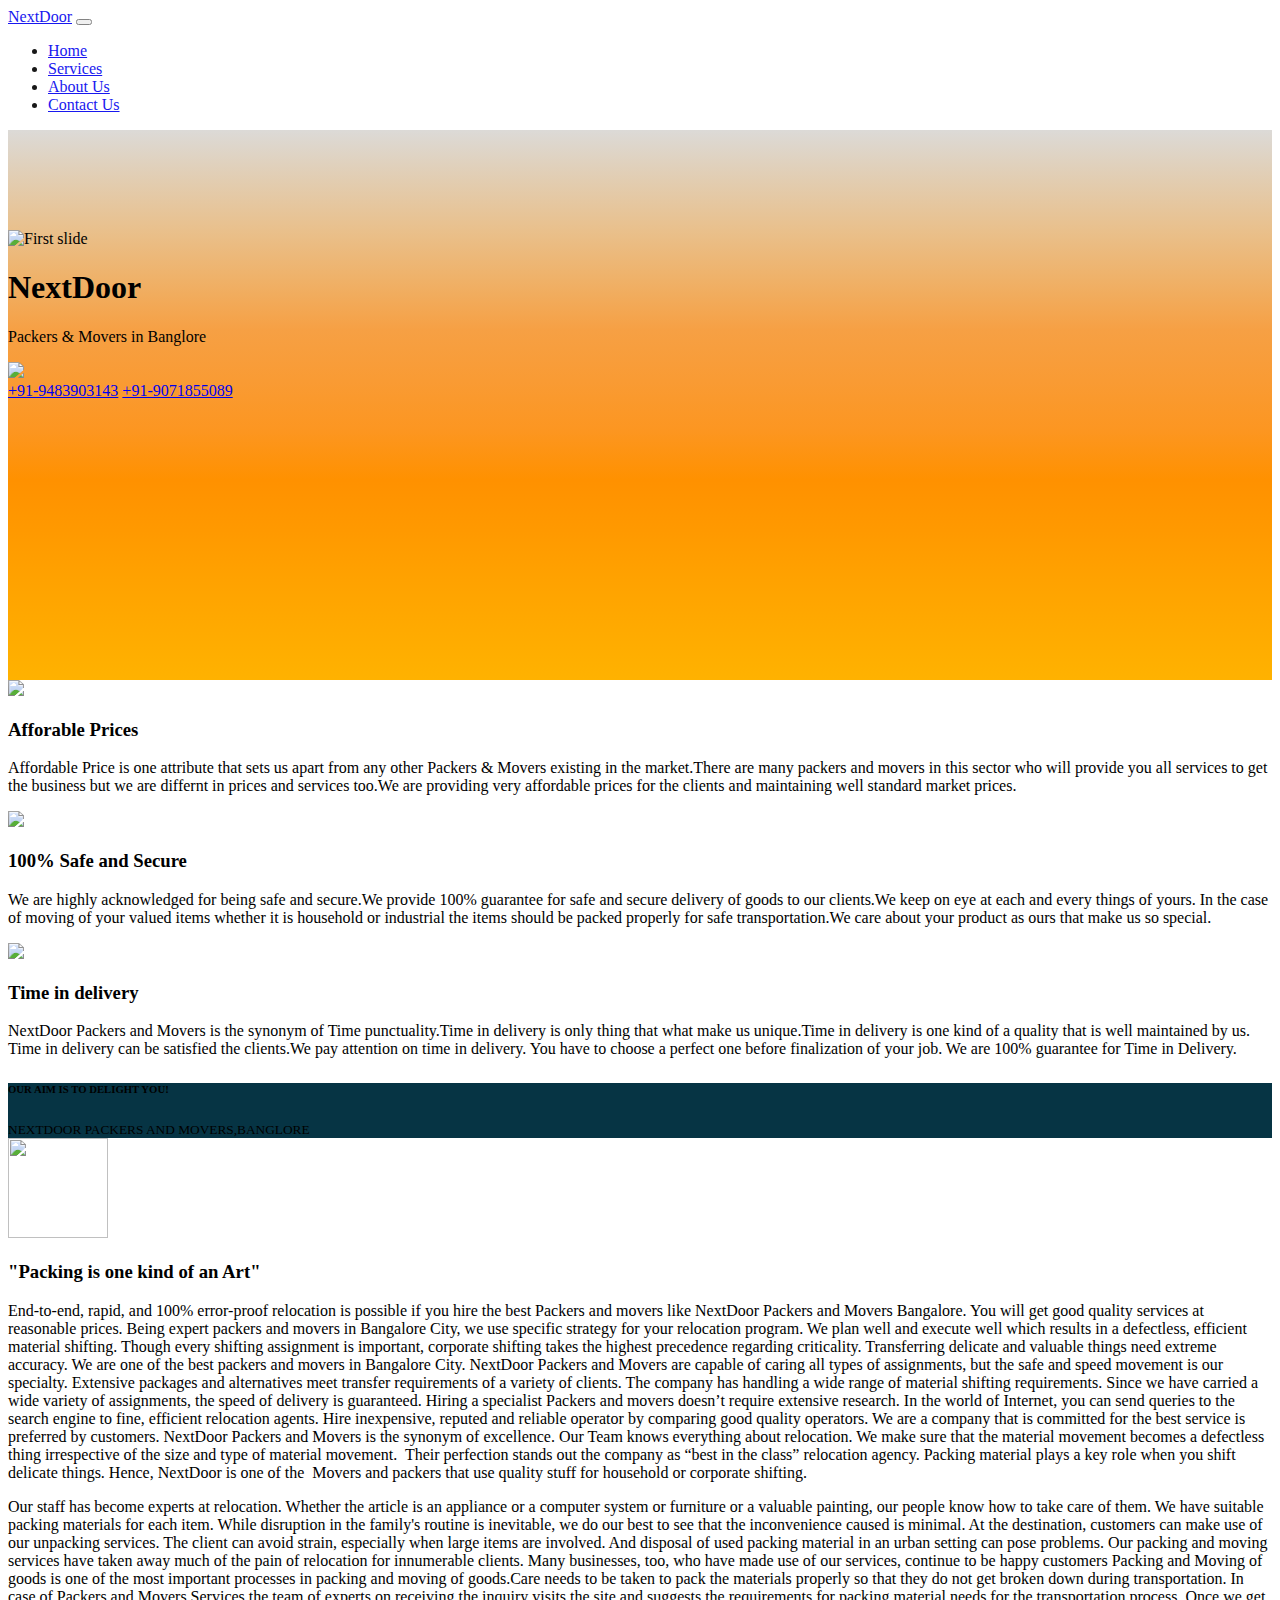
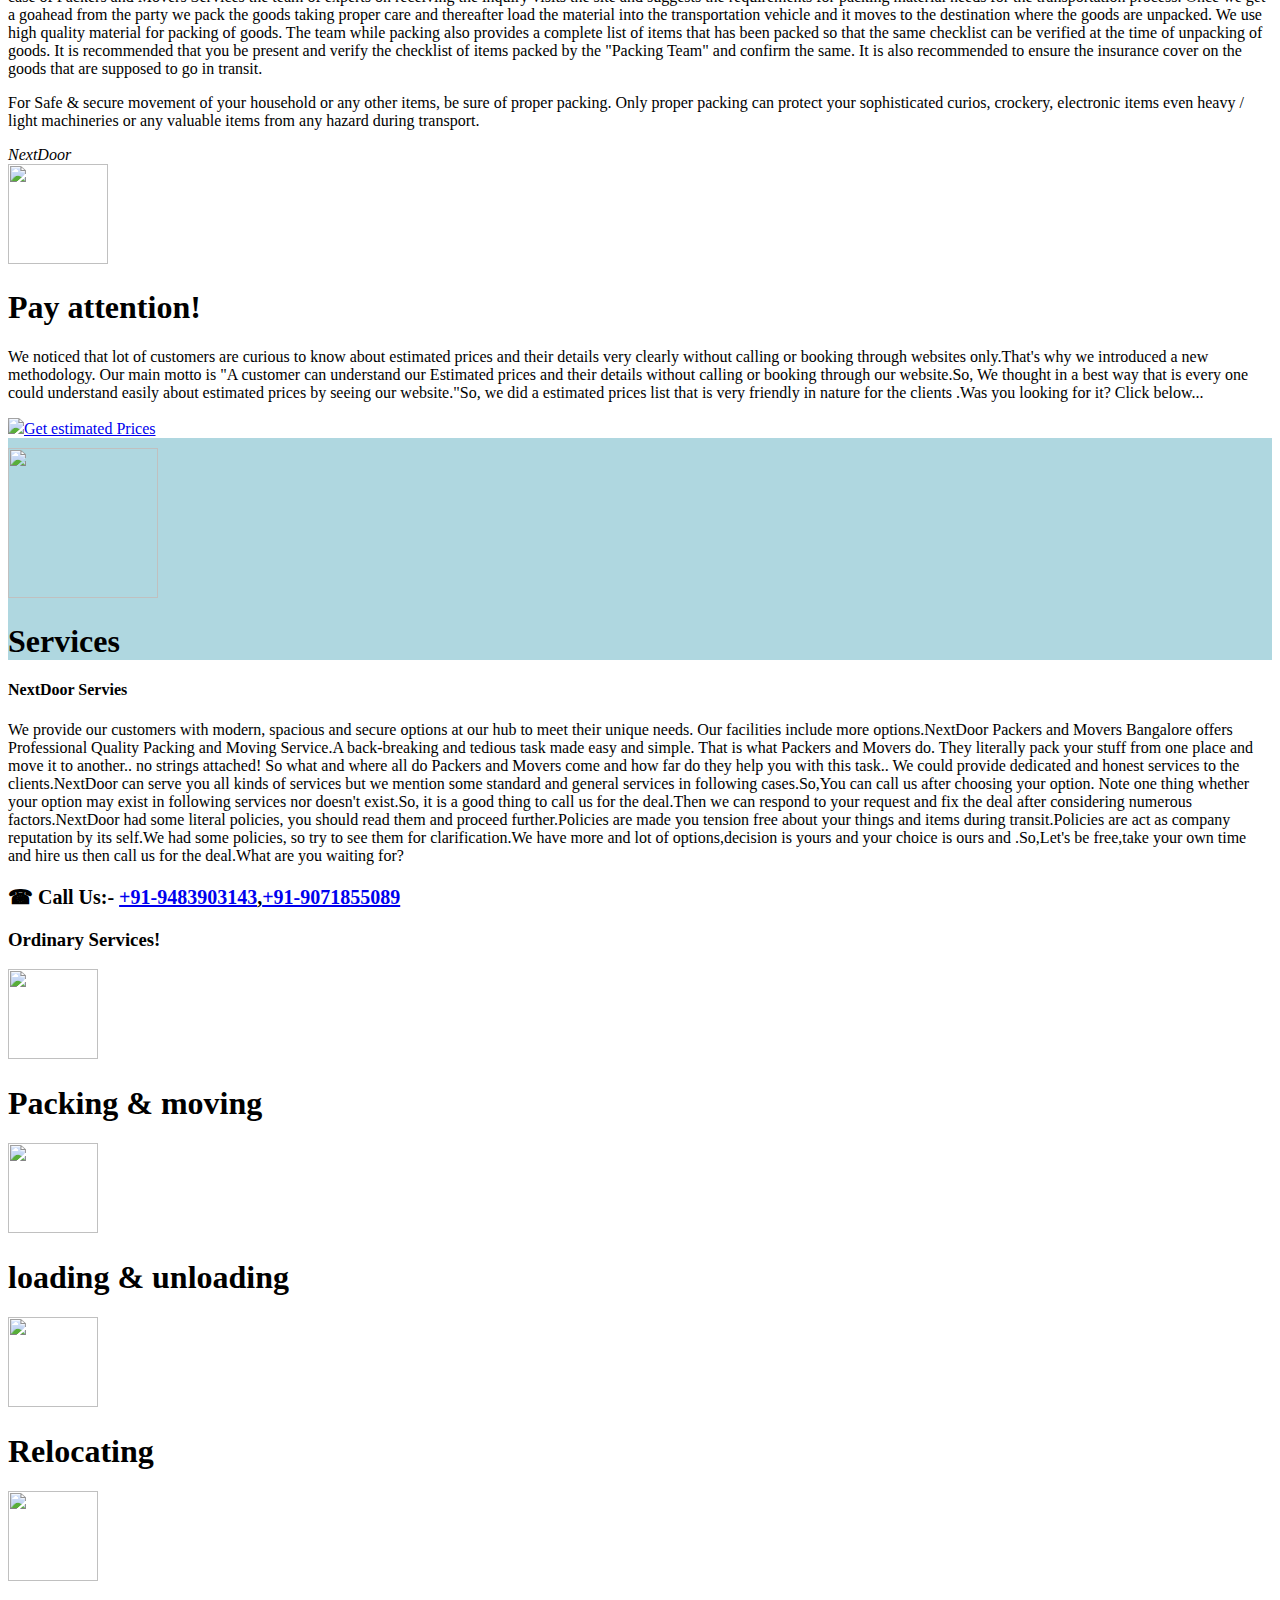
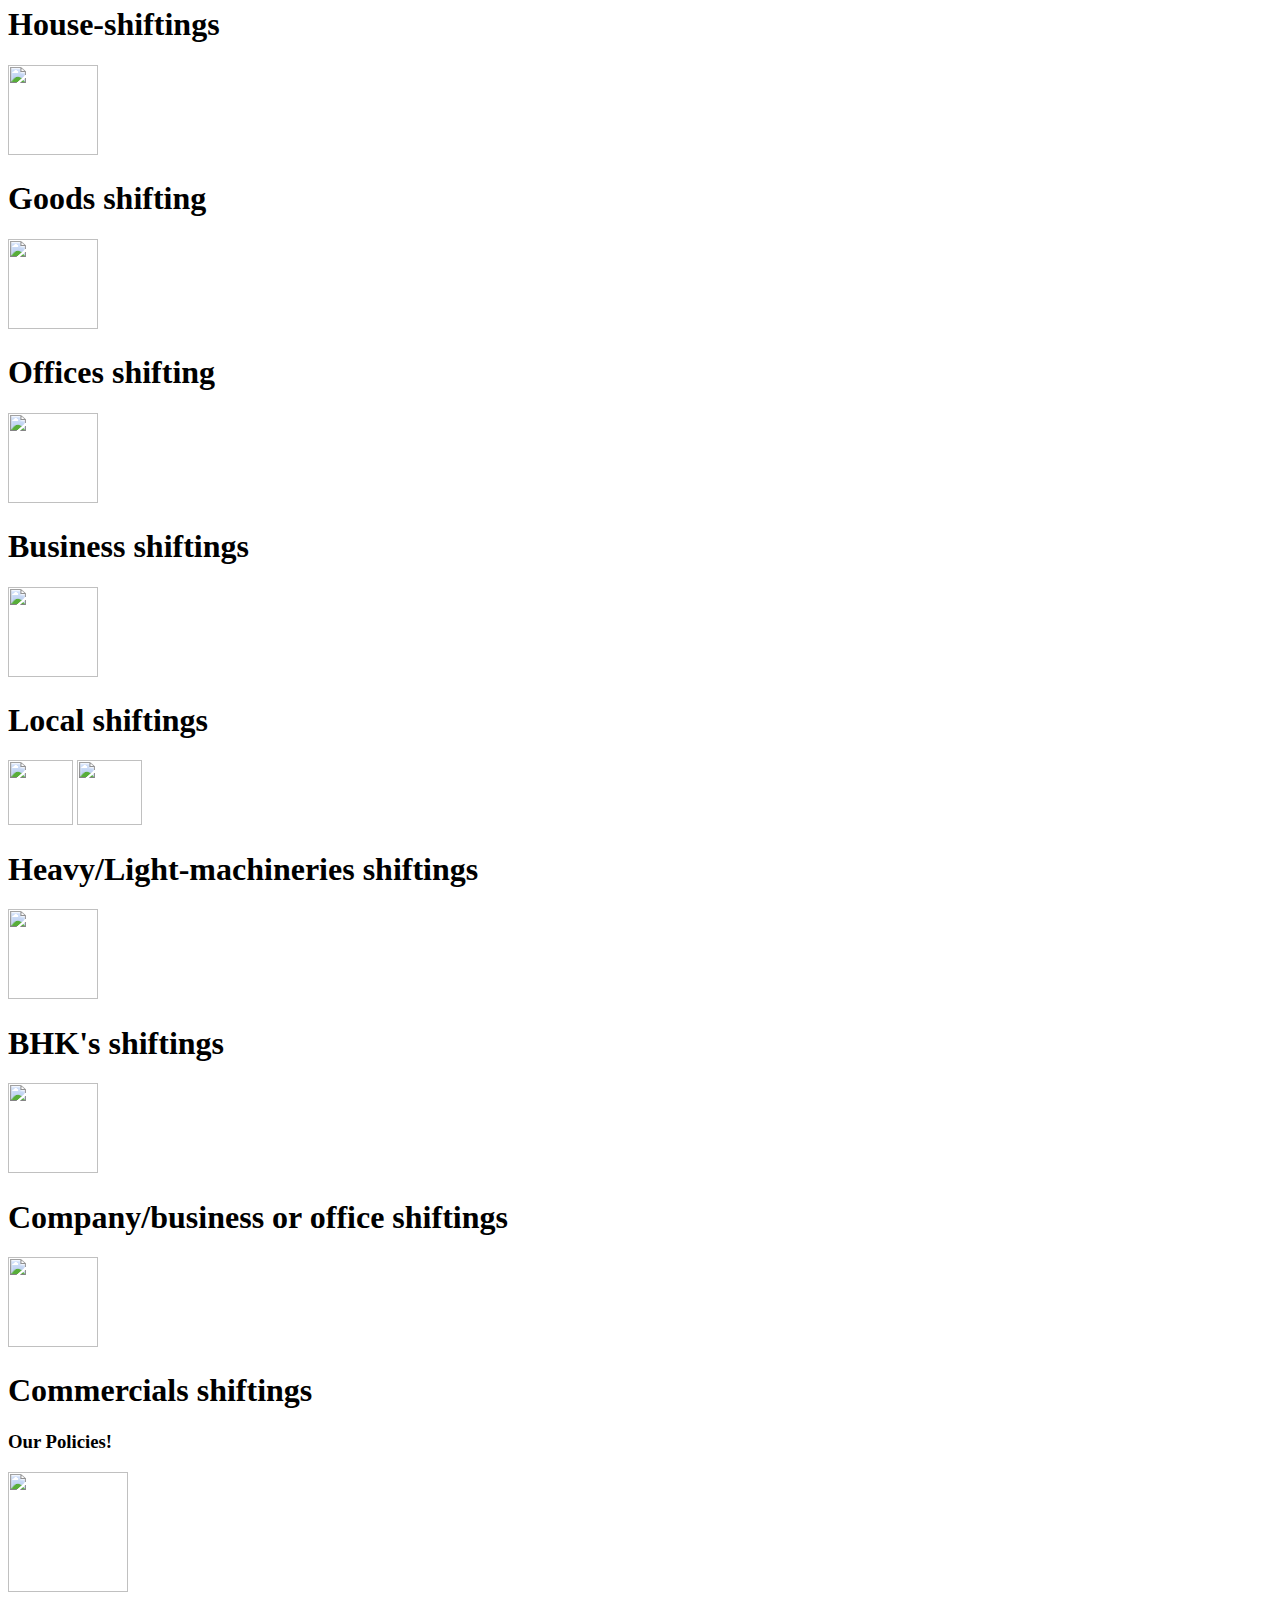
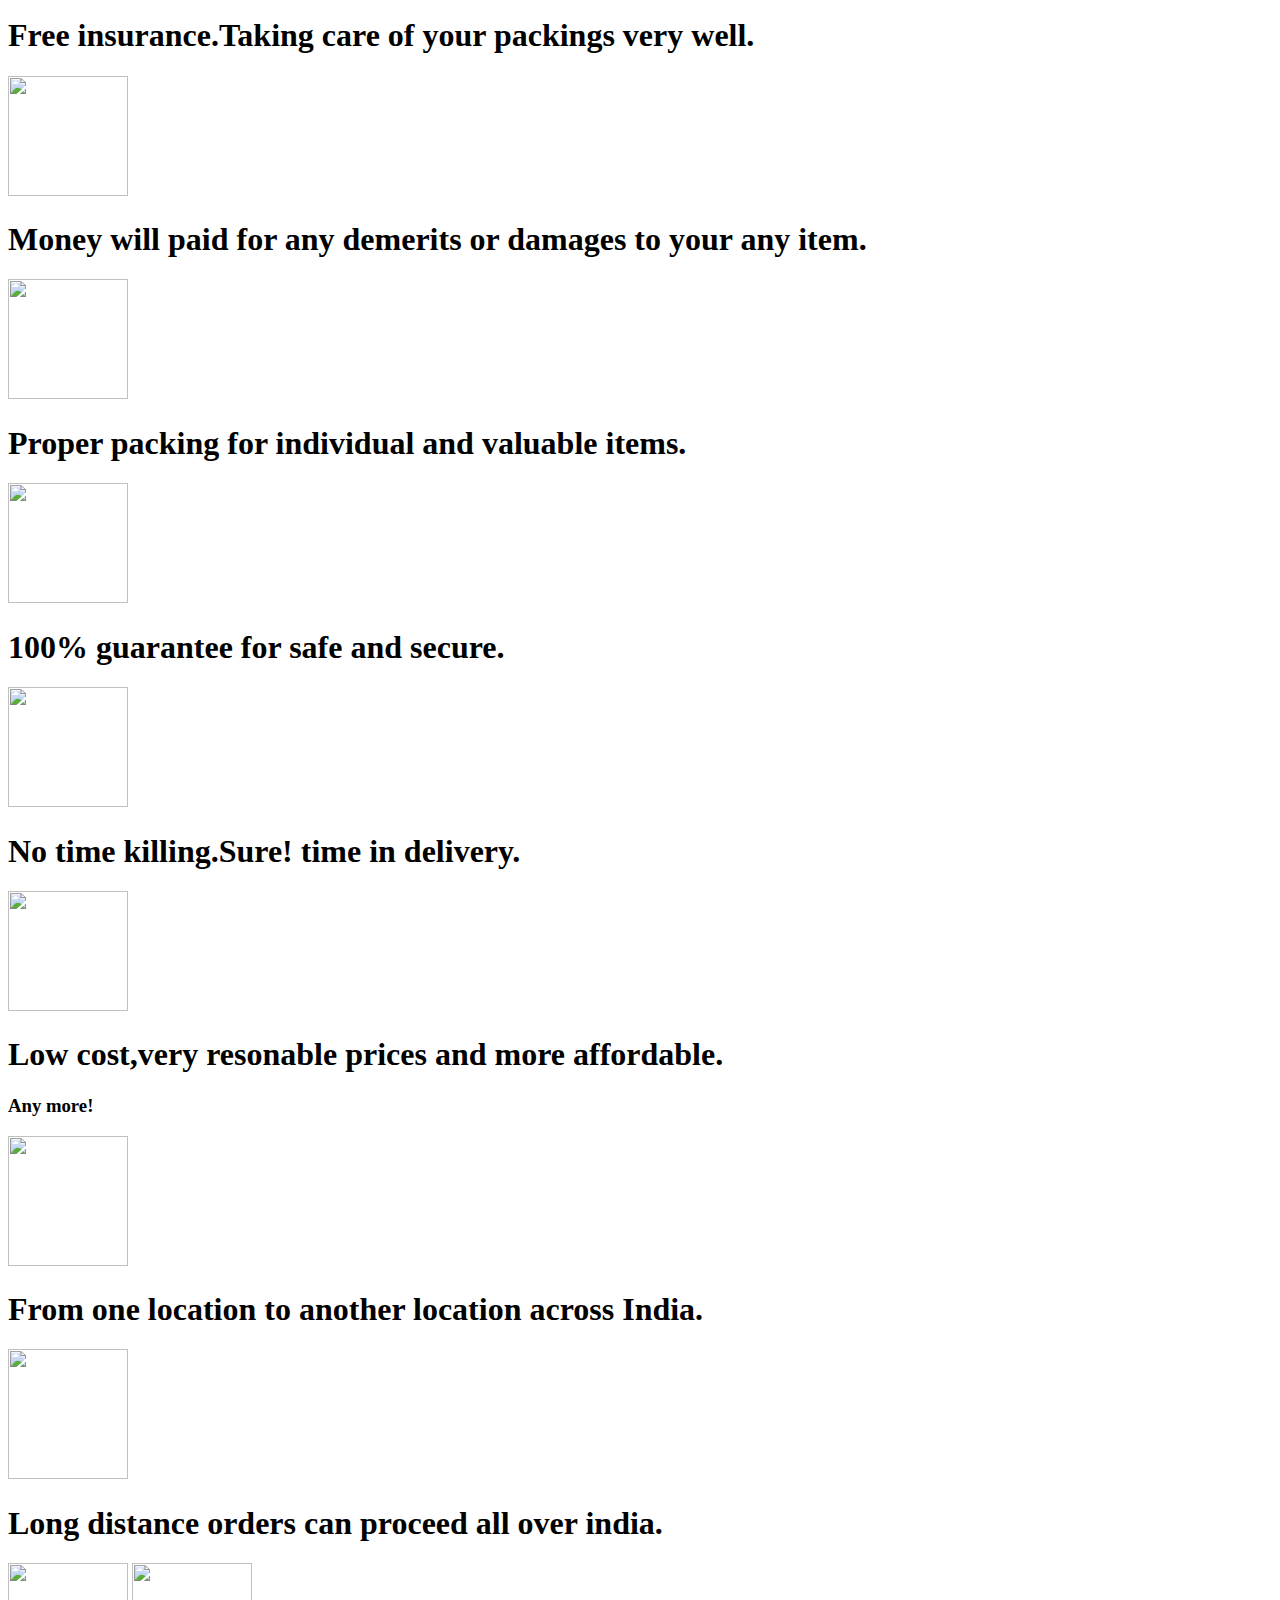
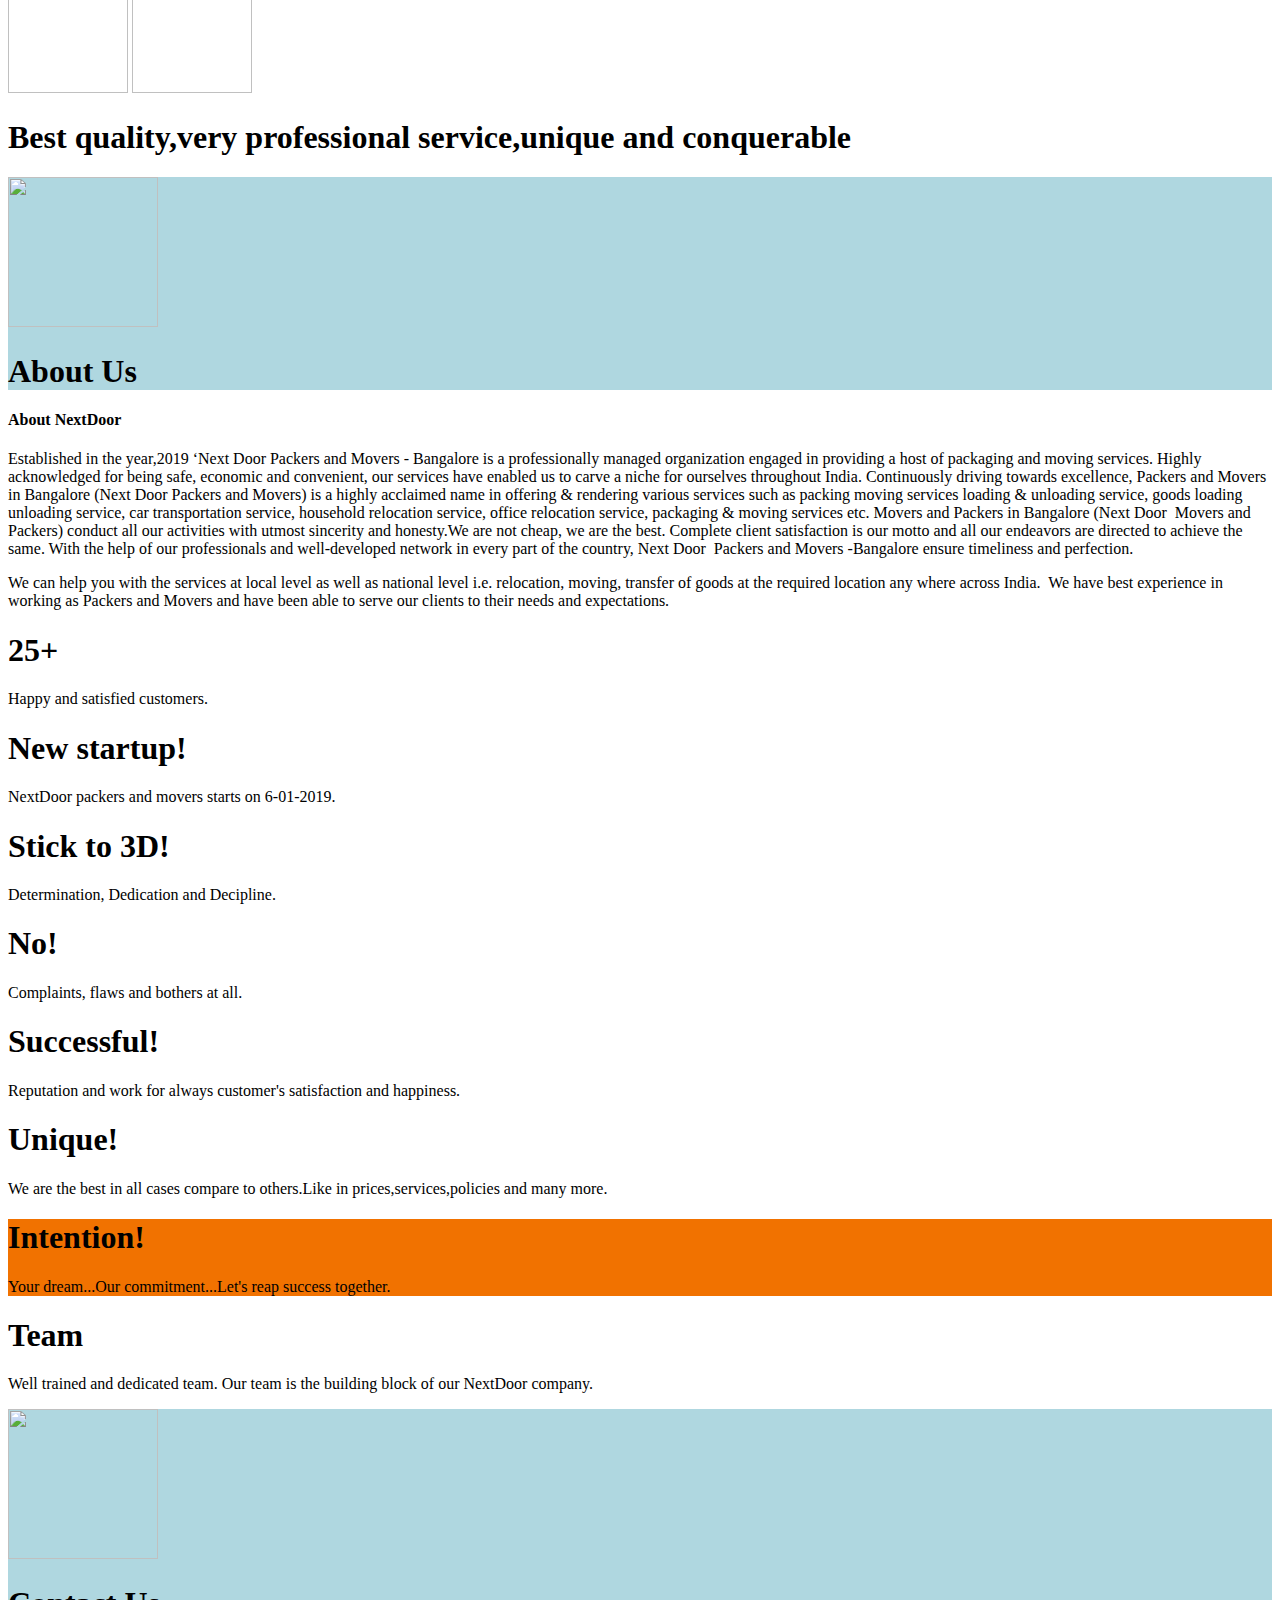
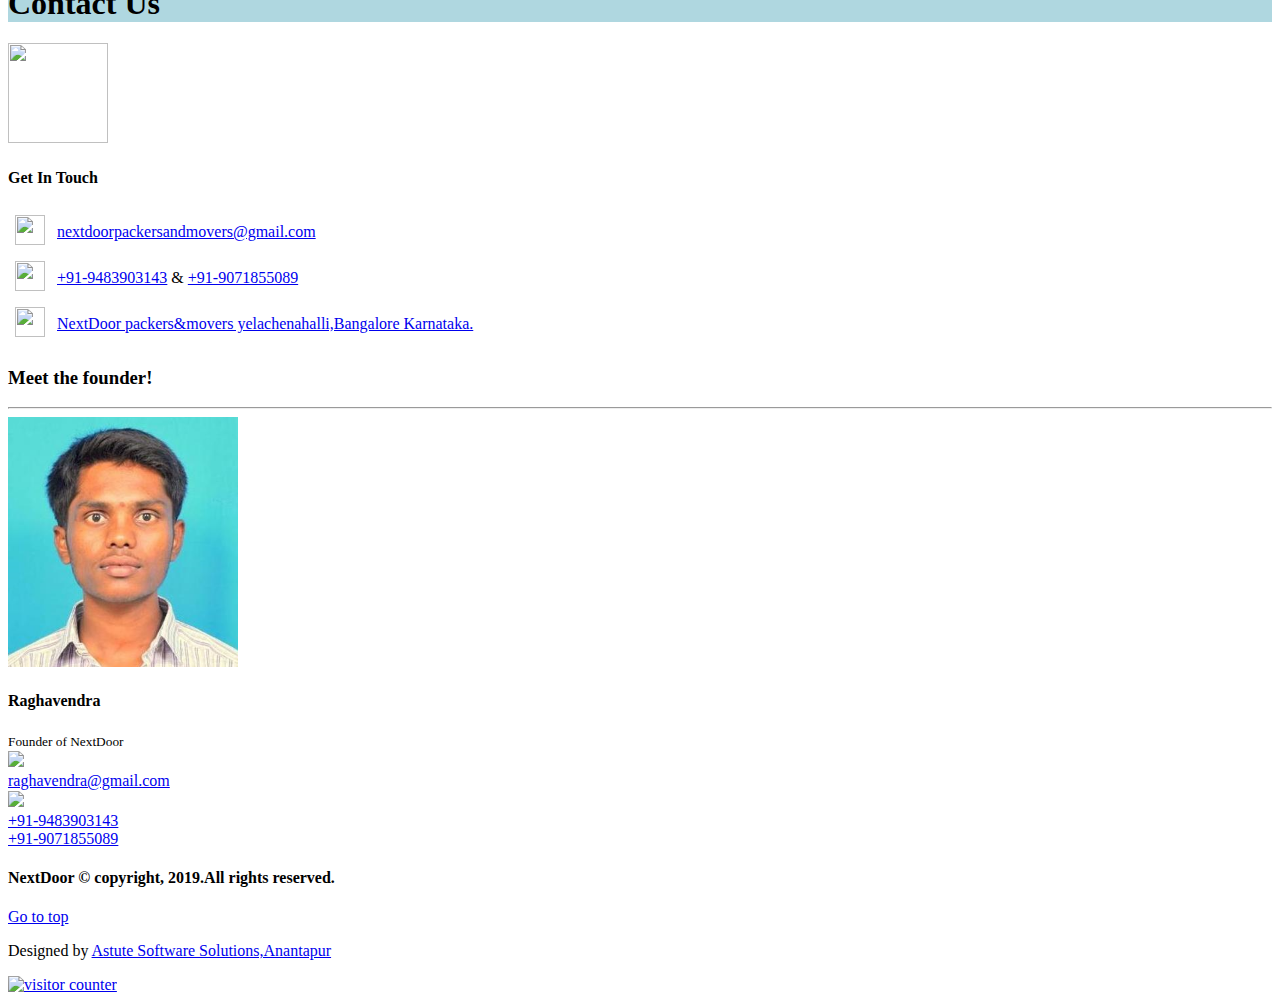
==== commit 5311aa1d: "Update index.html" ====
--- a/index.html
+++ b/index.html
@@ -14,7 +14,7 @@
 	
     <link rel="stylesheet" href="css/bootstrap.min.css">
     <link rel="stylesheet" type="text/css" href="css/style.css">
-
+    <link rel="icon" type="image/png" href="img/nextdoor_logo.png" sizes="192x192"/>
 
 
 </head>
@@ -58,7 +58,7 @@
 
 <!-- BRAND INFO -->
 
-<header style="background-color:#FF4500;min-height:550px;" id="brand-info">
+<header style="background-image: linear-gradient(to bottom, #dcdad7, #e2cdb1, #e9c08c, #efb168, #f6a044, #f99b34, #fc9621, #ff9100, #ff9900, #ffa200, #ffaa00, #ffb200);min-height:550px;" id="brand-info">
     <div class="container text-center" style="padding-top:100px;">
 
 
@@ -597,13 +597,17 @@
     <div class="container">
         <h4>NextDoor &copy; copyright, 2019.All rights reserved.</h4>
         <a href="index.html" class="btn btn-outline-light mt-1">Go to top</a><br>
-	<p class="mt-2">Designed by <a href="https://astute.ga" target="_blank">Astute Software Solutions </a></p>
+	<p class="mt-2">Designed by <a href="https://astute.ga" target="_blank">Astute Software Solutions,Anantapur</a></p>
      </div>
 </section>
-
-<section class="fixed-bottom text-light mt-2">
+	
+	<!-- Start of WebFreeCounter Code -->
+<a href="https://www.webfreecounter.com/" target="_blank"><img src="https://www.webfreecounter.com/hit.php?id=geekxfno&nd=6&style=1" border="0" alt="visitor counter"></a>
+<!-- End of WebFreeCounter Code -->
+
+<!--<section class="fixed-bottom text-light mt-2">
 	<a href="nextdoor-estimated-prices.html" class="btn btn-success btn-block btn-lg">&#8377; Get estimated prices</a>
-</section>
+</section>-->
 
 
 <script src="js/jquery.min.js"></script>
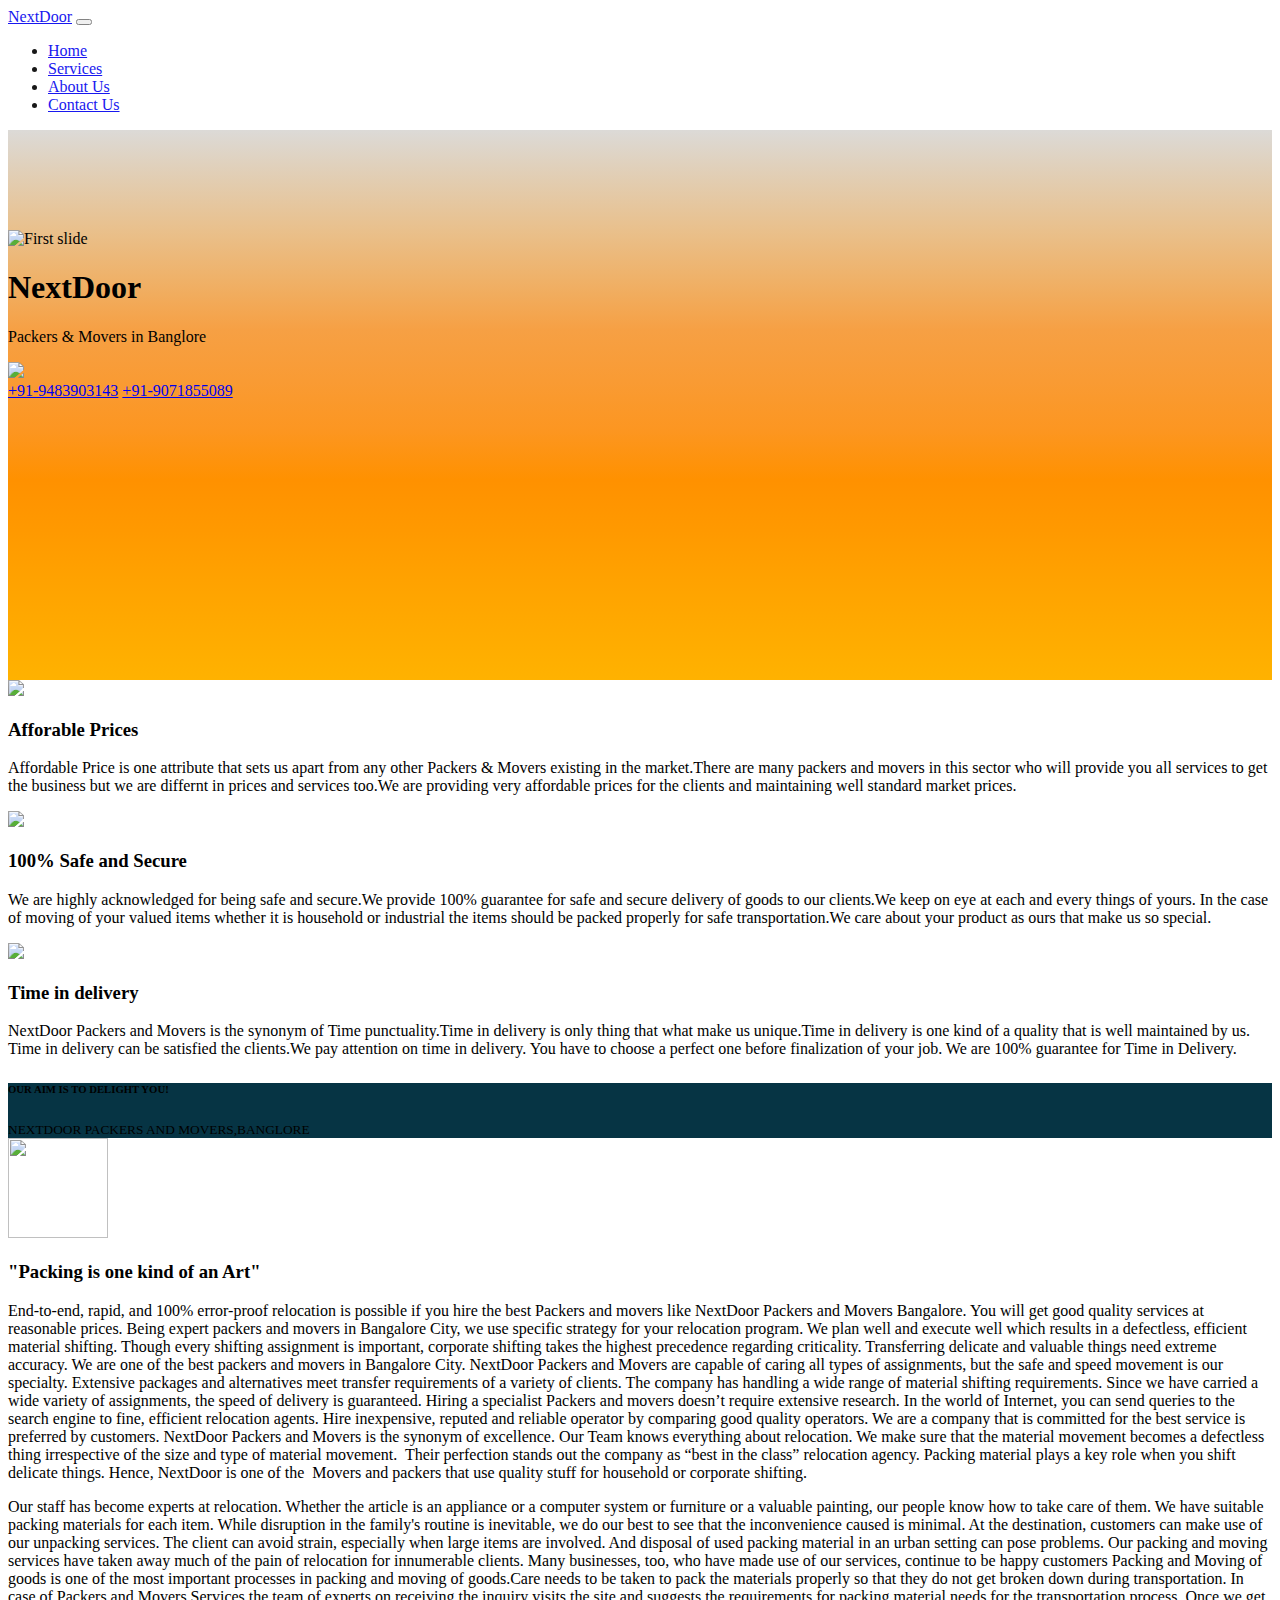
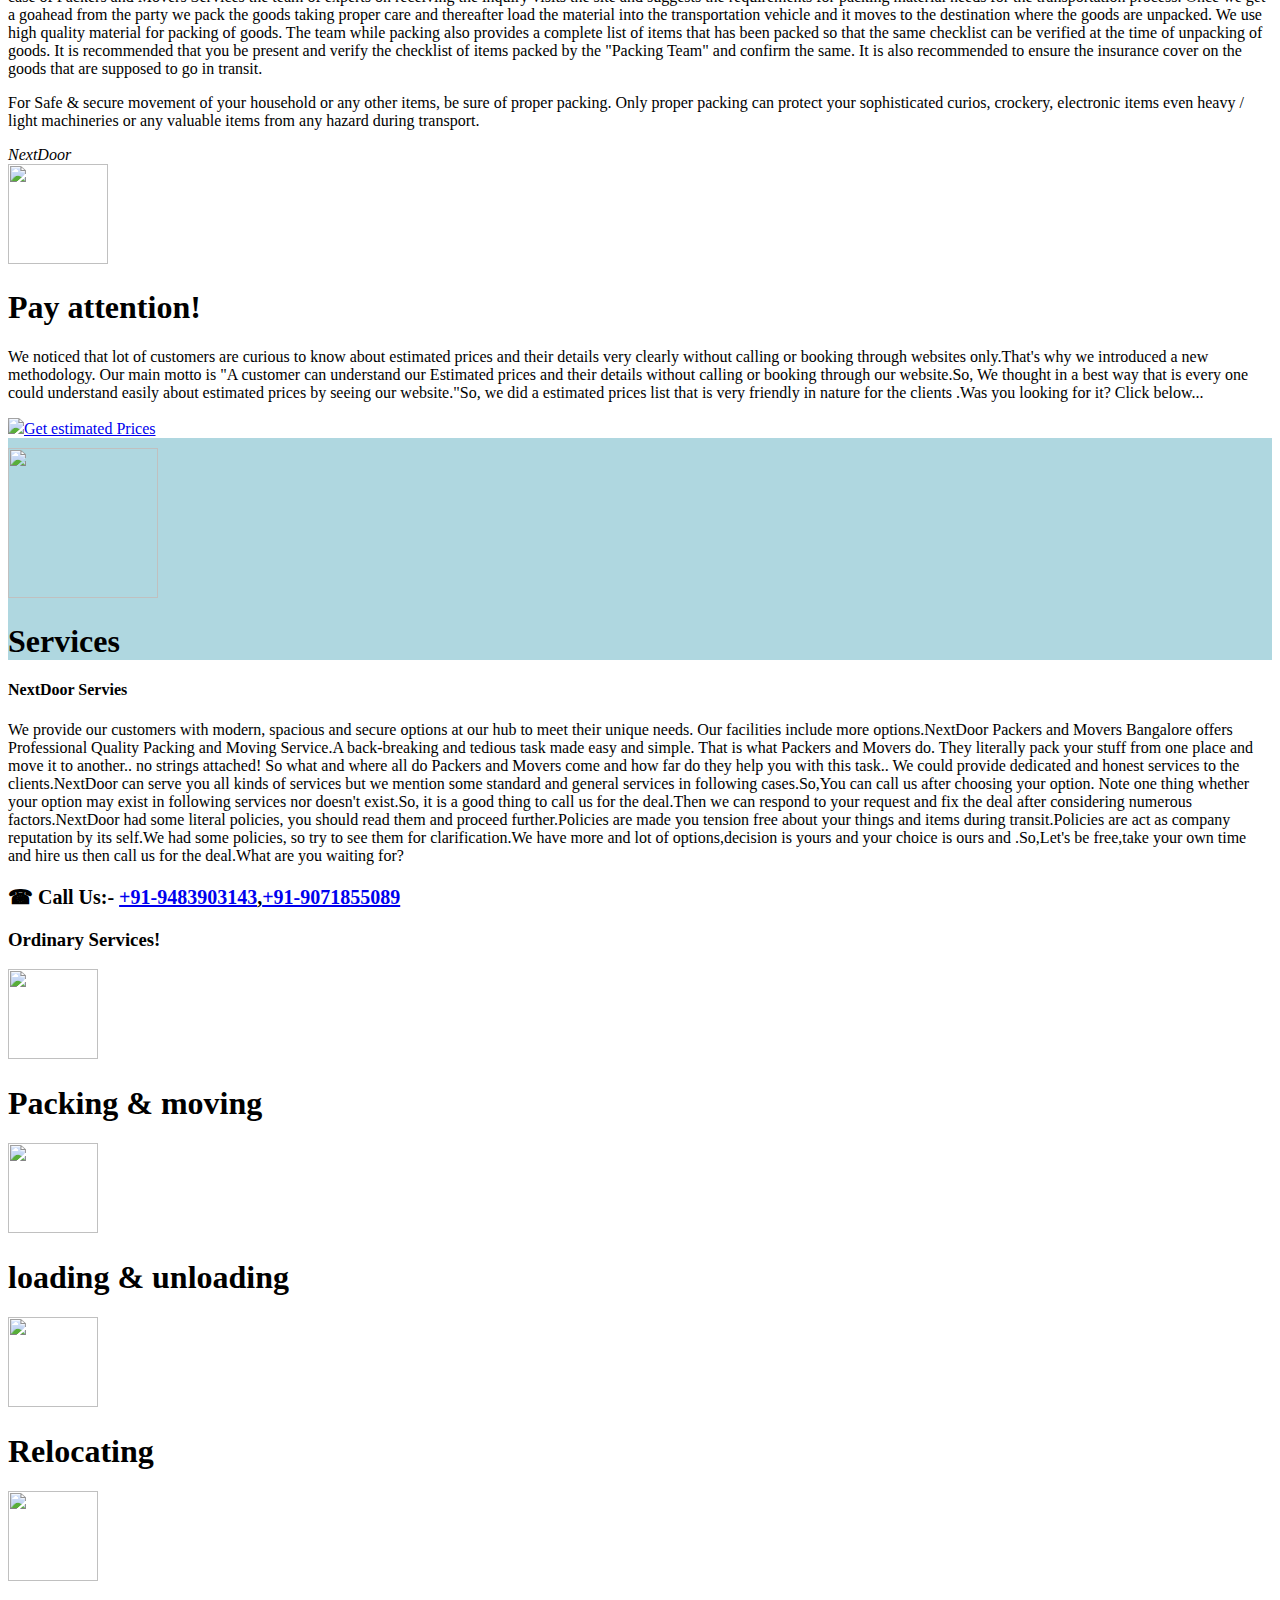
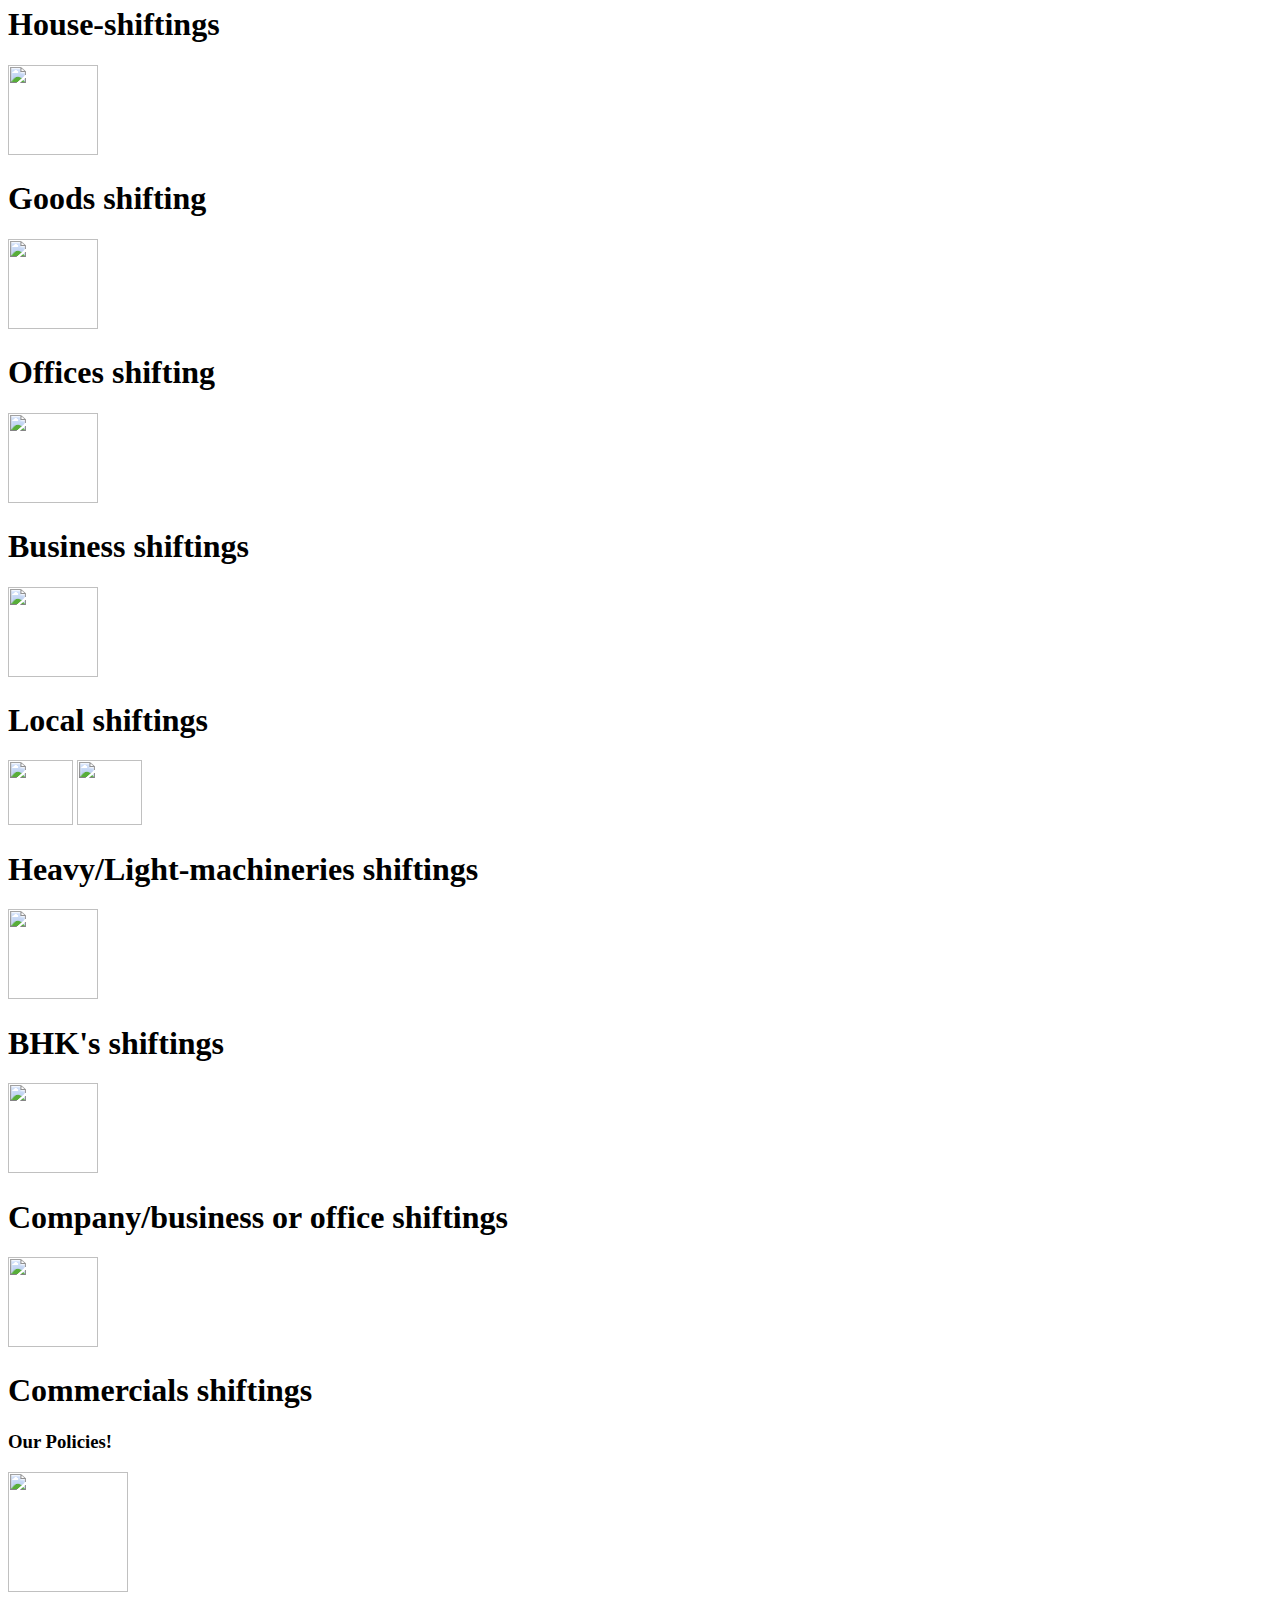
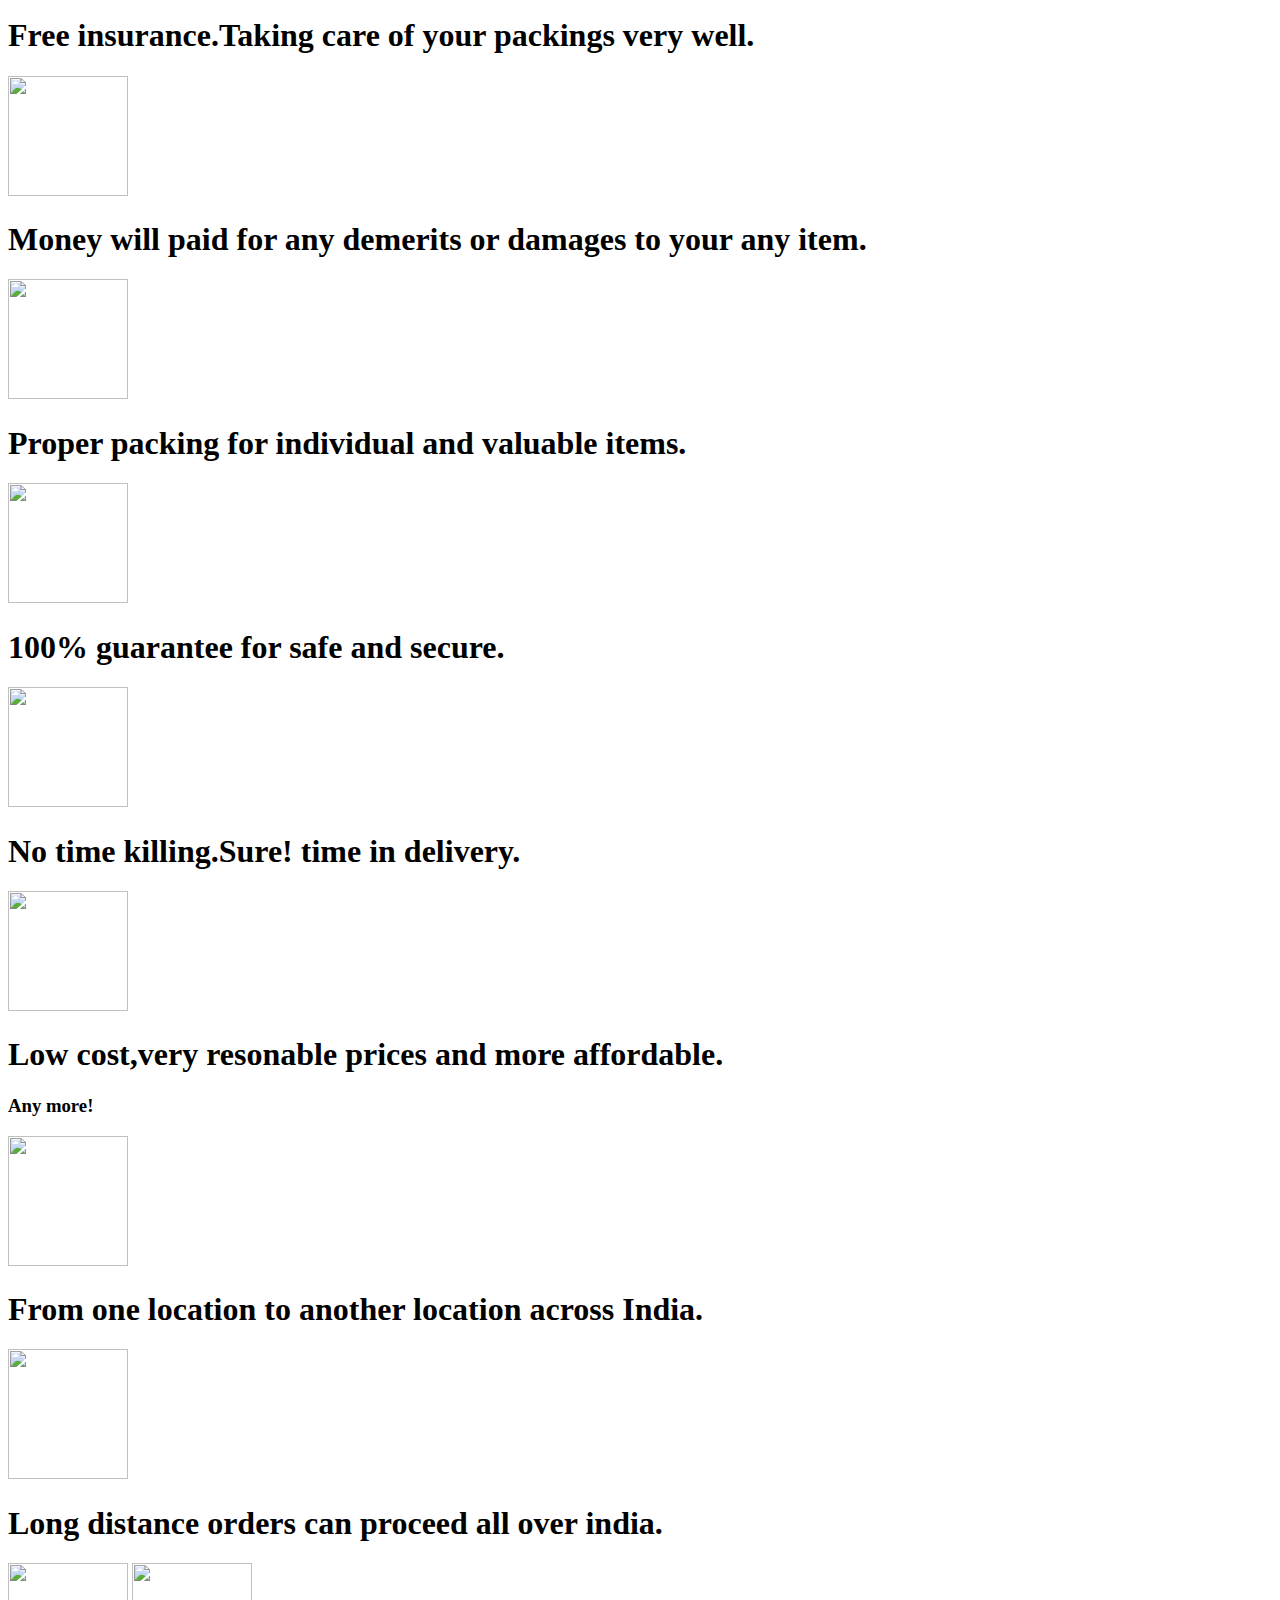
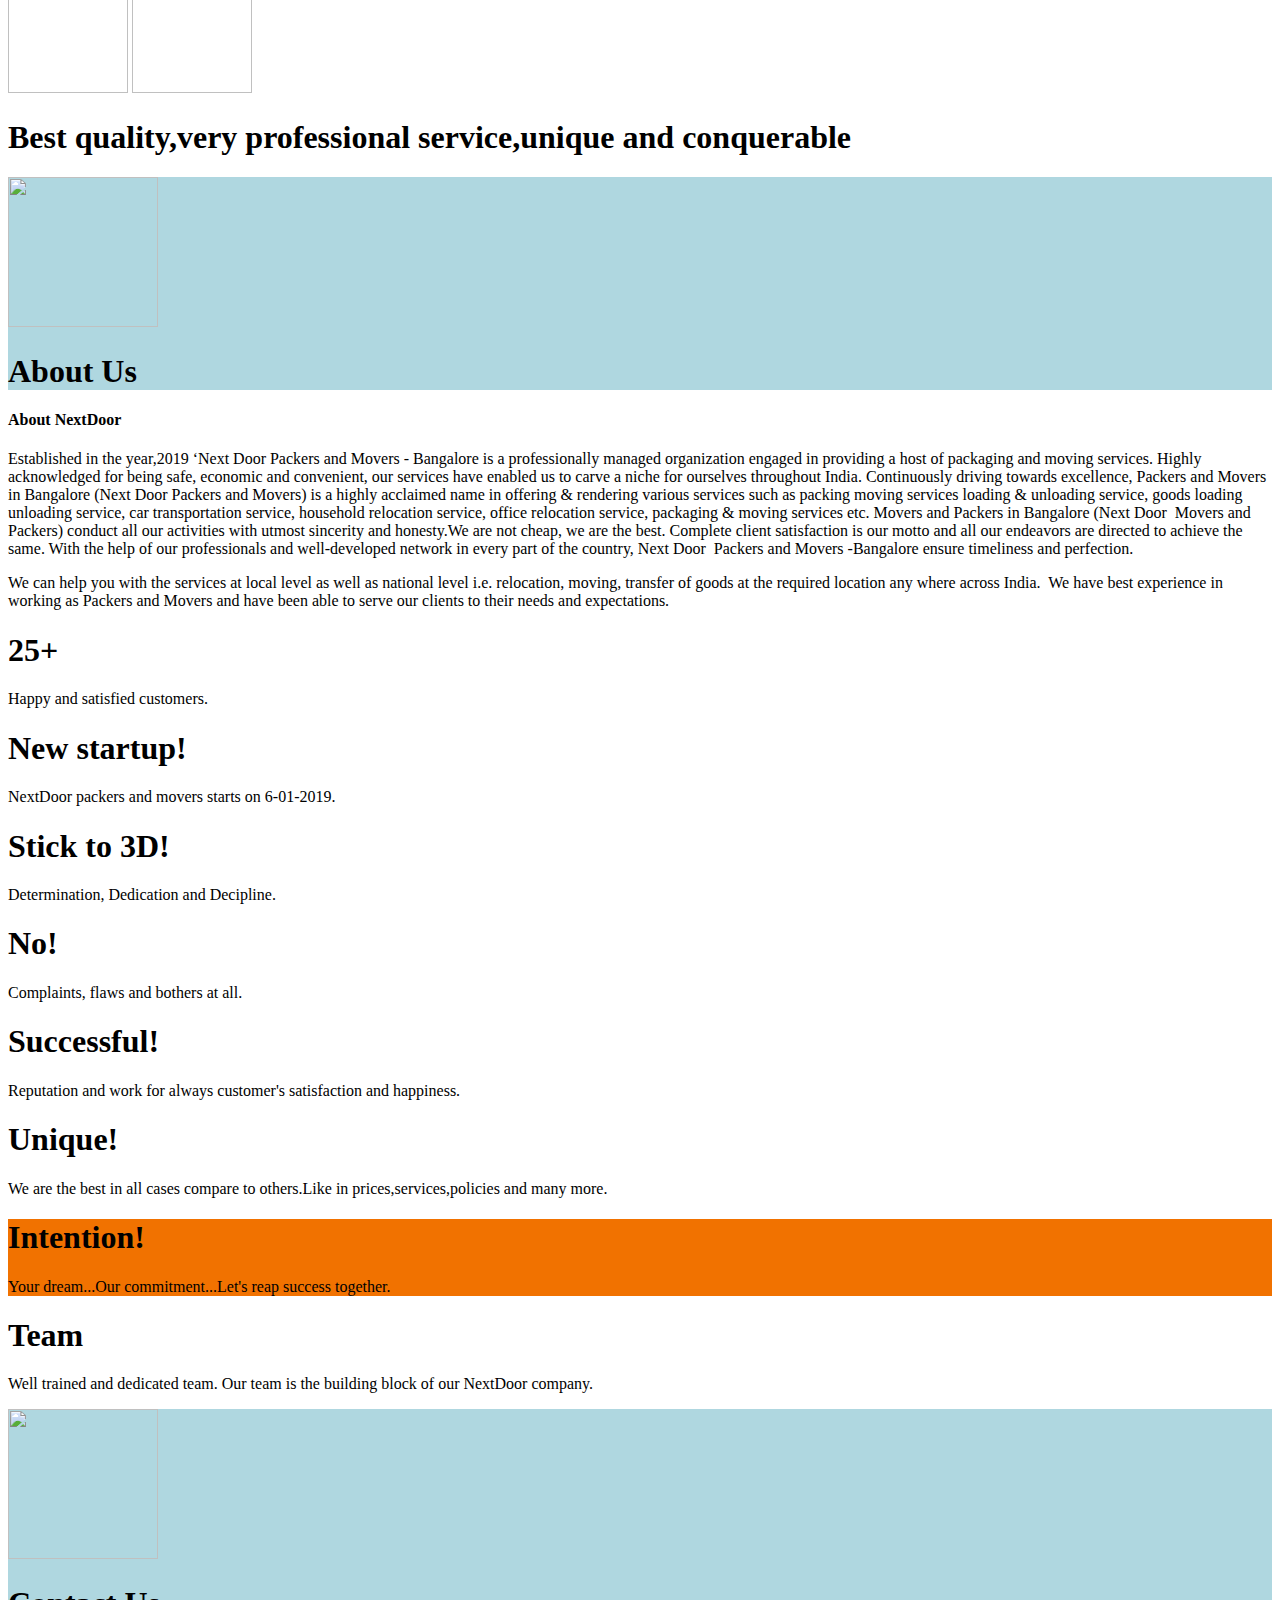
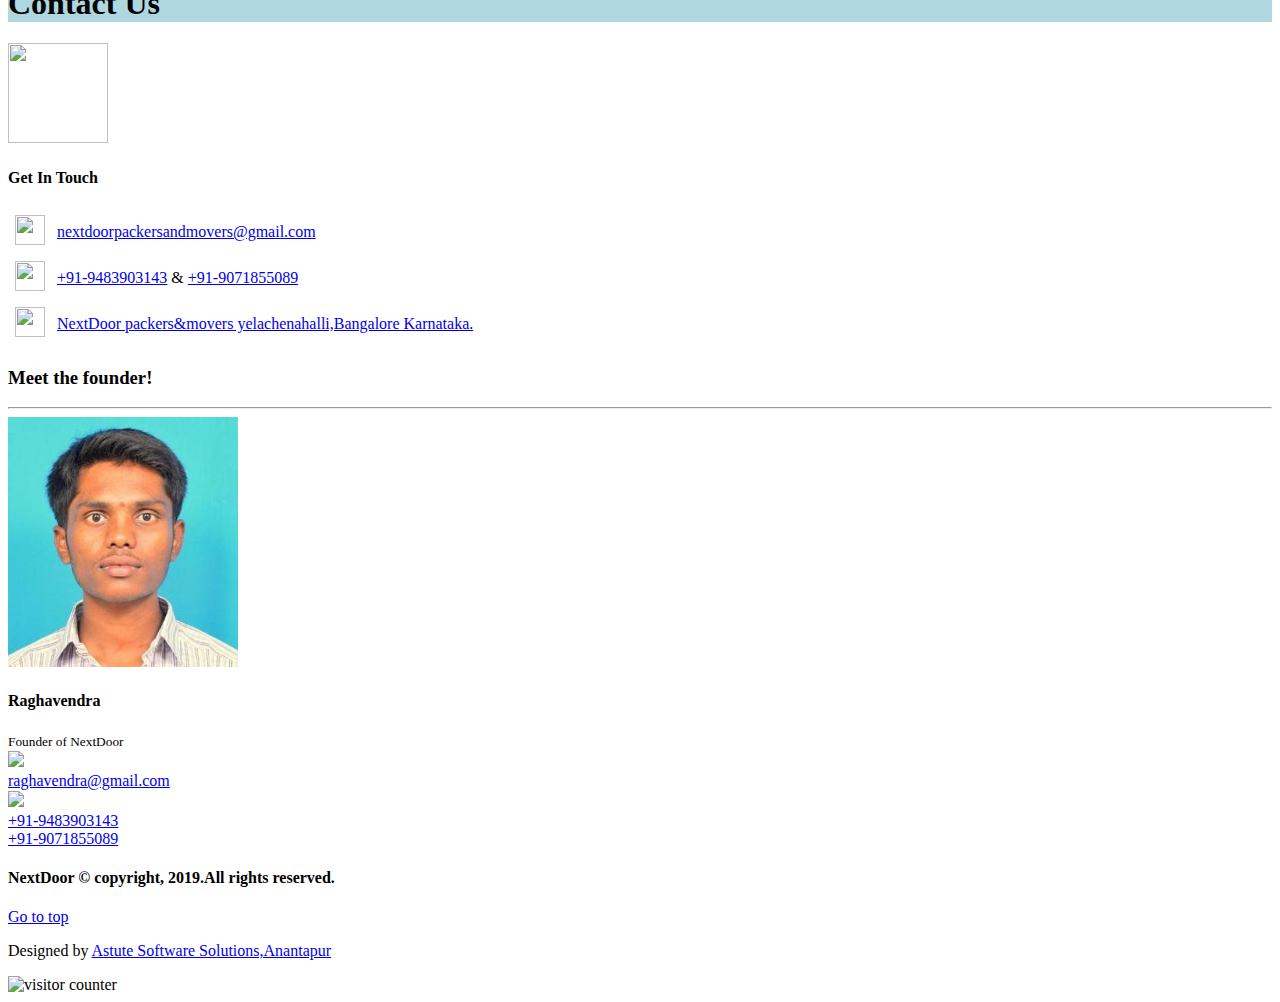
==== commit 13d9ba20: "Update index.html" ====
--- a/index.html
+++ b/index.html
@@ -602,7 +602,7 @@
 </section>
 	
 	<!-- Start of WebFreeCounter Code -->
-<a href="https://www.webfreecounter.com/" target="_blank"><img src="https://www.webfreecounter.com/hit.php?id=geekxfno&nd=6&style=1" border="0" alt="visitor counter"></a>
+<a  target="_blank"><img src="https://www.webfreecounter.com/hit.php?id=geekxfno&nd=6&style=1" border="0" alt="visitor counter"></a>
 <!-- End of WebFreeCounter Code -->
 
 <!--<section class="fixed-bottom text-light mt-2">
